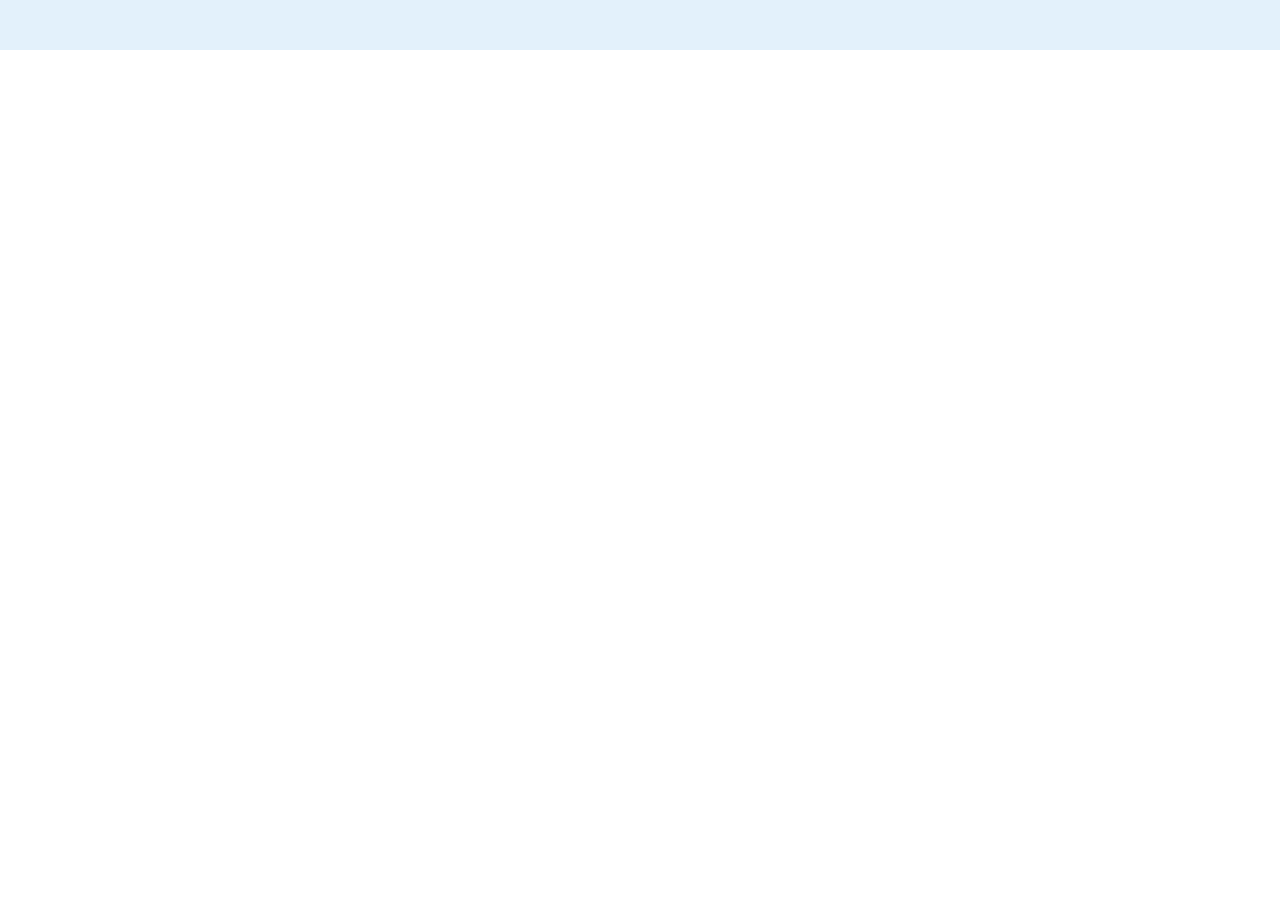
==== angular-kendo-template/angular-kendo-template/index.html @ 8ef6a646 "Initial commit" ====
﻿<!DOCTYPE html>
<html ng-app="app">
<head lang="en-au">
    <title>AngularJS & KendoUI</title>
	<meta charset="utf-8" />
    <link href="vendor/styles/bootstrap.css" rel="stylesheet" />
    <link href="vendor/styles/kendo/kendo.common.min.css" rel="stylesheet" />
    <link href="vendor/styles/kendo/kendo.office365.min.css" rel="stylesheet" />
    <link href="app/site.css" rel="stylesheet" />
</head>
<body ng-controller="HomeController">
    <div class="navheader" ng-include="'app/layout/nav.html'"></div>

    <div ng-view></div>


    <script src="vendor/scripts/kendo/jquery.min.js"></script>
    <script src="vendor/scripts/kendo/angular.min.js"></script>
    <script src="vendor/scripts/angular-route.js"></script>

    <script src="vendor/scripts/kendo/kendo.all.min.js"></script>
    
    <script src="app/app.js"></script>
    
    <script src="app/scheduler/SchedulerController.js"></script>
    <script src="app/home/HomeController.js"></script>
</body>
</html>
---- angular-kendo-template/angular-kendo-template/vendor/styles/kendo/kendo.common.min.css ----
/** 
 * Kendo UI v2016.2.607 (http://www.telerik.com/kendo-ui)                                                                                                                                               
 * Copyright 2016 Telerik AD. All rights reserved.                                                                                                                                                      
 *                                                                                                                                                                                                      
 * Kendo UI commercial licenses may be obtained at                                                                                                                                                      
 * http://www.telerik.com/purchase/license-agreement/kendo-ui-complete                                                                                                                                  
 * If you do not own a commercial license, this file shall be governed by the trial license terms.                                                                                                      
                                                                                                                                                                                                       
                                                                                                                                                                                                       
                                                                                                                                                                                                       
                                                                                                                                                                                                       
                                                                                                                                                                                                       
                                                                                                                                                                                                       
                                                                                                                                                                                                       
                                                                                                                                                                                                       
                                                                                                                                                                                                       
                                                                                                                                                                                                       
                                                                                                                                                                                                       
                                                                                                                                                                                                       
                                                                                                                                                                                                       
                                                                                                                                                                                                       
                                                                                                                                                                                                       

*/.fake{color:red}.k-common-test-class{opacity:0}.k-reset{margin:0;padding:0;border:0;outline:0;text-decoration:none;font-size:100%;list-style:none}.k-floatwrap:after,.k-grid-toolbar:after,.k-slider-items:after{content:"";display:block;clear:both;visibility:hidden;height:0;overflow:hidden}.k-floatwrap,.k-grid-toolbar,.k-slider-items{display:inline-block}.k-floatwrap,.k-grid-toolbar,.k-slider-items{display:block}.k-autocomplete,.k-autocomplete.k-state-hover,.k-block,.k-button,.k-draghandle,.k-dropdown-wrap,.k-dropdown-wrap.k-state-hover,.k-grid-header,.k-grouping-header,.k-header,.k-link.k-state-hover,.k-numeric-wrap,.k-numeric-wrap.k-state-hover,.k-pager-wrap,.k-picker-wrap,.k-picker-wrap.k-state-hover,.k-tabstrip-items .k-item,.k-textbox,.k-textbox:hover,.k-toolbar,.k-tooltip{background-repeat:repeat;background-position:0 center}.k-link:hover{text-decoration:none}.k-state-highlight>.k-link{color:inherit}.k-button,.k-input[type=text],.k-input[type=number],.k-picker-wrap .k-input,.k-textbox,.k-textbox>input{font-size:100%;font-family:inherit;border-style:solid;border-width:1px;-webkit-appearance:none}.k-block,.k-draghandle,.k-inline-block,.k-widget{border-style:solid;border-width:1px;-webkit-appearance:none}.k-block,.k-widget{line-height:normal;outline:0}.k-widget ::-ms-clear{width:0;height:0}.k-block{padding:2px}.k-button{display:inline-block;margin:0;padding:2px 7px 2px;font-family:inherit;line-height:1.72em;text-align:center;cursor:pointer;text-decoration:none}.k-button.k-state-disabled,.k-button.k-state-disabled:active,.k-button.k-state-disabled:hover,.k-button[disabled],.k-state-disabled .k-button,.k-state-disabled .k-button:active,.k-state-disabled .k-button:hover{cursor:default}a.k-button{-webkit-user-select:none;-moz-user-select:none;-ms-user-select:none;user-select:none;text-decoration:none}.k-ff input.k-button{padding-bottom:.37em;padding-top:.37em}button.k-button::-moz-focus-inner,input.k-button::-moz-focus-inner{padding:0;border:0}a.k-button-expand{display:block}button.k-button-expand,input[type=submit].k-button-expand,input[type=button].k-button-expand,input[type=reset].k-button-expand{width:100%}body .k-button-icon,body .k-split-button-arrow{padding-left:.4em;padding-right:.4em}.k-button-icontext{overflow:visible}.k-toolbar .k-button-icontext{padding-right:.8em}.k-button-icontext .k-icon,.k-button-icontext .k-image,.k-button-icontext .k-sprite{margin-right:3px;margin-right:.3rem;margin-left:-3px;margin-left:-.3rem}.k-button.k-button-icontext .k-icon,.k-button.k-button-icontext .k-image{vertical-align:text-top}html body .k-button-bare{background:0 0!important;color:inherit;border-width:0}html body .k-button-bare.k-upload-button:hover{color:inherit}.k-link{cursor:pointer;outline:0;text-decoration:none}.k-grid-header span.k-link{cursor:default}.k-state-disabled,.k-state-disabled .k-button,.k-state-disabled .k-draghandle,.k-state-disabled .k-icon,.k-state-disabled .k-link,.k-state-disabled .k-upload-button input{cursor:default!important;outline:0}@media print{.k-state-disabled,.k-state-disabled .k-input{opacity:1!important}}.k-state-error{border-style:ridge}.k-state-empty{font-style:italic}.k-button-group .k-tool-icon,.k-icon,.k-sprite{display:inline-block;width:16px;height:16px;overflow:hidden;background-repeat:no-repeat;font-size:0;line-height:0;text-align:center;-ms-high-contrast-adjust:none}.k-icon.k-i-none{background-image:none!important}.k-ie8 .k-button-group .k-tool-icon,.k-ie8 .k-icon,.k-ie8 .k-sprite{vertical-align:middle}:root *>.k-button-group .k-tool-icon,:root *>.k-icon,:root *>.k-sprite{vertical-align:middle}.k-icon,.k-sprite{background-color:transparent}.k-numerictextbox .k-select .k-link span.k-i-arrow-n{background-position:0 -3px}.k-numerictextbox .k-select .k-link span.k-i-arrow-s{background-position:0 -35px}.k-state-selected .k-i-arrow-n{background-position:-16px 0}.k-button:active .k-state-selected .k-i-arrow-n,.k-button:not(.k-state-disabled):hover .k-state-selected .k-i-arrow-n,.k-link:not(.k-state-disabled):hover>.k-state-selected .k-i-arrow-n,.k-state-hover>*>.k-state-selected .k-i-arrow-n,.k-state-hover>.k-state-selected .k-i-arrow-n,.k-textbox:hover .k-state-selected .k-i-arrow-n{background-position:-32px 0}.k-numerictextbox .k-link.k-state-selected span.k-i-arrow-n,.k-numerictextbox .k-state-hover .k-link span.k-i-arrow-n{background-position:-16px -3px}.k-state-selected .k-i-arrow-s{background-position:-16px -32px}.k-button:active .k-state-selected .k-i-arrow-s,.k-button:not(.k-state-disabled):hover .k-state-selected .k-i-arrow-s,.k-link:not(.k-state-disabled):hover>.k-state-selected .k-i-arrow-s,.k-state-hover>*>.k-state-selected .k-i-arrow-s,.k-state-hover>.k-state-selected .k-i-arrow-s,.k-textbox:hover .k-state-selected .k-i-arrow-s{background-position:-32px -32px}.k-numerictextbox .k-link.k-state-selected span.k-i-arrow-s,.k-numerictextbox .k-state-hover .k-link span.k-i-arrow-s{background-position:-16px -35px}.k-grid-header th>.k-link:hover span.k-i-arrow-n{background-position:0 0}.k-grid-header th>.k-link:hover span.k-i-arrow-s{background-position:0 -32px}.k-group-indicator .k-link:hover span.k-si-arrow-n{background-position:0 -129px}.k-group-indicator .k-link:hover span.k-si-arrow-s{background-position:0 -159px}.k-group-indicator .k-button:hover span.k-group-delete{background-position:-32px -16px}.k-scheduler .k-scheduler-toolbar .k-nav-current .k-link .k-i-calendar{background-position:-32px -176px}.k-i-arrow-n{background-position:0 0}.k-button:active .k-i-arrow-n,.k-button:not(.k-state-disabled):hover .k-i-arrow-n,.k-link:not(.k-state-disabled):hover>.k-i-arrow-n,.k-state-hover>*>.k-i-arrow-n,.k-state-hover>.k-i-arrow-n,.k-textbox:hover .k-i-arrow-n{background-position:-16px 0}.k-i-arrow-e{background-position:0 -16px}.k-button:active .k-i-arrow-e,.k-button:not(.k-state-disabled):hover .k-i-arrow-e,.k-link:not(.k-state-disabled):hover>.k-i-arrow-e,.k-state-hover>*>.k-i-arrow-e,.k-state-hover>.k-i-arrow-e,.k-textbox:hover .k-i-arrow-e{background-position:-16px -16px}.k-rtl .k-i-arrow-w{background-position:0 -16px}.k-rtl .k-button:active .k-i-arrow-w,.k-rtl .k-button:not(.k-state-disabled):hover .k-i-arrow-w,.k-rtl .k-link:not(.k-state-disabled):hover>.k-i-arrow-w,.k-rtl .k-state-hover>*>.k-i-arrow-w,.k-rtl .k-state-hover>.k-i-arrow-w,.k-rtl .k-textbox:hover .k-i-arrow-w{background-position:-16px -16px}.k-i-arrow-s{background-position:0 -32px}.k-button:active .k-i-arrow-s,.k-button:not(.k-state-disabled):hover .k-i-arrow-s,.k-link:not(.k-state-disabled):hover>.k-i-arrow-s,.k-state-hover>*>.k-i-arrow-s,.k-state-hover>.k-i-arrow-s,.k-textbox:hover .k-i-arrow-s{background-position:-16px -32px}.k-i-arrow-w{background-position:0 -48px}.k-button:active .k-i-arrow-w,.k-button:not(.k-state-disabled):hover .k-i-arrow-w,.k-link:not(.k-state-disabled):hover>.k-i-arrow-w,.k-state-hover>*>.k-i-arrow-w,.k-state-hover>.k-i-arrow-w,.k-textbox:hover .k-i-arrow-w{background-position:-16px -48px}.k-rtl .k-i-arrow-e{background-position:0 -48px}.k-rtl .k-button:active .k-i-arrow-e,.k-rtl .k-button:not(.k-state-disabled):hover .k-i-arrow-e,.k-rtl .k-link:not(.k-state-disabled):hover>.k-i-arrow-e,.k-rtl .k-state-hover>*>.k-i-arrow-e,.k-rtl .k-state-hover>.k-i-arrow-e,.k-rtl .k-textbox:hover .k-i-arrow-e{background-position:-16px -48px}.k-i-seek-n{background-position:0 -64px}.k-button:active .k-i-seek-n,.k-button:not(.k-state-disabled):hover .k-i-seek-n,.k-link:not(.k-state-disabled):hover>.k-i-seek-n,.k-state-hover>*>.k-i-seek-n,.k-state-hover>.k-i-seek-n,.k-textbox:hover .k-i-seek-n{background-position:-16px -64px}.k-i-seek-e{background-position:0 -80px}.k-button:active .k-i-seek-e,.k-button:not(.k-state-disabled):hover .k-i-seek-e,.k-link:not(.k-state-disabled):hover>.k-i-seek-e,.k-state-hover>*>.k-i-seek-e,.k-state-hover>.k-i-seek-e,.k-textbox:hover .k-i-seek-e{background-position:-16px -80px}.k-rtl .k-i-seek-w{background-position:0 -80px}.k-rtl .k-button:active .k-i-seek-w,.k-rtl .k-button:not(.k-state-disabled):hover .k-i-seek-w,.k-rtl .k-link:not(.k-state-disabled):hover>.k-i-seek-w,.k-rtl .k-state-hover>*>.k-i-seek-w,.k-rtl .k-state-hover>.k-i-seek-w,.k-rtl .k-textbox:hover .k-i-seek-w{background-position:-16px -80px}.k-i-seek-s{background-position:0 -96px}.k-button:active .k-i-seek-s,.k-button:not(.k-state-disabled):hover .k-i-seek-s,.k-link:not(.k-state-disabled):hover>.k-i-seek-s,.k-state-hover>*>.k-i-seek-s,.k-state-hover>.k-i-seek-s,.k-textbox:hover .k-i-seek-s{background-position:-16px -96px}.k-i-seek-w{background-position:0 -112px}.k-button:active .k-i-seek-w,.k-button:not(.k-state-disabled):hover .k-i-seek-w,.k-link:not(.k-state-disabled):hover>.k-i-seek-w,.k-state-hover>*>.k-i-seek-w,.k-state-hover>.k-i-seek-w,.k-textbox:hover .k-i-seek-w{background-position:-16px -112px}.k-rtl .k-i-seek-e{background-position:0 -112px}.k-rtl .k-button:active .k-i-seek-e,.k-rtl .k-button:not(.k-state-disabled):hover .k-i-seek-e,.k-rtl .k-link:not(.k-state-disabled):hover>.k-i-seek-e,.k-rtl .k-state-hover>*>.k-i-seek-e,.k-rtl .k-state-hover>.k-i-seek-e,.k-rtl .k-textbox:hover .k-i-seek-e{background-position:-16px -112px}.k-si-arrow-n{background-position:0 -129px}.k-button:active .k-si-arrow-n,.k-button:not(.k-state-disabled):hover .k-si-arrow-n,.k-link:not(.k-state-disabled):hover>.k-si-arrow-n,.k-state-hover>*>.k-si-arrow-n,.k-state-hover>.k-si-arrow-n,.k-textbox:hover .k-si-arrow-n{background-position:-16px -129px}.k-si-arrow-e{background-position:0 -144px}.k-button:active .k-si-arrow-e,.k-button:not(.k-state-disabled):hover .k-si-arrow-e,.k-link:not(.k-state-disabled):hover>.k-si-arrow-e,.k-state-hover>*>.k-si-arrow-e,.k-state-hover>.k-si-arrow-e,.k-textbox:hover .k-si-arrow-e{background-position:-16px -144px}.k-si-arrow-s{background-position:0 -159px}.k-button:active .k-si-arrow-s,.k-button:not(.k-state-disabled):hover .k-si-arrow-s,.k-link:not(.k-state-disabled):hover>.k-si-arrow-s,.k-state-hover>*>.k-si-arrow-s,.k-state-hover>.k-si-arrow-s,.k-textbox:hover .k-si-arrow-s{background-position:-16px -159px}.k-si-arrow-w{background-position:0 -176px}.k-button:active .k-si-arrow-w,.k-button:not(.k-state-disabled):hover .k-si-arrow-w,.k-link:not(.k-state-disabled):hover>.k-si-arrow-w,.k-state-hover>*>.k-si-arrow-w,.k-state-hover>.k-si-arrow-w,.k-textbox:hover .k-si-arrow-w{background-position:-16px -176px}.k-i-arrowhead-n{background-position:0 -256px}.k-button:active .k-i-arrowhead-n,.k-button:not(.k-state-disabled):hover .k-i-arrowhead-n,.k-link:not(.k-state-disabled):hover>.k-i-arrowhead-n,.k-state-hover>*>.k-i-arrowhead-n,.k-state-hover>.k-i-arrowhead-n,.k-textbox:hover .k-i-arrowhead-n{background-position:-16px -256px}.k-i-arrowhead-e{background-position:0 -272px}.k-button:active .k-i-arrowhead-e,.k-button:not(.k-state-disabled):hover .k-i-arrowhead-e,.k-link:not(.k-state-disabled):hover>.k-i-arrowhead-e,.k-state-hover>*>.k-i-arrowhead-e,.k-state-hover>.k-i-arrowhead-e,.k-textbox:hover .k-i-arrowhead-e{background-position:-16px -272px}.k-i-arrowhead-s{background-position:0 -288px}.k-button:active .k-i-arrowhead-s,.k-button:not(.k-state-disabled):hover .k-i-arrowhead-s,.k-link:not(.k-state-disabled):hover>.k-i-arrowhead-s,.k-state-hover>*>.k-i-arrowhead-s,.k-state-hover>.k-i-arrowhead-s,.k-textbox:hover .k-i-arrowhead-s{background-position:-16px -288px}.k-i-arrowhead-w{background-position:0 -304px}.k-button:active .k-i-arrowhead-w,.k-button:not(.k-state-disabled):hover .k-i-arrowhead-w,.k-link:not(.k-state-disabled):hover>.k-i-arrowhead-w,.k-state-hover>*>.k-i-arrowhead-w,.k-state-hover>.k-i-arrowhead-w,.k-textbox:hover .k-i-arrowhead-w{background-position:-16px -304px}.k-i-expand,.k-plus,.k-plus-disabled{background-position:0 -192px}.k-button:active .k-i-expand,.k-button:active .k-plus,.k-button:active .k-plus-disabled,.k-button:not(.k-state-disabled):hover .k-i-expand,.k-button:not(.k-state-disabled):hover .k-plus,.k-button:not(.k-state-disabled):hover .k-plus-disabled,.k-link:not(.k-state-disabled):hover>.k-i-expand,.k-link:not(.k-state-disabled):hover>.k-plus,.k-link:not(.k-state-disabled):hover>.k-plus-disabled,.k-state-hover>*>.k-i-expand,.k-state-hover>*>.k-plus,.k-state-hover>*>.k-plus-disabled,.k-state-hover>.k-i-expand,.k-state-hover>.k-plus,.k-state-hover>.k-plus-disabled,.k-textbox:hover .k-i-expand,.k-textbox:hover .k-plus,.k-textbox:hover .k-plus-disabled{background-position:-16px -192px}.k-i-expand-w,.k-rtl .k-i-expand,.k-rtl .k-plus,.k-rtl .k-plus-disabled{background-position:0 -208px}.k-button:active .k-i-expand-w,.k-button:active .k-rtl .k-i-expand,.k-button:active .k-rtl .k-plus,.k-button:active .k-rtl .k-plus-disabled,.k-button:not(.k-state-disabled):hover .k-i-expand-w,.k-button:not(.k-state-disabled):hover .k-rtl .k-i-expand,.k-button:not(.k-state-disabled):hover .k-rtl .k-plus,.k-button:not(.k-state-disabled):hover .k-rtl .k-plus-disabled,.k-link:not(.k-state-disabled):hover>.k-i-expand-w,.k-link:not(.k-state-disabled):hover>.k-rtl .k-i-expand,.k-link:not(.k-state-disabled):hover>.k-rtl .k-plus,.k-link:not(.k-state-disabled):hover>.k-rtl .k-plus-disabled,.k-state-hover>*>.k-i-expand-w,.k-state-hover>*>.k-rtl .k-i-expand,.k-state-hover>*>.k-rtl .k-plus,.k-state-hover>*>.k-rtl .k-plus-disabled,.k-state-hover>.k-i-expand-w,.k-state-hover>.k-rtl .k-i-expand,.k-state-hover>.k-rtl .k-plus,.k-state-hover>.k-rtl .k-plus-disabled,.k-textbox:hover .k-i-expand-w,.k-textbox:hover .k-rtl .k-i-expand,.k-textbox:hover .k-rtl .k-plus,.k-textbox:hover .k-rtl .k-plus-disabled{background-position:-16px -208px}.k-i-collapse,.k-minus,.k-minus-disabled{background-position:0 -224px}.k-button:active .k-i-collapse,.k-button:active .k-minus,.k-button:active .k-minus-disabled,.k-button:not(.k-state-disabled):hover .k-i-collapse,.k-button:not(.k-state-disabled):hover .k-minus,.k-button:not(.k-state-disabled):hover .k-minus-disabled,.k-link:not(.k-state-disabled):hover>.k-i-collapse,.k-link:not(.k-state-disabled):hover>.k-minus,.k-link:not(.k-state-disabled):hover>.k-minus-disabled,.k-state-hover>*>.k-i-collapse,.k-state-hover>*>.k-minus,.k-state-hover>*>.k-minus-disabled,.k-state-hover>.k-i-collapse,.k-state-hover>.k-minus,.k-state-hover>.k-minus-disabled,.k-textbox:hover .k-i-collapse,.k-textbox:hover .k-minus,.k-textbox:hover .k-minus-disabled{background-position:-16px -224px}.k-i-collapse-w,.k-rtl .k-i-collapse,.k-rtl .k-minus,.k-rtl .k-minus-disabled{background-position:0 -240px}.k-button:active .k-i-collapse-w,.k-button:active .k-rtl .k-i-collapse,.k-button:active .k-rtl .k-minus,.k-button:active .k-rtl .k-minus-disabled,.k-button:not(.k-state-disabled):hover .k-i-collapse-w,.k-button:not(.k-state-disabled):hover .k-rtl .k-i-collapse,.k-button:not(.k-state-disabled):hover .k-rtl .k-minus,.k-button:not(.k-state-disabled):hover .k-rtl .k-minus-disabled,.k-link:not(.k-state-disabled):hover>.k-i-collapse-w,.k-link:not(.k-state-disabled):hover>.k-rtl .k-i-collapse,.k-link:not(.k-state-disabled):hover>.k-rtl .k-minus,.k-link:not(.k-state-disabled):hover>.k-rtl .k-minus-disabled,.k-state-hover>*>.k-i-collapse-w,.k-state-hover>*>.k-rtl .k-i-collapse,.k-state-hover>*>.k-rtl .k-minus,.k-state-hover>*>.k-rtl .k-minus-disabled,.k-state-hover>.k-i-collapse-w,.k-state-hover>.k-rtl .k-i-collapse,.k-state-hover>.k-rtl .k-minus,.k-state-hover>.k-rtl .k-minus-disabled,.k-textbox:hover .k-i-collapse-w,.k-textbox:hover .k-rtl .k-i-collapse,.k-textbox:hover .k-rtl .k-minus,.k-textbox:hover .k-rtl .k-minus-disabled{background-position:-16px -240px}.k-edit,.k-i-pencil{background-position:-32px 0}.k-button:active .k-edit,.k-button:active .k-i-pencil,.k-button:not(.k-state-disabled):hover .k-edit,.k-button:not(.k-state-disabled):hover .k-i-pencil,.k-link:not(.k-state-disabled):hover>.k-edit,.k-link:not(.k-state-disabled):hover>.k-i-pencil,.k-state-hover>*>.k-edit,.k-state-hover>*>.k-i-pencil,.k-state-hover>.k-edit,.k-state-hover>.k-i-pencil,.k-textbox:hover .k-edit,.k-textbox:hover .k-i-pencil{background-position:-48px 0}.k-delete,.k-group-delete,.k-i-close{background-position:-32px -16px}.k-button:active .k-delete,.k-button:active .k-group-delete,.k-button:active .k-i-close,.k-button:not(.k-state-disabled):hover .k-delete,.k-button:not(.k-state-disabled):hover .k-group-delete,.k-button:not(.k-state-disabled):hover .k-i-close,.k-link:not(.k-state-disabled):hover>.k-delete,.k-link:not(.k-state-disabled):hover>.k-group-delete,.k-link:not(.k-state-disabled):hover>.k-i-close,.k-state-hover>*>.k-delete,.k-state-hover>*>.k-group-delete,.k-state-hover>*>.k-i-close,.k-state-hover>.k-delete,.k-state-hover>.k-group-delete,.k-state-hover>.k-i-close,.k-textbox:hover .k-delete,.k-textbox:hover .k-group-delete,.k-textbox:hover .k-i-close{background-position:-48px -16px}.k-si-close{background-position:-160px -80px}.k-button:active .k-si-close,.k-button:not(.k-state-disabled):hover .k-si-close,.k-link:not(.k-state-disabled):hover>.k-si-close,.k-state-hover>*>.k-si-close,.k-state-hover>.k-si-close,.k-textbox:hover .k-si-close{background-position:-176px -80px}.k-multiselect .k-delete{background-position:-160px -80px}.k-multiselect .k-state-hover .k-delete{background-position:-176px -80px}.k-i-tick,.k-insert,.k-update{background-position:-32px -32px}.k-button:active .k-i-tick,.k-button:active .k-insert,.k-button:active .k-update,.k-button:not(.k-state-disabled):hover .k-i-tick,.k-button:not(.k-state-disabled):hover .k-insert,.k-button:not(.k-state-disabled):hover .k-update,.k-link:not(.k-state-disabled):hover>.k-i-tick,.k-link:not(.k-state-disabled):hover>.k-insert,.k-link:not(.k-state-disabled):hover>.k-update,.k-state-hover>*>.k-i-tick,.k-state-hover>*>.k-insert,.k-state-hover>*>.k-update,.k-state-hover>.k-i-tick,.k-state-hover>.k-insert,.k-state-hover>.k-update,.k-textbox:hover .k-i-tick,.k-textbox:hover .k-insert,.k-textbox:hover .k-update{background-position:-48px -32px}.k-check:checked,.k-mobile-list .k-edit-field [type=checkbox],.k-mobile-list .k-edit-field [type=radio]{background-position:-32px -32px}.k-button:active .k-check:checked,.k-button:active .k-mobile-list .k-edit-field [type=checkbox],.k-button:active .k-mobile-list .k-edit-field [type=radio],.k-button:not(.k-state-disabled):hover .k-check:checked,.k-button:not(.k-state-disabled):hover .k-mobile-list .k-edit-field [type=checkbox],.k-button:not(.k-state-disabled):hover .k-mobile-list .k-edit-field [type=radio],.k-link:not(.k-state-disabled):hover>.k-check:checked,.k-link:not(.k-state-disabled):hover>.k-mobile-list .k-edit-field [type=checkbox],.k-link:not(.k-state-disabled):hover>.k-mobile-list .k-edit-field [type=radio],.k-state-hover>*>.k-check:checked,.k-state-hover>*>.k-mobile-list .k-edit-field [type=checkbox],.k-state-hover>*>.k-mobile-list .k-edit-field [type=radio],.k-state-hover>.k-check:checked,.k-state-hover>.k-mobile-list .k-edit-field [type=checkbox],.k-state-hover>.k-mobile-list .k-edit-field [type=radio],.k-textbox:hover .k-check:checked,.k-textbox:hover .k-mobile-list .k-edit-field [type=checkbox],.k-textbox:hover .k-mobile-list .k-edit-field [type=radio]{background-position:-48px -32px}.k-cancel,.k-denied,.k-i-cancel{background-position:-32px -48px}.k-button:active .k-cancel,.k-button:active .k-denied,.k-button:active .k-i-cancel,.k-button:not(.k-state-disabled):hover .k-cancel,.k-button:not(.k-state-disabled):hover .k-denied,.k-button:not(.k-state-disabled):hover .k-i-cancel,.k-link:not(.k-state-disabled):hover>.k-cancel,.k-link:not(.k-state-disabled):hover>.k-denied,.k-link:not(.k-state-disabled):hover>.k-i-cancel,.k-state-hover>*>.k-cancel,.k-state-hover>*>.k-denied,.k-state-hover>*>.k-i-cancel,.k-state-hover>.k-cancel,.k-state-hover>.k-denied,.k-state-hover>.k-i-cancel,.k-textbox:hover .k-cancel,.k-textbox:hover .k-denied,.k-textbox:hover .k-i-cancel{background-position:-48px -48px}.k-add,.k-i-plus{background-position:-32px -64px}.k-button:active .k-add,.k-button:active .k-i-plus,.k-button:not(.k-state-disabled):hover .k-add,.k-button:not(.k-state-disabled):hover .k-i-plus,.k-link:not(.k-state-disabled):hover>.k-add,.k-link:not(.k-state-disabled):hover>.k-i-plus,.k-state-hover>*>.k-add,.k-state-hover>*>.k-i-plus,.k-state-hover>.k-add,.k-state-hover>.k-i-plus,.k-textbox:hover .k-add,.k-textbox:hover .k-i-plus{background-position:-48px -64px}.k-filter,.k-i-funnel{background-position:-32px -80px}.k-button:active .k-filter,.k-button:active .k-i-funnel,.k-button:not(.k-state-disabled):hover .k-filter,.k-button:not(.k-state-disabled):hover .k-i-funnel,.k-link:not(.k-state-disabled):hover>.k-filter,.k-link:not(.k-state-disabled):hover>.k-i-funnel,.k-state-hover>*>.k-filter,.k-state-hover>*>.k-i-funnel,.k-state-hover>.k-filter,.k-state-hover>.k-i-funnel,.k-textbox:hover .k-filter,.k-textbox:hover .k-i-funnel{background-position:-48px -80px}.k-clear-filter,.k-i-funnel-clear{background-position:-32px -96px}.k-button:active .k-clear-filter,.k-button:active .k-i-funnel-clear,.k-button:not(.k-state-disabled):hover .k-clear-filter,.k-button:not(.k-state-disabled):hover .k-i-funnel-clear,.k-link:not(.k-state-disabled):hover>.k-clear-filter,.k-link:not(.k-state-disabled):hover>.k-i-funnel-clear,.k-state-hover>*>.k-clear-filter,.k-state-hover>*>.k-i-funnel-clear,.k-state-hover>.k-clear-filter,.k-state-hover>.k-i-funnel-clear,.k-textbox:hover .k-clear-filter,.k-textbox:hover .k-i-funnel-clear{background-position:-48px -96px}.k-i-lock{background-position:-64px 0}.k-button:active .k-i-lock,.k-button:not(.k-state-disabled):hover .k-i-lock,.k-link:not(.k-state-disabled):hover>.k-i-lock,.k-state-hover>*>.k-i-lock,.k-state-hover>.k-i-lock,.k-textbox:hover .k-i-lock{background-position:-80px 0}.k-i-unlock{background-position:-64px -16px}.k-button:active .k-i-unlock,.k-button:not(.k-state-disabled):hover .k-i-unlock,.k-link:not(.k-state-disabled):hover>.k-i-unlock,.k-state-hover>*>.k-i-unlock,.k-state-hover>.k-i-unlock,.k-textbox:hover .k-i-unlock{background-position:-80px -16px}.k-i-refresh{background-position:-32px -112px}.k-button:active .k-i-refresh,.k-button:not(.k-state-disabled):hover .k-i-refresh,.k-link:not(.k-state-disabled):hover>.k-i-refresh,.k-state-hover>*>.k-i-refresh,.k-state-hover>.k-i-refresh,.k-textbox:hover .k-i-refresh{background-position:-48px -112px}.k-i-exception{background-position:-160px -304px}.k-button:active .k-i-exception,.k-button:not(.k-state-disabled):hover .k-i-exception,.k-link:not(.k-state-disabled):hover>.k-i-exception,.k-state-hover>*>.k-i-exception,.k-state-hover>.k-i-exception,.k-textbox:hover .k-i-exception{background-position:-176px -304px}.k-i-restore{background-position:-32px -128px}.k-button:active .k-i-restore,.k-button:not(.k-state-disabled):hover .k-i-restore,.k-link:not(.k-state-disabled):hover>.k-i-restore,.k-state-hover>*>.k-i-restore,.k-state-hover>.k-i-restore,.k-textbox:hover .k-i-restore{background-position:-48px -128px}.k-i-maximize{background-position:-32px -144px}.k-button:active .k-i-maximize,.k-button:not(.k-state-disabled):hover .k-i-maximize,.k-link:not(.k-state-disabled):hover>.k-i-maximize,.k-state-hover>*>.k-i-maximize,.k-state-hover>.k-i-maximize,.k-textbox:hover .k-i-maximize{background-position:-48px -144px}.k-i-minimize{background-position:-64px -288px}.k-button:active .k-i-minimize,.k-button:not(.k-state-disabled):hover .k-i-minimize,.k-link:not(.k-state-disabled):hover>.k-i-minimize,.k-state-hover>*>.k-i-minimize,.k-state-hover>.k-i-minimize,.k-textbox:hover .k-i-minimize{background-position:-80px -288px}.k-i-pin{background-position:-160px -256px}.k-button:active .k-i-pin,.k-button:not(.k-state-disabled):hover .k-i-pin,.k-link:not(.k-state-disabled):hover>.k-i-pin,.k-state-hover>*>.k-i-pin,.k-state-hover>.k-i-pin,.k-textbox:hover .k-i-pin{background-position:-176px -256px}.k-i-unpin{background-position:-160px -272px}.k-button:active .k-i-unpin,.k-button:not(.k-state-disabled):hover .k-i-unpin,.k-link:not(.k-state-disabled):hover>.k-i-unpin,.k-state-hover>*>.k-i-unpin,.k-state-hover>.k-i-unpin,.k-textbox:hover .k-i-unpin{background-position:-176px -272px}.k-resize-se{background-position:-32px -160px}.k-button:active .k-resize-se,.k-button:not(.k-state-disabled):hover .k-resize-se,.k-link:not(.k-state-disabled):hover>.k-resize-se,.k-state-hover>*>.k-resize-se,.k-state-hover>.k-resize-se,.k-textbox:hover .k-resize-se{background-position:-48px -160px}.k-i-calendar{background-position:-32px -176px}.k-button:active .k-i-calendar,.k-button:not(.k-state-disabled):hover .k-i-calendar,.k-link:not(.k-state-disabled):hover>.k-i-calendar,.k-state-hover>*>.k-i-calendar,.k-state-hover>.k-i-calendar,.k-textbox:hover .k-i-calendar{background-position:-48px -176px}.k-i-clock{background-position:-32px -192px}.k-button:active .k-i-clock,.k-button:not(.k-state-disabled):hover .k-i-clock,.k-link:not(.k-state-disabled):hover>.k-i-clock,.k-state-hover>*>.k-i-clock,.k-state-hover>.k-i-clock,.k-textbox:hover .k-i-clock{background-position:-48px -192px}.k-si-plus{background-position:-32px -208px}.k-button:active .k-si-plus,.k-button:not(.k-state-disabled):hover .k-si-plus,.k-link:not(.k-state-disabled):hover>.k-si-plus,.k-state-hover>*>.k-si-plus,.k-state-hover>.k-si-plus,.k-textbox:hover .k-si-plus{background-position:-48px -208px}.k-si-minus{background-position:-32px -224px}.k-button:active .k-si-minus,.k-button:not(.k-state-disabled):hover .k-si-minus,.k-link:not(.k-state-disabled):hover>.k-si-minus,.k-state-hover>*>.k-si-minus,.k-state-hover>.k-si-minus,.k-textbox:hover .k-si-minus{background-position:-48px -224px}.k-i-search{background-position:-32px -240px}.k-button:active .k-i-search,.k-button:not(.k-state-disabled):hover .k-i-search,.k-link:not(.k-state-disabled):hover>.k-i-search,.k-state-hover>*>.k-i-search,.k-state-hover>.k-i-search,.k-textbox:hover .k-i-search{background-position:-48px -240px}.k-i-custom{background-position:-115px -113px}.k-button:active .k-i-custom,.k-button:not(.k-state-disabled):hover .k-i-custom,.k-link:not(.k-state-disabled):hover>.k-i-custom,.k-state-hover>*>.k-i-custom,.k-state-hover>.k-i-custom,.k-textbox:hover .k-i-custom{background-position:-141px -113px}.k-editor .k-i-custom{background-position:-111px -109px}.k-viewHtml{background-position:-288px -120px}.k-i-insert-n,.k-insert-top{background-position:-160px -32px}.k-button:active .k-i-insert-n,.k-button:active .k-insert-top,.k-button:not(.k-state-disabled):hover .k-i-insert-n,.k-button:not(.k-state-disabled):hover .k-insert-top,.k-link:not(.k-state-disabled):hover>.k-i-insert-n,.k-link:not(.k-state-disabled):hover>.k-insert-top,.k-state-hover>*>.k-i-insert-n,.k-state-hover>*>.k-insert-top,.k-state-hover>.k-i-insert-n,.k-state-hover>.k-insert-top,.k-textbox:hover .k-i-insert-n,.k-textbox:hover .k-insert-top{background-position:-176px -32px}.k-i-insert-m,.k-insert-middle{background-position:-160px -48px}.k-button:active .k-i-insert-m,.k-button:active .k-insert-middle,.k-button:not(.k-state-disabled):hover .k-i-insert-m,.k-button:not(.k-state-disabled):hover .k-insert-middle,.k-link:not(.k-state-disabled):hover>.k-i-insert-m,.k-link:not(.k-state-disabled):hover>.k-insert-middle,.k-state-hover>*>.k-i-insert-m,.k-state-hover>*>.k-insert-middle,.k-state-hover>.k-i-insert-m,.k-state-hover>.k-insert-middle,.k-textbox:hover .k-i-insert-m,.k-textbox:hover .k-insert-middle{background-position:-176px -48px}.k-i-insert-s,.k-insert-bottom{background-position:-160px -64px}.k-button:active .k-i-insert-s,.k-button:active .k-insert-bottom,.k-button:not(.k-state-disabled):hover .k-i-insert-s,.k-button:not(.k-state-disabled):hover .k-insert-bottom,.k-link:not(.k-state-disabled):hover>.k-i-insert-s,.k-link:not(.k-state-disabled):hover>.k-insert-bottom,.k-state-hover>*>.k-i-insert-s,.k-state-hover>*>.k-insert-bottom,.k-state-hover>.k-i-insert-s,.k-state-hover>.k-insert-bottom,.k-textbox:hover .k-i-insert-s,.k-textbox:hover .k-insert-bottom{background-position:-176px -64px}.k-drop-hint{background-position:0 -326px}.k-i-note,.k-warning{background-position:-160px -240px}.k-button:active .k-i-note,.k-button:active .k-warning,.k-button:not(.k-state-disabled):hover .k-i-note,.k-button:not(.k-state-disabled):hover .k-warning,.k-link:not(.k-state-disabled):hover>.k-i-note,.k-link:not(.k-state-disabled):hover>.k-warning,.k-state-hover>*>.k-i-note,.k-state-hover>*>.k-warning,.k-state-hover>.k-i-note,.k-state-hover>.k-warning,.k-textbox:hover .k-i-note,.k-textbox:hover .k-warning{background-position:-176px -240px}.k-i-sort-asc{background-position:-112px -240px}.k-button:active .k-i-sort-asc,.k-button:not(.k-state-disabled):hover .k-i-sort-asc,.k-link:not(.k-state-disabled):hover>.k-i-sort-asc,.k-state-hover>*>.k-i-sort-asc,.k-state-hover>.k-i-sort-asc,.k-textbox:hover .k-i-sort-asc{background-position:-128px -240px}.k-i-sort-desc{background-position:-112px -256px}.k-button:active .k-i-sort-desc,.k-button:not(.k-state-disabled):hover .k-i-sort-desc,.k-link:not(.k-state-disabled):hover>.k-i-sort-desc,.k-state-hover>*>.k-i-sort-desc,.k-state-hover>.k-i-sort-desc,.k-textbox:hover .k-i-sort-desc{background-position:-128px -256px}.k-i-group{background-position:-112px -272px}.k-button:active .k-i-group,.k-button:not(.k-state-disabled):hover .k-i-group,.k-link:not(.k-state-disabled):hover>.k-i-group,.k-state-hover>*>.k-i-group,.k-state-hover>.k-i-group,.k-textbox:hover .k-i-group{background-position:-128px -272px}.k-i-ungroup{background-position:-112px -288px}.k-button:active .k-i-ungroup,.k-button:not(.k-state-disabled):hover .k-i-ungroup,.k-link:not(.k-state-disabled):hover>.k-i-ungroup,.k-state-hover>*>.k-i-ungroup,.k-state-hover>.k-i-ungroup,.k-textbox:hover .k-i-ungroup{background-position:-128px -288px}.k-i-columns{background-position:-112px -304px}.k-button:active .k-i-columns,.k-button:not(.k-state-disabled):hover .k-i-columns,.k-link:not(.k-state-disabled):hover>.k-i-columns,.k-state-hover>*>.k-i-columns,.k-state-hover>.k-i-columns,.k-textbox:hover .k-i-columns{background-position:-128px -304px}.k-i-hbars{background-position:-64px -32px}.k-button:active .k-i-hbars,.k-button:not(.k-state-disabled):hover .k-i-hbars,.k-link:not(.k-state-disabled):hover>.k-i-hbars,.k-state-hover>*>.k-i-hbars,.k-state-hover>.k-i-hbars,.k-textbox:hover .k-i-hbars{background-position:-80px -32px}.k-i-vbars{background-position:-64px -48px}.k-button:active .k-i-vbars,.k-button:not(.k-state-disabled):hover .k-i-vbars,.k-link:not(.k-state-disabled):hover>.k-i-vbars,.k-state-hover>*>.k-i-vbars,.k-state-hover>.k-i-vbars,.k-textbox:hover .k-i-vbars{background-position:-80px -48px}.k-i-sum{background-position:-64px -64px}.k-button:active .k-i-sum,.k-button:not(.k-state-disabled):hover .k-i-sum,.k-link:not(.k-state-disabled):hover>.k-i-sum,.k-state-hover>*>.k-i-sum,.k-state-hover>.k-i-sum,.k-textbox:hover .k-i-sum{background-position:-80px -64px}.k-i-pdf{background-position:-64px -80px}.k-button:active .k-i-pdf,.k-button:not(.k-state-disabled):hover .k-i-pdf,.k-link:not(.k-state-disabled):hover>.k-i-pdf,.k-state-hover>*>.k-i-pdf,.k-state-hover>.k-i-pdf,.k-textbox:hover .k-i-pdf{background-position:-80px -80px}.k-i-excel{background-position:-64px -96px}.k-button:active .k-i-excel,.k-button:not(.k-state-disabled):hover .k-i-excel,.k-link:not(.k-state-disabled):hover>.k-i-excel,.k-state-hover>*>.k-i-excel,.k-state-hover>.k-i-excel,.k-textbox:hover .k-i-excel{background-position:-80px -96px}.k-i-rotatecw{background-position:-64px -112px}.k-button:active .k-i-rotatecw,.k-button:not(.k-state-disabled):hover .k-i-rotatecw,.k-link:not(.k-state-disabled):hover>.k-i-rotatecw,.k-state-hover>*>.k-i-rotatecw,.k-state-hover>.k-i-rotatecw,.k-textbox:hover .k-i-rotatecw{background-position:-80px -112px}.k-i-rotateccw{background-position:-64px -128px}.k-button:active .k-i-rotateccw,.k-button:not(.k-state-disabled):hover .k-i-rotateccw,.k-link:not(.k-state-disabled):hover>.k-i-rotateccw,.k-state-hover>*>.k-i-rotateccw,.k-state-hover>.k-i-rotateccw,.k-textbox:hover .k-i-rotateccw{background-position:-80px -128px}.k-i-undo{background-position:-64px -160px}.k-button:active .k-i-undo,.k-button:not(.k-state-disabled):hover .k-i-undo,.k-link:not(.k-state-disabled):hover>.k-i-undo,.k-state-hover>*>.k-i-undo,.k-state-hover>.k-i-undo,.k-textbox:hover .k-i-undo{background-position:-80px -160px}.k-i-redo{background-position:-64px -144px}.k-button:active .k-i-redo,.k-button:not(.k-state-disabled):hover .k-i-redo,.k-link:not(.k-state-disabled):hover>.k-i-redo,.k-state-hover>*>.k-i-redo,.k-state-hover>.k-i-redo,.k-textbox:hover .k-i-redo{background-position:-80px -144px}.k-i-shape{background-position:-64px -176px}.k-button:active .k-i-shape,.k-button:not(.k-state-disabled):hover .k-i-shape,.k-link:not(.k-state-disabled):hover>.k-i-shape,.k-state-hover>*>.k-i-shape,.k-state-hover>.k-i-shape,.k-textbox:hover .k-i-shape{background-position:-80px -176px}.k-i-connector{background-position:-64px -192px}.k-button:active .k-i-connector,.k-button:not(.k-state-disabled):hover .k-i-connector,.k-link:not(.k-state-disabled):hover>.k-i-connector,.k-state-hover>*>.k-i-connector,.k-state-hover>.k-i-connector,.k-textbox:hover .k-i-connector{background-position:-80px -192px}.k-i-kpi{background-position:-64px -208px}.k-button:active .k-i-kpi,.k-button:not(.k-state-disabled):hover .k-i-kpi,.k-link:not(.k-state-disabled):hover>.k-i-kpi,.k-state-hover>*>.k-i-kpi,.k-state-hover>.k-i-kpi,.k-textbox:hover .k-i-kpi{background-position:-80px -208px}.k-i-dimension{background-position:-64px -224px}.k-button:active .k-i-dimension,.k-button:not(.k-state-disabled):hover .k-i-dimension,.k-link:not(.k-state-disabled):hover>.k-i-dimension,.k-state-hover>*>.k-i-dimension,.k-state-hover>.k-i-dimension,.k-textbox:hover .k-i-dimension{background-position:-80px -224px}.k-file{background-position:0 0}.k-button:active .k-file,.k-button:not(.k-state-disabled):hover .k-file,.k-link:not(.k-state-disabled):hover>.k-file,.k-state-hover>*>.k-file,.k-state-hover>.k-file,.k-textbox:hover .k-file{background-position:-16px 0}.k-addfolder,.k-i-folder-add{background-position:-32px -272px}.k-button:active .k-addfolder,.k-button:active .k-i-folder-add,.k-button:not(.k-state-disabled):hover .k-addfolder,.k-button:not(.k-state-disabled):hover .k-i-folder-add,.k-link:not(.k-state-disabled):hover>.k-addfolder,.k-link:not(.k-state-disabled):hover>.k-i-folder-add,.k-state-hover>*>.k-addfolder,.k-state-hover>*>.k-i-folder-add,.k-state-hover>.k-addfolder,.k-state-hover>.k-i-folder-add,.k-textbox:hover .k-addfolder,.k-textbox:hover .k-i-folder-add{background-position:-48px -272px}.k-goup,.k-i-folder-up{background-position:-32px -288px}.k-button:active .k-goup,.k-button:active .k-i-folder-up,.k-button:not(.k-state-disabled):hover .k-goup,.k-button:not(.k-state-disabled):hover .k-i-folder-up,.k-link:not(.k-state-disabled):hover>.k-goup,.k-link:not(.k-state-disabled):hover>.k-i-folder-up,.k-state-hover>*>.k-goup,.k-state-hover>*>.k-i-folder-up,.k-state-hover>.k-goup,.k-state-hover>.k-i-folder-up,.k-textbox:hover .k-goup,.k-textbox:hover .k-i-folder-up{background-position:-48px -288px}.k-i-more{background-position:-64px -32px}.k-button:active .k-i-more,.k-button:not(.k-state-disabled):hover .k-i-more,.k-link:not(.k-state-disabled):hover>.k-i-more,.k-state-hover>*>.k-i-more,.k-state-hover>.k-i-more,.k-textbox:hover .k-i-more{background-position:-80px -32px}.k-i-gantt-toggle{background-position:-64px -240px}.k-button:active .k-i-gantt-toggle,.k-button:not(.k-state-disabled):hover .k-i-gantt-toggle,.k-link:not(.k-state-disabled):hover>.k-i-gantt-toggle,.k-state-hover>*>.k-i-gantt-toggle,.k-state-hover>.k-i-gantt-toggle,.k-textbox:hover .k-i-gantt-toggle{background-position:-80px -240px}.k-file>.k-icon{background-position:-115px -91px}.k-image{border:0}.k-breadcrumbs:hover .k-i-arrow-n{background-position:0 0}.k-breadcrumbs:hover .k-i-arrow-e{background-position:0 -16px}.k-gantt-views>.k-current-view>.k-link:after,.k-pager-numbers .k-current-page .k-link:after,.k-scheduler-toolbar>ul.k-scheduler-views>li.k-current-view .k-link:after{background-position:0 -32px}.k-button:active .k-gantt-views>.k-current-view>.k-link:after,.k-button:active .k-pager-numbers .k-current-page .k-link:after,.k-button:active .k-scheduler-toolbar>ul.k-scheduler-views>li.k-current-view .k-link:after,.k-button:not(.k-state-disabled):hover .k-gantt-views>.k-current-view>.k-link:after,.k-button:not(.k-state-disabled):hover .k-pager-numbers .k-current-page .k-link:after,.k-button:not(.k-state-disabled):hover .k-scheduler-toolbar>ul.k-scheduler-views>li.k-current-view .k-link:after,.k-link:not(.k-state-disabled):hover>.k-gantt-views>.k-current-view>.k-link:after,.k-link:not(.k-state-disabled):hover>.k-pager-numbers .k-current-page .k-link:after,.k-link:not(.k-state-disabled):hover>.k-scheduler-toolbar>ul.k-scheduler-views>li.k-current-view .k-link:after,.k-state-hover>*>.k-gantt-views>.k-current-view>.k-link:after,.k-state-hover>*>.k-pager-numbers .k-current-page .k-link:after,.k-state-hover>*>.k-scheduler-toolbar>ul.k-scheduler-views>li.k-current-view .k-link:after,.k-state-hover>.k-gantt-views>.k-current-view>.k-link:after,.k-state-hover>.k-pager-numbers .k-current-page .k-link:after,.k-state-hover>.k-scheduler-toolbar>ul.k-scheduler-views>li.k-current-view .k-link:after,.k-textbox:hover .k-gantt-views>.k-current-view>.k-link:after,.k-textbox:hover .k-pager-numbers .k-current-page .k-link:after,.k-textbox:hover .k-scheduler-toolbar>ul.k-scheduler-views>li.k-current-view .k-link:after{background-position:-16px -32px}html .k-success-colored{color:#507f50;border-color:#d0dfd0;background-color:#f0fff0}html .k-info-colored{color:#50607f;border-color:#d0d9df;background-color:#f0f9ff}html .k-error-colored{color:#7f5050;border-color:#dfd0d0;background-color:#fff0f0}.k-inline-block{padding:0 2px}.k-loading,.k-loading-image{background-color:transparent;background-repeat:no-repeat;background-position:center center}.k-loading-image,.k-loading-mask,.k-loading-text{position:absolute}.k-loading-mask{z-index:100}.k-loading-mask .k-loading-progress{margin:auto;position:absolute;top:0;bottom:0;left:0;right:0}.k-loading-text{text-indent:-4000px;text-align:center}.k-loading-color,.k-loading-image{width:100%;height:100%}.k-loading-image{top:0;left:0;z-index:2}.k-loading-color{filter:alpha(opacity=30);opacity:.3}.k-content-frame{border:0;width:100%;height:100%}.k-pane>.k-splitter-overlay{filter:alpha(opacity=0);opacity:0;position:absolute}.k-drag-clue{position:absolute;z-index:10003;border-style:solid;border-width:1px;font-size:.9em;padding:.2em .4em;white-space:nowrap;cursor:default}.k-drag-status{margin-top:-3px;margin-right:4px;vertical-align:middle}.k-reorder-cue{position:absolute;width:1px;overflow:visible}.k-reorder-cue .k-icon{position:absolute;left:-4px;width:8px;height:4px}.k-reorder-cue .k-i-arrow-s{top:-4px;background-position:-4px -166px}.k-reorder-cue .k-i-arrow-n{bottom:-4px;background-position:-4px -134px}.k-scrollbar{position:absolute;overflow:scroll}.k-scrollbar-vertical{top:0;right:0;width:17px;height:100%;overflow-x:hidden}.k-touch-scrollbar{display:none;position:absolute;z-index:200000;height:8px;width:8px;border:1px solid #8a8a8a;background-color:#858585}@media only screen and (-webkit-min-device-pixel-ratio:2){body .k-touch-scrollbar{height:12px;width:12px;border-radius:7px}}.k-virtual-scrollable-wrap{overflow-x:auto}.k-current-time{background:red;position:absolute}.k-current-time-arrow-down{width:0;height:0;background:0 0;border-bottom:4px solid transparent;border-top:4px solid red;border-left:4px solid transparent;border-right:4px solid transparent}.k-current-time-arrow-left{width:0;height:0;background:0 0;border-bottom:4px solid transparent;border-top:4px solid transparent;border-left:4px solid transparent;border-right:4px solid red}.k-current-time-arrow-right{width:0;height:0;background:0 0;border-bottom:4px solid transparent;border-top:4px solid transparent;border-left:4px solid red;border-right:4px solid transparent}.k-animation-container,.k-animation-container *,.k-animation-container :after,.k-block .k-header,.k-list-container,.k-widget,.k-widget *,.k-widget :before{-webkit-box-sizing:content-box;box-sizing:content-box}.k-autocomplete,.k-block,.k-button,.k-edit-cell .k-widget,.k-grid-edit-row .k-widget,.k-grid-edit-row .text-box,.k-tabstrip>.k-content>.km-scroll-container,.k-textbox,.km-actionsheet>li,.km-shim,div.k-window-content{-webkit-box-sizing:border-box;box-sizing:border-box}.input-group .form-control{-webkit-box-sizing:border-box;box-sizing:border-box}.form-control.k-widget{padding:0}a.k-button:hover{text-decoration:none}.km-widget,.km-widget *{-webkit-background-clip:border-box;background-clip:border-box}.k-radio,input.k-checkbox{display:inline;opacity:0;width:0;margin:0;-webkit-appearance:none;overflow:hidden}.k-ff .k-radio,.k-ff input.k-checkbox{position:absolute}.k-checkbox-label{position:relative;padding-left:1.5em;vertical-align:middle;line-height:.875em;cursor:pointer}.k-checkbox-label:before{content:"";position:absolute;top:0;left:0;border-width:1px;border-style:solid;width:1em;height:1em;font-size:1em;line-height:1em;text-align:center}.k-checkbox:indeterminate+.k-checkbox-label:after{content:"";position:absolute;left:50%;top:50%;-webkit-transform:translate(-50%,-50%);-ms-transform:translate(-50%,-50%);transform:translate(-50%,-50%);border-width:1px;border-style:solid;width:8px;height:8px;font-size:1em;text-align:center;content:" ";margin-left:-2px}.k-checkbox:checked+.k-checkbox-label:before{content:"\2713"}.k-checkbox:disabled+.k-checkbox-label{cursor:auto}.k-radio-label{position:relative;padding-left:1.5em;vertical-align:middle;line-height:.875em;cursor:pointer}.k-radio-label:before{content:"";position:absolute;top:0;left:0;width:14px;height:14px;border-style:solid}.k-radio:checked+.k-radio-label:after{content:"";width:10px;height:10px;position:absolute;top:3px;left:3px}.k-radio:disabled+.k-radio-label{cursor:auto}.k-ie8 .k-radio,.k-ie8 input.k-checkbox{display:inline-block;width:auto}.k-ie8 .k-checkbox-label,.k-ie8 .k-radio-label{padding-left:0}.k-ie8 .k-checkbox-label:before,.k-ie8 .k-radio-label:after,.k-ie8 .k-radio-label:before{display:none}.k-rtl .k-checkbox-label,.k-rtl .k-radio-label{padding-right:1.5em}.k-rtl .k-checkbox-label:before,.k-rtl .k-radio-label:before{right:0}.k-rtl .k-radio:checked+.k-radio-label:after{right:3px}input.k-checkbox+label{-webkit-user-select:none}.k-pdf-export-shadow{position:absolute;overflow:hidden;left:-15000px;width:14400px}.km-native-scroller{overflow:auto;-webkit-overflow-scrolling:touch;-ms-touch-action:pan-x pan-y;-ms-overflow-style:-ms-autohiding-scrollbar;-ms-scroll-snap-type:proximity}.k-rpanel-left{-webkit-transform:translateX(-100%) translateZ(0);-ms-transform:translateX(-100%) translateZ(0);transform:translateX(-100%) translateZ(0);left:0}.k-rpanel-right{-webkit-transform:translateX(100%) translateZ(0);-ms-transform:translateX(100%) translateZ(0);transform:translateX(100%) translateZ(0);right:0}.k-rpanel-left,.k-rpanel-right{position:fixed;display:block;overflow:auto;min-width:320px;height:100%;top:0}.k-rpanel-left.k-rpanel-expanded,.k-rpanel-right.k-rpanel-expanded{-webkit-transform:translateX(0) translateZ(0);-ms-transform:translateX(0) translateZ(0);transform:translateX(0) translateZ(0)}.k-rpanel-left+*,.k-rpanel-right+*{overflow:auto}.k-rpanel-top{position:static;max-height:0}.k-rpanel-top.k-rpanel-expanded{max-height:568px;overflow:visible!important}.k-edit-form{margin:0;padding:0}.k-window>div.k-popup-edit-form{padding:1em 0}.k-grid-edit-row .k-edit-form td{border-bottom-width:0}.k-edit-form-container{position:relative;width:400px}.k-edit-form-container .editor-label,.k-edit-label{float:left;clear:both;width:30%;padding:.4em 0 1em;margin-left:2%;text-align:right}.k-edit-field,.k-edit-form-container .editor-field{float:right;clear:right;width:60%;margin-right:2%;padding:0 0 .6em}.k-edit-field>input[type=checkbox],.k-edit-field>input[type=radio]{margin-top:.4em}.k-edit-form-container .k-button{margin:0 .16em}.k-edit-field>.k-button:first-child,.k-edit-field>input[type=checkbox]:first-child,.k-edit-field>input[type=radio]:first-child,.k-edit-field>label:first-child>input[type=checkbox]{margin-left:0}.k-edit-form-container .k-edit-buttons{clear:both;text-align:right;border-width:1px 0 0;border-style:solid;position:relative;bottom:-1em;padding:.6em}div.k-window{display:inline-block;position:absolute;z-index:10001;border-style:solid;border-width:1px;padding-top:2em}.k-block>.k-header,.k-window-titlebar{position:absolute;width:100%;height:1.1em;border-bottom-style:solid;border-bottom-width:1px;margin-top:-2em;padding:.4em 0;font-size:1.2em;white-space:nowrap;min-height:16px}.k-block>.k-header{position:relative;margin:-2px 0 10px -2px;padding:.3em 2px}.k-window-title{position:absolute;left:.44em;right:.44em;overflow:hidden;cursor:default;text-overflow:ellipsis}.k-window-title .k-image{margin:0 5px 0 0;vertical-align:middle}div.k-window-titleless{padding-top:0}div.k-window-content{position:relative;height:100%;padding:.58em;overflow:auto;outline:0}div.k-window-iframecontent{padding:0;overflow:visible}.k-window-content>.km-scroll-container{height:100%}.k-window-titlebar .k-window-actions{position:absolute;top:0;right:.3em;padding-top:.3em;white-space:nowrap}.k-window-titlebar .k-window-action{display:inline-block;width:16px;height:16px;padding:2px;text-decoration:none;vertical-align:middle;opacity:.7}.k-window-titlebar .k-state-hover{border-style:solid;border-width:1px;padding:1px;opacity:1}.k-window-action .k-icon{margin:0;vertical-align:top}.k-window>.k-resize-handle{position:absolute;z-index:1;background-color:#fff;font-size:0;line-height:6px;filter:alpha(opacity=0);opacity:0;zoom:1}.k-resize-n{top:-3px;left:0;width:100%;height:6px;cursor:n-resize}.k-resize-e{top:0;right:-3px;width:6px;height:100%;cursor:e-resize}.k-resize-s{bottom:-3px;left:0;width:100%;height:6px;cursor:s-resize}.k-resize-w{top:0;left:-3px;width:6px;height:100%;cursor:w-resize}.k-resize-se{bottom:-3px;right:-3px;width:16px;height:16px;cursor:se-resize}.k-resize-sw{bottom:-3px;left:-3px;width:6px;height:6px;cursor:sw-resize}.k-resize-ne{top:-3px;right:-3px;width:6px;height:6px;cursor:ne-resize}.k-resize-nw{top:-3px;left:-3px;width:6px;height:6px;cursor:nw-resize}.k-overlay{position:fixed;top:0;left:0;z-index:10001;width:100%;height:100%;background-color:#000;filter:alpha(opacity=50);opacity:.5}.k-window .k-overlay{position:absolute;width:100%;height:100%;background-color:#fff;filter:alpha(opacity=0);opacity:0}.k-action-buttons{clear:both;text-align:right;border-width:1px 0 0;border-style:solid;position:relative;bottom:-1em;padding:.6em;margin:0 -1em}.k-action-buttons .k-button{display:inline-block;margin:0 0 0 6px;min-width:75px}.k-tabstrip{margin:0;padding:0;zoom:1;position:relative}.k-tabstrip-items{padding:.3em .3em 0}.k-tabstrip-scrollable .k-tabstrip-items{white-space:nowrap;overflow:hidden}.k-tabstrip>.k-button{position:absolute;top:.4em;z-index:2;-webkit-user-select:none;-moz-user-select:none;-ms-user-select:none;user-select:none}.k-tabstrip-bottom>.k-button{top:auto;bottom:.4em}.k-tabstrip-prev{left:.4em}.k-tabstrip-next{right:.4em}.k-panelbar .k-tabstrip-items .k-item,.k-tabstrip-items .k-item{list-style-type:none;display:inline-block;position:relative;border-style:solid;border-width:1px 1px 0;margin:0 -1px 0 0;padding:0;vertical-align:top}.k-panelbar .k-tabstrip-items .k-state-active,.k-tabstrip-items .k-state-active,.k-tabstrip-items .k-tab-on-top{margin-bottom:-1px;padding-bottom:1px}.k-tabstrip-items .k-tab-on-top{z-index:1}.k-panelbar .k-tabstrip-items .k-link,.k-tabstrip-items .k-link{display:inline-block;border-bottom-width:0;padding:.5em .92em}.k-panelbar .k-tabstrip-items .k-icon,.k-tabstrip-items .k-icon{margin:-1px 4px 0 -3px;vertical-align:top}.k-panelbar .k-tabstrip-items .k-item .k-image,.k-panelbar .k-tabstrip-items .k-item .k-sprite,.k-tabstrip-items .k-item .k-image,.k-tabstrip-items .k-item .k-sprite{margin:-3px 3px 0 -6px;vertical-align:middle}.k-tabstrip-items .k-loading{top:0;left:0;height:0;width:20%;position:absolute;background:0 0;border-top:1px solid transparent;border-color:inherit;-webkit-transition:width .2s linear;transition:width .2s linear;-webkit-transition:"width 200ms linear";transition:"width 200ms linear";-webkit-animation:k-tab-loader 1s ease-in-out infinite;animation:k-tab-loader 1s ease-in-out infinite}.k-tabstrip-items .k-progress{-webkit-animation:none;animation:none}.k-tabstrip-items .k-loading.k-complete{width:100%;-webkit-animation:none;animation:none}.k-panelbar .k-tabstrip>.k-content,.k-tabstrip>.k-content{position:static;border-style:solid;border-width:1px;margin:0 .286em .3em;padding:.3em .92em;zoom:1}.k-tabstrip>.k-content{display:none;overflow:auto}.k-tabstrip>.k-content.km-scroll-wrapper{padding:0}.k-tabstrip>.k-content>.km-scroll-container{padding:.3em .92em}@-webkit-keyframes k-tab-loader{0%{left:0}50%{left:80%}100%{left:0}}@keyframes k-tab-loader{0%{left:0}50%{left:80%}100%{left:0}}.k-tabstrip-left>div.k-content,.k-tabstrip-right>div.k-content{margin:.286em .3em}.k-tabstrip-left>.k-tabstrip-items .k-item,.k-tabstrip-right>.k-tabstrip-items .k-item{display:block;margin-bottom:-1px}.k-tabstrip-left>.k-tabstrip-items .k-link,.k-tabstrip-right>.k-tabstrip-items .k-link{display:block}.k-panelbar .k-tabstrip-left>.k-tabstrip-items .k-state-active,.k-panelbar .k-tabstrip-right>.k-tabstrip-items .k-state-active,.k-tabstrip-left>.k-tabstrip-items .k-state-active,.k-tabstrip-left>.k-tabstrip-items .k-tab-on-top,.k-tabstrip-right>.k-tabstrip-items .k-state-active,.k-tabstrip-right>.k-tabstrip-items .k-tab-on-top{margin-bottom:-1px;padding-bottom:0}.k-tabstrip-left>.k-tabstrip-items{float:left;padding:.25em 0 .3em .3em}.k-tabstrip-left>.k-tabstrip-items .k-item{border-width:1px 0 1px 1px;border-radius:3px 0 0 3px}.k-tabstrip-left>.k-tabstrip-items .k-state-active{border-width:1px 0 1px 1px}.k-panelbar .k-tabstrip-left>.k-tabstrip-items .k-state-active,.k-tabstrip-left>.k-tabstrip-items .k-state-active,.k-tabstrip-left>.k-tabstrip-items .k-tab-on-top{margin-right:-2px;padding-right:1px}.k-tabstrip-right>.k-tabstrip-items{float:right;padding:.25em .3em .3em 0}.k-tabstrip-right>.k-tabstrip-items .k-item{border-width:1px 1px 1px 0;border-radius:0 3px 3px 0}.k-tabstrip-right>.k-tabstrip-items .k-state-active{border-width:1px 1px 1px 0}.k-panelbar .k-tabstrip-right>.k-tabstrip-items .k-state-active,.k-tabstrip-right>.k-tabstrip-items .k-state-active,.k-tabstrip-right>.k-tabstrip-items .k-tab-on-top{margin-left:-1px;padding-left:1px}.k-tabstrip-bottom>.k-tabstrip-items{margin-top:-1px;padding:0 .3em .3em}.k-panelbar .k-tabstrip-bottom>.k-content,.k-tabstrip-bottom>.k-content{margin:.3em .286em 0;z-index:1;position:relative}.k-tabstrip-bottom>.k-tabstrip-items .k-item{border-width:0 1px 1px;border-radius:0 0 4px 4px}.k-tabstrip-bottom>.k-tabstrip-items .k-state-active{margin-bottom:0;padding-bottom:0}.k-tabstrip-bottom>.k-content{min-height:100px}.k-tabstrip-bottom>.k-tabstrip-items .k-loading{top:auto;bottom:0}.k-panelbar{zoom:1}.k-panel>.k-item,.k-panelbar>.k-item{list-style-type:none;display:block;border-width:0;margin:0;zoom:1;border-radius:0}.k-panelbar .k-link>.k-image,.k-panelbar .k-link>.k-sprite{float:left;margin-top:4px;margin-right:5px;vertical-align:middle}.k-panel>.k-item>.k-link,.k-panelbar>.k-item>.k-link{display:block;position:relative;border-bottom-style:solid;border-bottom-width:1px;padding:0 1em;line-height:2.34em;text-decoration:none;zoom:1}.k-panelbar-collapse,.k-panelbar-expand{position:absolute;top:50%;right:4px;margin-top:-8px}.k-panelbar .k-content,.k-panelbar .k-panel{position:relative;border-bottom-style:solid;border-bottom-width:1px;margin:0;padding:0;zoom:1}.k-panel>.k-item>.k-link{border-bottom:0;font-size:.95em;line-height:2.2}.k-panel .k-panel>.k-item>.k-link{padding-left:2em}.k-panelbar .k-i-seek-e .k-link{border-bottom:0}.k-panel .k-panel{border-bottom:0}.k-menu{cursor:default}.k-menu,.k-menu .k-menu-group{list-style:none;margin:0;padding:0;zoom:1}.k-menu:after{content:'';display:block;width:99%;height:0;float:inherit;clear:both}.k-menu .k-item{-webkit-user-select:none;-moz-user-select:-moz-none;-ms-user-select:none;user-select:none}.k-menu .k-item div{-webkit-user-select:default;-moz-user-select:default;-ms-user-select:default;user-select:default}.k-menu .k-item .k-item,ul.k-menu-vertical>.k-item{display:block;float:none;border-width:0}.k-menu .k-image,.k-menu .k-item>.k-link>.k-icon,.k-menu .k-sprite{margin:-2px 4px 0 -4px;vertical-align:middle}.k-menu .k-item>.k-link>.k-icon{margin:-2px 0 0}.k-menu .k-item>.k-link{display:block;padding:.5em 1.1em .4em;line-height:1.34em;-webkit-user-select:none;-moz-user-select:none;-ms-user-select:none;user-select:none}.k-menu .k-menu-group{display:none;border-style:solid;border-width:1px;overflow:visible;white-space:nowrap}.k-menu .k-menu-group>.k-item{display:block;border-width:0}.k-menu .k-item,.k-widget.k-menu-horizontal>.k-item{position:relative;float:left;border-style:solid;border-width:0 1px 0 0;vertical-align:top;zoom:1;-webkit-box-sizing:content-box;box-sizing:content-box}.k-context-menu.k-menu-vertical>.k-item>.k-link,.k-menu .k-menu-group .k-item>.k-link{padding:.28em 1.8em .38em .9em}.k-context-menu.k-menu-horizontal>.k-separator{display:none}.k-context-menu.k-menu-horizontal>.k-item{-webkit-box-sizing:border-box;box-sizing:border-box}.k-context-menu.k-menu-horizontal>.k-last{border:0}.k-menu .k-item>.k-link>.k-i-arrow-s{margin-right:-8px}.k-menu .k-item>.k-link>.k-i-arrow-e{position:absolute;top:50%;margin-top:-8px;right:2px;right:.2rem}.k-menu .k-animation-container{border:0}.k-menu .k-animation-container,.k-menu .k-menu-group{position:absolute;left:0}.k-menu .k-animation-container .k-animation-container,.k-menu .k-menu-group .k-menu-group,.k-menu-vertical .k-animation-container,.k-menu-vertical .k-menu-group{top:0;left:0}.k-menu .k-animation-container .k-menu-group{top:auto;left:auto;margin-left:-1px}.k-menu .k-animation-container,.k-popup .k-animation-container{margin-top:-1px;padding-left:1px}.k-ie .k-menu .k-animation-container,.k-ie .k-popup .k-animation-container{margin-top:-2px}.k-popup .k-animation-container .k-popup{margin-left:-1px}ul.k-menu .k-separator{padding:.25em 0;height:100%;width:1px;font-size:0;line-height:0;border-width:0 1px 0 0}.k-menu .k-menu-group .k-separator,ul.k-menu-vertical .k-separator{padding:0;height:1px;width:100%;border-width:1px 0 0}.k-context-menu{border:0;-webkit-user-select:none;-moz-user-select:none;-ms-user-select:none;user-select:none}.k-grid,.k-listview{position:relative;zoom:1}.k-grid table{width:100%;margin:0;max-width:none;border-collapse:separate;border-spacing:0;empty-cells:show;border-width:0;outline:0}.k-header.k-drag-clue{overflow:hidden}.k-filter-row th,.k-grid-header th.k-header{overflow:hidden;border-style:solid;border-width:0 0 1px 1px;padding:.5em .6em .4em .6em;font-weight:400;white-space:nowrap;text-overflow:ellipsis;text-align:left}.k-grid-header th.k-header{vertical-align:bottom}.k-filtercell,.k-filtercell .k-widget,.k-filtercell>span{display:block;width:auto}.k-filtercell>span{padding-right:4.8em;position:relative;min-height:2em;line-height:2em}.k-filtercell>.k-operator-hidden{padding-right:2.3em}.k-filter-row .k-dropdown-operator,.k-filtercell>span>.k-button{position:absolute;top:0;right:0}.k-filter-row .k-dropdown-operator{width:2.1em;right:2.5em}.k-filtercell>span>label{vertical-align:middle}.k-filter-row label>input[type=radio]{vertical-align:middle;position:relative;bottom:2px}.k-ie10 .k-grid-header a:active{background-color:transparent}.k-grid-header th.k-header>.k-link{display:block;min-height:18px;line-height:18px;margin:-.5em -.6em -.4em 0;padding:.5em .6em .4em 0;overflow:hidden;text-overflow:ellipsis}.k-grid-header th.k-with-icon .k-link{margin-right:18px}.k-grid-header th.k-header .k-icon{position:static}.k-grid-header th>.k-link>.k-icon{vertical-align:text-top}.k-grid .k-state-hover{cursor:pointer}.k-grid-column-resizing,.k-grid-column-resizing .k-button,.k-grid-column-resizing .k-grid-filter,.k-grid-column-resizing .k-grid-toolbar,.k-grid-column-resizing .k-link{cursor:col-resize}.k-grid td{border-style:solid;border-width:0 0 0 1px;padding:.4em .6em;overflow:hidden;line-height:1.6em;vertical-align:middle;text-overflow:ellipsis}.k-grid .k-grouping-row td,.k-grid .k-hierarchy-cell{overflow:visible}.k-grid-edit-row td{text-overflow:clip}.k-grid-edit-row .k-textbox,.k-grid-edit-row .text-box{margin-top:0;margin-bottom:0}.k-grid-footer-wrap,.k-grid-header-wrap{position:relative;width:100%;overflow:hidden;border-style:solid;border-width:0 1px 0 0;zoom:1}div.k-grid-footer,div.k-grid-header{padding-right:17px;border-bottom-style:solid;border-bottom-width:1px;zoom:1}.k-grid-header-locked>table,.k-grid-header-wrap>table{margin-bottom:-1px}.k-grid-content{position:relative;width:100%;overflow:auto;overflow-x:auto;overflow-y:scroll;zoom:1;min-height:0}.k-mobile .k-grid tbody{-webkit-backface-visibility:hidden}.k-mobile .k-grid-backface tbody{-webkit-backface-visibility:visible}.k-grid-content-expander{position:absolute;visibility:hidden;height:1px}.k-grid-norecords{width:100%;height:100%;text-align:center}.k-grid-norecords-template{width:20em;height:4em;line-height:4em;vertical-align:middle;margin:0 auto}.k-grid-content>.k-grid-norecords>.k-grid-norecords-template{top:50%;left:50%;margin-left:-10em;margin-top:-2em;position:absolute}@media print{.k-grid{height:auto!important}.k-grid-header{padding:0!important}.k-grid-content,.k-grid-header-wrap{overflow:visible;height:auto!important}}.k-grid .k-scrollbar{-ms-overflow-style:scrollbar}.k-virtual-scrollable-wrap{height:100%;overflow-y:hidden;position:relative}.k-grid-content table,.k-grid-content-locked>table,.k-grid-footer table,.k-grid-header table{table-layout:fixed}.k-grid-lockedcolumns{white-space:nowrap}.k-grid-content,.k-grid-content-locked,.k-pager-wrap{white-space:normal}.k-grid-content-locked,.k-grid-footer-locked,.k-grid-header-locked{display:inline-block;vertical-align:top;overflow:hidden;position:relative;border-style:solid;border-width:0 1px 0 0}.k-grid-content-locked+.k-grid-content,.k-grid-footer-locked+.k-grid-footer-wrap,.k-grid-header-locked+.k-grid-header-wrap{display:inline-block;vertical-align:top}.k-grid-toolbar{border-style:solid;border-width:1px 0 0}.k-filter-row>th:first-child,.k-grid tbody td:first-child,.k-grid tfoot td:first-child,.k-grid-header th.k-header:first-child{border-left-width:0}.k-grid-header th.k-header.k-first{border-left-width:1px}.k-grid-toolbar:first-child,.k-grouping-header+.k-grid-toolbar{border-width:0 0 1px}.k-footer-template td{border-style:solid;border-width:1px 0 0 1px}.k-group-footer td{border-style:solid;border-width:1px 0}.k-group-footer .k-group-cell+td{border-left-width:1px}.k-grid-footer{border-style:solid;border-width:1px 0 0}.k-grid-footer td{border-top-width:0}.k-grid-footer>td{border-top-width:1px}.k-pager-wrap{clear:both;overflow:hidden;position:relative;border-style:solid;border-width:1px;line-height:2em;padding:.333em 0 .333em .25em}.k-grid-pager{border-width:1px 0 0}.k-grid .k-pager-numbers,.k-pager-numbers .k-link,.k-pager-numbers .k-state-selected{display:inline-block;vertical-align:top;margin-right:1px}.k-pager-numbers{margin:0 2px}.k-pager-numbers .k-state-selected{vertical-align:top}.k-pager-numbers .k-current-page{display:none}.k-pager-input,.k-pager-numbers li{float:left}.k-grid .k-pager-numbers{float:left;cursor:default}.k-widget.k-grid .k-pager-numbers{position:relative}.k-pager-info{float:right;padding:0 1.333em}.k-pager-numbers .k-link{text-decoration:none}.k-pager-numbers .k-link,.k-pager-numbers .k-state-selected,.k-pager-wrap>.k-link{min-width:2em}.k-pager-wrap>.k-link{float:left;margin:0 .08333em;height:2em;line-height:2em;border-radius:1.0833em;cursor:pointer;text-align:center}.k-pager-wrap>a.k-state-disabled:hover{background:0 0;cursor:default}.k-pager-numbers .k-link{text-align:center;line-height:2em;border-style:solid;border-width:1px;border-radius:1.0833em}.k-pager-wrap>.k-link{border-style:solid;border-width:1px}.k-pager-wrap .k-pager-refresh{float:right;margin-right:.5em;border-width:0;border-radius:0}.k-pager-numbers .k-state-selected{border-style:solid;border-width:1px;text-align:center;border-radius:1.0833em}.k-pager-wrap .k-textbox{width:3.333em}.k-pager-wrap .k-dropdown{width:4.5em}.k-pager-refresh{float:right}.k-pager-input,.k-pager-sizes{padding:0 1.4166em}.k-pager-sizes{display:inline-block;padding-top:1px}.k-pager-sizes .k-widget.k-dropdown{margin-top:-2px}.k-pager-wrap .k-textbox,.k-pager-wrap .k-widget{margin:0 .4em 0}.k-header>.k-grid-filter,.k-header>.k-header-column-menu{float:right;margin:-.5em -.6em -.4em;padding:.5em .2em .4em;position:relative;z-index:1}.k-grid .k-animation-container{position:absolute}.k-filter-menu{padding:.5em}.k-list-filter{display:block}form.k-filter-menu .k-textbox,form.k-filter-menu .k-widget{display:block}form.k-filter-menu .k-textbox{width:100%;margin-bottom:3px}.k-filter-help-text,.k-filter-menu .k-textbox,.k-filter-menu .k-widget{margin:.19em 0 0}.k-filter-menu span.k-filter-and{width:6em;margin:.5em 0 .5em}.k-filter-menu .k-button{width:48%;margin:.5em 4% 0 0}.k-filter-menu .k-button+.k-button{margin-right:0}.k-filter-menu .k-filter-selected-items{font-weight:700;margin:.5em}.k-multicheck-wrap{overflow:auto;overflow-x:hidden;white-space:nowrap;max-height:300px}.k-multicheck-wrap .k-item{line-height:2.2em}.k-grouping-row .k-icon{margin:-3px 4px 0 2px}.k-grouping-row p{display:inline-block;vertical-align:middle;margin-left:-.6em;padding:0 .6em}.k-grouping-row+tr td{border-top-width:1px}.k-grouping-row .k-group-cell,.k-grouping-row+tr .k-group-cell{border-top-width:0;text-overflow:none}.k-grid .k-hierarchy-cell+td{border-left-width:0}.k-grid .k-group-col,.k-grid .k-hierarchy-col{width:27px}.k-grouping-header{border-bottom-style:solid;border-bottom-width:1px}.k-grouping-header{line-height:2}.k-grouping-dropclue{position:absolute;width:6px;height:25px;background-repeat:no-repeat;background-position:-165px -148px}.k-grouping-header .k-group-indicator{display:inline-block;border-style:solid;border-width:1px;margin:0 3px;padding:.15em .15em .15em .4em;line-height:1.5em}.k-grouping-header .k-link{display:inline-block;border-width:0;padding:0;line-height:normal;text-decoration:none}.k-grouping-header .k-button{border:0;padding:0;background:0 0;line-height:1}.k-grouping-header .k-link .k-icon{margin:0 0 0 -3px}.k-grouping-header .k-button .k-icon{margin:0 0 0 3px}.k-grouping-header .k-button,.k-grouping-header a{display:inline-block;vertical-align:middle}.k-dirty-cell:before{content:"\a0";display:inline-block;width:0;float:left}.k-dirty{position:absolute;width:0;height:0;border-style:solid;border-width:3px;border-color:red transparent transparent red;margin:-.45em 0 0 -.6em;padding:0;overflow:hidden;vertical-align:top}.k-grid-toolbar,.k-grouping-header{margin:0;padding:.22em .2em .28em;cursor:default}.k-grid .k-edit-container{padding:0}.k-grid .field-validation-error{display:block}.k-grid .input-validation-error{border-style:ridge;border-color:red;background-color:pink}.k-grid-toolbar .k-button{vertical-align:middle}.k-grid-actions{display:inline-block}.k-grid .k-button{margin:0 .16em}.k-grid tbody .k-button,.k-ie8 .k-grid tbody button.k-button{min-width:64px}.k-grid tbody button.k-button{min-width:78px}html body .k-grid tbody .k-button-icon{width:auto;min-width:0}.k-detail-row{position:relative}.k-grid .k-detail-cell{overflow:visible}.k-grid .k-edit-cell{padding:0 .3em;white-space:nowrap}.k-grid .k-edit-cell .k-tooltip{white-space:normal}.k-edit-cell>.k-textbox,.k-edit-cell>.k-widget,.k-grid-edit-row>td>.k-textbox,.k-grid-edit-row>td>.k-widget,.k-grid-edit-row>td>.text-box{width:100%}html .k-edit-cell .k-tooltip,html .k-grid-edit-row .k-tooltip{width:auto;max-width:300px}.k-edit-cell input[type=checkbox]{margin-left:.6em}.k-grid tbody td>.k-grid-delete{margin-top:-.2em;margin-bottom:-.2em}.k-grid-resize-indicator{position:absolute;width:2px;background-color:#aaa}.k-grid-header .k-resize-handle,.k-grid>.k-resize-handle{position:absolute;height:25px;cursor:col-resize;z-index:2}.k-marquee{position:absolute;z-index:100000}.k-marquee-color,.k-marquee-text{position:absolute;top:0;left:0;width:100%;height:100%}.k-marquee-color{filter:alpha(opacity=60);opacity:.6}.k-ie9 .k-column-menu{width:160px}.k-ie8 .k-grid-filter,.k-ie8 .k-header-column-menu{font-size:100%}.k-column-menu{min-width:160px}.k-column-menu .k-sprite{margin-right:10px}.k-column-menu>.k-menu{border-width:0}.k-column-menu .k-calendar .k-link{white-space:normal}.k-columns-item .k-group{max-height:200px;overflow:auto}.k-pdf-export-shadow .k-grid{float:left;width:auto!important}.k-pdf-export-shadow .k-grid,.k-pdf-export-shadow .k-grid-content,.k-pdf-export-shadow .k-grid-content-locked{height:auto!important;overflow:visible}.k-pdf-export-shadow .k-grid-content-locked+.k-grid-content,.k-pdf-export-shadow .k-grid-footer-locked+.k-grid-footer-wrap,.k-pdf-export-shadow .k-grid-header-locked+.k-grid-header-wrap{width:auto!important}.k-pdf-export-shadow .k-grid-footer,.k-pdf-export-shadow .k-grid-header{padding:0!important}.k-loading-pdf-mask{position:absolute;width:100%;height:100%;top:0;left:0;z-index:100}.k-loading-pdf-mask .k-loading-color{filter:alpha(opacity=50);opacity:.5}.k-loading-pdf-mask .k-loading-pdf-progress{margin:auto;position:absolute;top:0;bottom:0;left:0;right:0}.k-pdf-export .k-loading-pdf-mask{display:none}.k-autofitting{width:auto!important;table-layout:auto!important}.k-autofitting td,.k-autofitting th.k-header{white-space:nowrap!important}.k-autofitting .k-detail-row{display:none!important}@media only screen and (max-width:1024px){.k-ff .k-pager-wrap,.k-ie11 .k-pager-wrap,.k-safari .k-pager-wrap,.k-webkit .k-pager-wrap{overflow:visible;min-height:2.1em}.k-ff .k-pager-input,.k-ff .k-pager-wrap .k-pager-nav,.k-ie11 .k-pager-input,.k-ie11 .k-pager-wrap .k-pager-nav,.k-safari .k-pager-input,.k-safari .k-pager-wrap .k-pager-nav,.k-webkit .k-pager-input,.k-webkit .k-pager-wrap .k-pager-nav{display:inline-block;vertical-align:top}.k-ff .k-grid .k-pager-numbers,.k-ff .k-pager-numbers,.k-ie11 .k-grid .k-pager-numbers,.k-ie11 .k-pager-numbers,.k-safari .k-grid .k-pager-numbers,.k-safari .k-pager-numbers,.k-webkit .k-grid .k-pager-numbers,.k-webkit .k-pager-numbers{position:absolute;left:4.8em;display:-webkit-inline-box;display:-webkit-inline-flex;display:-ms-inline-flexbox;display:inline-flex;-webkit-box-orient:vertical;-webkit-box-direction:reverse;-webkit-flex-direction:column-reverse;-ms-flex-direction:column-reverse;flex-direction:column-reverse;overflow:visible;height:auto}.k-ff .k-grid .k-pager-numbers:first-child,.k-ff .k-pager-numbers:first-child,.k-ie11 .k-grid .k-pager-numbers:first-child,.k-ie11 .k-pager-numbers:first-child,.k-safari .k-grid .k-pager-numbers:first-child,.k-safari .k-pager-numbers:first-child,.k-webkit .k-grid .k-pager-numbers:first-child,.k-webkit .k-pager-numbers:first-child{left:.2em}.k-ff .k-grid .k-pager-numbers.k-state-expanded,.k-ff .k-pager-numbers.k-state-expanded,.k-ie11 .k-grid .k-pager-numbers.k-state-expanded,.k-ie11 .k-pager-numbers.k-state-expanded,.k-safari .k-grid .k-pager-numbers.k-state-expanded,.k-safari .k-pager-numbers.k-state-expanded,.k-webkit .k-grid .k-pager-numbers.k-state-expanded,.k-webkit .k-pager-numbers.k-state-expanded{-ms-transform:translatey(-100%);transform:translatey(-100%);-webkit-transform:translatey(-100%)}.k-ff .km-pane-wrapper .k-grid .k-pager-numbers,.k-ff .km-pane-wrapper .k-pager-numbers,.k-ie11 .km-pane-wrapper .k-grid .k-pager-numbers,.k-ie11 .km-pane-wrapper .k-pager-numbers,.k-safari .km-pane-wrapper .k-grid .k-pager-numbers,.k-safari .km-pane-wrapper .k-pager-numbers,.k-webkit .km-pane-wrapper .k-grid .k-pager-numbers,.k-webkit .km-pane-wrapper .k-pager-numbers{position:relative;left:50%;-ms-transform:translate(-50%,-100%);transform:translate(-50%,-100%);-webkit-transform:translate(-50%,-100%)}.k-ff .km-pane-wrapper .k-pager-numbers .k-link,.k-ff .km-pane-wrapper .k-pager-numbers .k-state-selected,.k-ff .km-pane-wrapper .k-pager-wrap>.k-link,.k-ff .km-pane-wrapper .k-pager-wrap>.k-pager-info,.k-ie11 .km-pane-wrapper .k-pager-numbers .k-link,.k-ie11 .km-pane-wrapper .k-pager-numbers .k-state-selected,.k-ie11 .km-pane-wrapper .k-pager-wrap>.k-link,.k-ie11 .km-pane-wrapper .k-pager-wrap>.k-pager-info,.k-safari .km-pane-wrapper .k-pager-numbers .k-link,.k-safari .km-pane-wrapper .k-pager-numbers .k-state-selected,.k-safari .km-pane-wrapper .k-pager-wrap>.k-link,.k-safari .km-pane-wrapper .k-pager-wrap>.k-pager-info,.k-webkit .km-pane-wrapper .k-pager-numbers .k-link,.k-webkit .km-pane-wrapper .k-pager-numbers .k-state-selected,.k-webkit .km-pane-wrapper .k-pager-wrap>.k-link,.k-webkit .km-pane-wrapper .k-pager-wrap>.k-pager-info{padding-top:0;padding-bottom:0}.k-ff .k-rtl .k-grid .k-pager-numbers,.k-ff .k-rtl .k-pager-numbers,.k-ie11 .k-rtl .k-grid .k-pager-numbers,.k-ie11 .k-rtl .k-pager-numbers,.k-safari .k-rtl .k-grid .k-pager-numbers,.k-safari .k-rtl .k-pager-numbers,.k-webkit .k-rtl .k-grid .k-pager-numbers,.k-webkit .k-rtl .k-pager-numbers{left:auto;right:4.8em;width:4.5em}.k-ff .k-rtl .k-grid .k-pager-numbers:first-child,.k-ff .k-rtl .k-pager-numbers:first-child,.k-ie11 .k-rtl .k-grid .k-pager-numbers:first-child,.k-ie11 .k-rtl .k-pager-numbers:first-child,.k-safari .k-rtl .k-grid .k-pager-numbers:first-child,.k-safari .k-rtl .k-pager-numbers:first-child,.k-webkit .k-rtl .k-grid .k-pager-numbers:first-child,.k-webkit .k-rtl .k-pager-numbers:first-child{left:auto;right:.2em}.k-ff .k-rtl .km-pane-wrapper .k-grid .k-pager-numbers,.k-ff .k-rtl .km-pane-wrapper .k-pager-numbers,.k-ie11 .k-rtl .km-pane-wrapper .k-grid .k-pager-numbers,.k-ie11 .k-rtl .km-pane-wrapper .k-pager-numbers,.k-safari .k-rtl .km-pane-wrapper .k-grid .k-pager-numbers,.k-safari .k-rtl .km-pane-wrapper .k-pager-numbers,.k-webkit .k-rtl .km-pane-wrapper .k-grid .k-pager-numbers,.k-webkit .k-rtl .km-pane-wrapper .k-pager-numbers{right:5.8em}.k-ff .k-grid .k-pager-numbers .k-current-page,.k-ff .k-pager-numbers .k-current-page,.k-ie11 .k-grid .k-pager-numbers .k-current-page,.k-ie11 .k-pager-numbers .k-current-page,.k-safari .k-grid .k-pager-numbers .k-current-page,.k-safari .k-pager-numbers .k-current-page,.k-webkit .k-grid .k-pager-numbers .k-current-page,.k-webkit .k-pager-numbers .k-current-page{display:block;border-left:0}.k-ff .k-grid .k-pager-number.k-state-expanded .k-current-page,.k-ff .k-pager-numbers.k-state-expanded .k-current-page,.k-ie11 .k-grid .k-pager-number.k-state-expanded .k-current-page,.k-ie11 .k-pager-numbers.k-state-expanded .k-current-page,.k-safari .k-grid .k-pager-number.k-state-expanded .k-current-page,.k-safari .k-pager-numbers.k-state-expanded .k-current-page,.k-webkit .k-grid .k-pager-number.k-state-expanded .k-current-page,.k-webkit .k-pager-numbers.k-state-expanded .k-current-page{-ms-transform:translatey(100%);transform:translatey(100%);-webkit-transform:translatey(100%)}.k-ff .k-pager-numbers li:not(.k-current-page),.k-ie11 .k-pager-numbers li:not(.k-current-page),.k-safari .k-pager-numbers li:not(.k-current-page),.k-webkit .k-pager-numbers li:not(.k-current-page){display:none}.k-ff .k-pager-numbers .k-current-page .k-link,.k-ie11 .k-pager-numbers .k-current-page .k-link,.k-safari .k-pager-numbers .k-current-page .k-link,.k-webkit .k-pager-numbers .k-current-page .k-link{width:3.2em;padding:0 .429em 0 .714em;border-radius:1.0833em}.k-ff .k-pager-numbers+.k-link,.k-ie11 .k-pager-numbers+.k-link,.k-safari .k-pager-numbers+.k-link,.k-webkit .k-pager-numbers+.k-link{margin-left:4.8em}.k-ff .k-rtl .k-pager-numbers+.k-link,.k-ie11 .k-rtl .k-pager-numbers+.k-link,.k-safari .k-rtl .k-pager-numbers+.k-link,.k-webkit .k-rtl .k-pager-numbers+.k-link{margin-right:5.1em;margin-left:0}.k-ff .k-pager-numbers .k-link,.k-ff .k-pager-numbers .k-state-selected,.k-ie11 .k-pager-numbers .k-link,.k-ie11 .k-pager-numbers .k-state-selected,.k-safari .k-pager-numbers .k-link,.k-safari .k-pager-numbers .k-state-selected,.k-webkit .k-pager-numbers .k-link,.k-webkit .k-pager-numbers .k-state-selected{display:block;margin-right:0;padding:1px 5px 1px 5px;text-align:left}.k-ff .k-pager-numbers.k-state-expanded,.k-ie11 .k-pager-numbers.k-state-expanded,.k-safari .k-pager-numbers.k-state-expanded,.k-webkit .k-pager-numbers.k-state-expanded{-webkit-box-sizing:border-box;box-sizing:border-box;padding:2px 2px 0}.k-ff .k-pager-numbers.k-state-expanded .k-current-page,.k-ie11 .k-pager-numbers.k-state-expanded .k-current-page,.k-safari .k-pager-numbers.k-state-expanded .k-current-page,.k-webkit .k-pager-numbers.k-state-expanded .k-current-page{margin:-2em -3px 0;padding:0}.k-ff .k-pager-numbers.k-state-expanded .k-current-page .k-link,.k-ie11 .k-pager-numbers.k-state-expanded .k-current-page .k-link,.k-safari .k-pager-numbers.k-state-expanded .k-current-page .k-link,.k-webkit .k-pager-numbers.k-state-expanded .k-current-page .k-link{border-radius:0 0 1.0833em 1.0833em}.k-ff .k-pager-numbers.k-state-expanded li,.k-ie11 .k-pager-numbers.k-state-expanded li,.k-safari .k-pager-numbers.k-state-expanded li,.k-webkit .k-pager-numbers.k-state-expanded li{display:inline-block}}@media only screen and (max-width:640px){.k-ff .k-pager-info,.k-ie11 .k-pager-info,.k-safari .k-pager-info,.k-webkit .k-pager-info{display:none}}@media only screen and (max-width:480px){.k-ff .k-pager-sizes,.k-ie11 .k-pager-sizes,.k-safari .k-pager-sizes,.k-webkit .k-pager-sizes{display:none}}.k-treelist .k-status{padding:.4em .6em;line-height:1.6em}.k-treelist .k-status .k-loading{vertical-align:baseline;margin-right:5px}.k-treelist tr.k-hidden{display:none}.k-treelist.k-treelist-dragging,.k-treelist.k-treelist-dragging .k-state-hover{cursor:default}.k-treelist .k-drop-hint{position:absolute;z-index:10000;visibility:hidden;width:80px;height:5px;margin-top:-3px;background-color:transparent;background-repeat:no-repeat}.k-drag-separator{display:inline-block;border-right:1px solid;height:1em;vertical-align:top;margin:0 .5em}.k-gantt{white-space:nowrap;position:relative}.k-gantt-layout{display:inline-block;white-space:normal;vertical-align:top}.k-gantt .k-splitbar{position:relative;cursor:e-resize;width:5px;border-width:0 1px;background-repeat:repeat-y}.k-gantt .k-gantt-layout th{vertical-align:bottom}.k-gantt td{overflow:hidden;white-space:nowrap;vertical-align:top}.k-gantt .k-grid .k-edit-cell{vertical-align:middle}.k-gantt-timeline>.k-timeline,.k-gantt-treelist>.k-treelist{border-width:0;height:100%}.k-gantt-toolbar{border-style:solid;border-width:0 0 1px;line-height:2.4em;padding:.5em}.k-gantt-layout+.k-gantt-toolbar{border-width:1px 0 0}.k-gantt-actions,.k-gantt-toolbar>ul{float:left;margin-right:.6em}.k-gantt-actions>.k-button{margin-right:.5em;vertical-align:top}.k-gantt-toolbar>.k-gantt-views{float:right;margin-right:0}.k-gantt-toolbar>.k-gantt-views>li.k-current-view{display:none}.k-gantt-toolbar>ul>li{display:inline-block;border-style:solid;border-width:1px 1px 1px 0}.k-gantt-toolbar>ul>li:first-child+li{border-left-width:1px}.k-gantt-toolbar .k-link{display:inline-block;padding:0 1.1em}.k-gantt-toolbar li:first-child+li,.k-gantt-toolbar li:first-child+li>.k-link{border-top-left-radius:4px;border-bottom-left-radius:4px}.k-gantt-toolbar li:last-child,.k-gantt-toolbar li:last-child>.k-link{border-top-right-radius:4px;border-bottom-right-radius:4px}.k-gantt-toolbar li.k-button{line-height:inherit;padding-top:0;padding-bottom:0}.k-gantt-treelist .k-grid-header tr{height:5em}.k-gantt .k-treelist .k-grid-header{padding:0!important}.k-gantt .k-treelist .k-grid-content{overflow-y:hidden;overflow-x:scroll}.k-treelist-group>tr>span{font-weight:700}.k-treelist-group .k-widget{font-weight:400}.k-gantt-timeline .k-grid-header tr{height:2.5em}.k-gantt-tasks{position:relative}.k-gantt .k-grid-content tr,.k-gantt-rows tr,.k-gantt-tasks tr{height:2.3em}.k-gantt .k-gantt-tasks td:after{content:"\a0"}.k-gantt-timeline{background:0 0}.k-gantt-columns,.k-gantt-dependencies,.k-gantt-rows{position:absolute;top:0;left:0}.k-gantt-tables{position:relative}.k-gantt .k-timeline .k-grid-content{overflow-x:scroll}.k-gantt .k-gantt-timeline th{text-align:center}.k-gantt .k-gantt-timeline tr:first-child th{border-bottom-width:1px}.k-task-summary{height:10px;display:inline-block;vertical-align:top;margin-top:3px}.k-task-summary-complete{height:10px;position:relative;z-index:2}.k-task-summary-progress{height:15px;overflow:hidden}.k-task-summary-complete:after,.k-task-summary-complete:before,.k-task-summary:after,.k-task-summary:before{content:"";position:absolute;top:0;width:0;height:0;border-style:solid;border-width:8px;border-color:transparent}.k-task-summary-complete:before,.k-task-summary:before{left:0;border-left-color:inherit}.k-task-summary-complete:after,.k-task-summary:after{right:0;border-right-color:inherit}.k-line-h,.k-line-v{position:absolute}.k-line-h{height:2px}.k-line-v{width:2px}.k-arrow-e,.k-arrow-w{position:absolute;top:-4px;width:0;height:0;border-style:solid;border-width:5px}.k-arrow-e{right:-6px;border-top-color:transparent;border-bottom-color:transparent;border-right-color:transparent}.k-arrow-w{left:-6px;border-top-color:transparent;border-bottom-color:transparent;border-left-color:transparent}.k-task-milestone{width:13px;height:13px;margin-top:3px;border-style:solid;border-width:1px;-webkit-transform:rotate(45deg);-ms-transform:rotate(45deg);transform:rotate(45deg)}.k-ie8 .k-task-milestone{margin-left:1px}.k-gantt .k-gantt-tasks .k-button-icon,.k-gantt .k-gantt-treelist .k-button{padding-top:0;padding-bottom:0}.k-gantt .k-gantt-tasks .k-button-icon{margin-top:4px}.k-gantt .k-gantt-treelist .k-button{margin-top:-4px;margin-bottom:-2px}.k-gantt .k-gantt-tasks .k-button-icon{padding-left:2px;padding-right:2px}.k-gantt .k-gantt-tasks .k-button .k-icon,.k-gantt .k-gantt-treelist .k-button .k-icon{vertical-align:text-top}.k-rel .k-button-icon{position:absolute;left:200px}.k-rel{position:relative;height:0;top:-.3em}.k-task-wrap{position:absolute;padding:0 23px 5px;margin:-1px -23px 0;z-index:2}.k-line.k-state-selected,.k-task-wrap:hover{z-index:3}.k-milestone-wrap{margin:0 -13px 0 -27px}.k-task-content{position:relative;z-index:2}.k-task-complete{position:absolute;top:0;bottom:0;left:0;width:20%;z-index:1}.k-task-dot{position:absolute;top:0;width:16px;height:16px;line-height:16px;display:none;cursor:pointer}.k-task-dot.k-state-hover{background-color:transparent}.k-task-single+.k-task-dot,.k-task-single+.k-task-dot+.k-task-dot{top:.2em}.k-task-wrap-active .k-task-dot,.k-task-wrap:hover .k-task-dot{display:block}.k-task-dot:before{content:"\a0";display:inline-block;width:0;height:16px}.k-task-dot:after{content:"";display:inline-block;vertical-align:middle;width:8px;height:8px;border-radius:4px;margin-left:4px}.k-task-dot.k-state-hover:after,.k-task-dot:hover:after,.k-task-wrap-active .k-task-dot:after{border-style:solid;border-width:1px;margin-left:3px}.k-task-start{left:0}.k-task-end{right:0}.k-task-single{border-style:solid;border-width:1px;text-align:left;overflow:hidden;cursor:default;min-height:1.3em;white-space:nowrap}.k-task-template{padding:.2em 1.4em .2em .6em;line-height:normal}.k-task-actions,.k-task-content>.k-link{position:absolute;top:0;right:4px;white-space:nowrap}.k-task-actions{z-index:1}.k-task-actions:first-child{position:static;float:left;margin:4px 2px 0 4px}.k-webkit .k-task-actions:first-child{margin-top:3px}.k-task-actions:first-child>.k-link{display:inline-block}.k-task-delete{display:none}.k-task-wrap-active .k-task-delete,.k-task-wrap:hover .k-task-delete{display:inline-block}.k-task-single .k-resize-handle{position:absolute;visibility:hidden;z-index:2;height:auto}.k-task-single:hover .k-resize-handle,.k-task-wrap-active .k-resize-handle{visibility:visible}.k-task-single .k-resize-handle:after{content:"";position:absolute;filter:alpha(opacity=50);opacity:.5}.k-task-content>.k-resize-e{right:0;top:0;bottom:0;width:.4em}.k-task-content>.k-resize-w{left:0;top:0;bottom:0;width:.4em}.k-task-content>.k-resize-e:after,.k-task-content>.k-resize-w:after{left:1px;top:50%;margin-top:-.7em;height:1.4em;width:1px}.k-task-content>.k-resize-e:after{left:auto;right:1px}.k-task-draghandle{position:absolute;bottom:0;width:0;height:0;margin-left:16px;border-width:5px;border-style:solid;border-top-color:transparent;border-left-color:transparent;border-right-color:transparent;display:none;cursor:e-resize}.k-task-wrap-active .k-task-draghandle,.k-task-wrap:hover .k-task-draghandle{display:block}.k-dependency-hint{z-index:4}.k-gantt-rowheight .k-task-dot,.k-gantt-rowheight .k-task-milestone,.k-gantt-rowheight .k-task-single+.k-task-dot,.k-gantt-rowheight .k-task-single+.k-task-dot+.k-task-dot,.k-gantt-rowheight .k-task-summary{top:50%}.k-gantt-rowheight .k-task-milestone,.k-gantt-rowheight .k-task-summary{margin-top:-6px}.k-gantt-rowheight .k-task-dot,.k-gantt-rowheight .k-task-single+.k-task-dot,.k-gantt-rowheight .k-task-single+.k-task-dot+.k-task-dot{margin-top:-11px}.k-gantt-rowheight .k-task-single{height:-webkit-calc(98%);height:calc(98%)}.k-ie .k-gantt-rowheight .k-task-single{height:99%}.k-gantt-rowheight .k-task-content{height:100%}.k-gantt-rowheight .k-task-content>.k-resize-e:after,.k-gantt-rowheight .k-task-content>.k-resize-w:after{top:0;margin-top:0;height:100%}.k-task-details{padding:.4em;text-align:left;white-space:nowrap}.k-task-details>strong{font-size:120%;display:block}.k-task-pct{margin:.5em 0 .1em;font-size:170%}.k-task-details>ul{line-height:1.2}.k-resources-wrap{position:absolute;z-index:2;zoom:1;margin-left:20px;margin-top:-2px;overflow:hidden;text-overflow:ellipsis;white-space:nowrap}.k-resources-wrap .k-resource{margin:0 5px}.k-gantt-edit-form>.k-edit-form-container{width:430px}.k-gantt-edit-form>.k-resources-form-container{width:506px}.k-resources-form-container>.k-grid{margin:0 .9em}.k-gantt-edit-form>.k-edit-form-container .k-numerictextbox,.k-gantt-edit-form>.k-edit-form-container .k-textbox{width:15em}.k-gantt-edit-form .k-edit-buttons .k-gantt-delete{float:left}.k-pdf-export-shadow .k-gantt{float:left}.k-pdf-export-shadow .k-gantt,.k-pdf-export-shadow .k-gantt .k-grid-content,.k-pdf-export-shadow .k-gantt-timeline{width:auto!important;height:auto!important;overflow:visible!important}.k-pdf-export-shadow .k-gantt-treelist{height:auto!important;overflow:visible!important}.k-pdf-export-shadow .k-gantt-timeline .k-grid-header{padding:0!important}.k-pdf-export-shadow .k-gantt .k-splitbar,.k-pdf-export-shadow .k-pdf-export{display:none}button.k-gantt-toggle{display:none;float:left;margin-right:.5em}.k-rtl button.k-gantt-toggle{float:right;margin-right:0;margin-left:.5em}@media only screen and (max-width:1024px){.k-gantt-toolbar>ul.k-gantt-views{position:absolute;right:6px;top:6px;z-index:10000}.k-rtl .k-gantt-toolbar>ul.k-gantt-views{right:auto;left:6px}.k-gantt-toolbar>ul.k-gantt-views>li:not(.k-current-view){display:none}.k-gantt-toolbar>ul.k-gantt-views>li.k-current-view{display:block;border-width:1px}.k-rtl .k-gantt-toolbar>ul.k-gantt-views>li.k-current-view{text-align:left;padding-left:1em}.k-gantt-toolbar>ul.k-gantt-views>li.k-current-view>.k-link{display:block;position:relative;padding-right:2.5em;padding-left:1em}.k-rtl .k-gantt-toolbar>ul.k-gantt-views>li.k-current-view>.k-link{padding-left:0}.k-gantt-toolbar>ul.k-gantt-views>li.k-current-view>.k-link:after{display:block;content:"";position:absolute;top:50%;margin-top:-.6em;right:.333em;width:16px;height:16px}.k-gantt-toolbar>ul.k-gantt-views.k-state-expanded>li,.k-gantt-toolbar>ul.k-gantt-views.k-state-expanded>li:first-child+li{display:block;border:0;border-radius:0}.k-gantt-toolbar>ul.k-gantt-views.k-state-expanded{border:1px solid #c5c5c5;background-color:#fff;background-image:none;-webkit-box-shadow:0 2px 2px 0 rgba(0,0,0,.3);box-shadow:0 2px 2px 0 rgba(0,0,0,.3)}.k-rtl .k-gantt-toolbar>ul.k-gantt-views.k-state-expanded{text-align:left}}@media only screen and (max-width:480px){button.k-gantt-toggle{display:inline-block}.k-gantt-create span+span,.k-gantt-pdf span+span{display:none}.k-gantt-create .k-icon,.k-gantt-pdf .k-icon{margin:0}.k-gantt .k-splitbar{display:none;width:0;border-width:0}.k-gantt .k-gantt-treelist{display:none;max-width:0}.k-gantt .k-treelist .k-grid-content{overflow-y:scroll}.k-gantt .k-gantt-timeline{width:100%}}.k-pivot{position:relative}.k-pivot-toolbar{padding:.2em;border-bottom-width:1px;border-bottom-style:solid}.k-pivot .k-pivot-toolbar{padding:.6em}.k-pivot-toolbar .k-button{margin-right:.4em;line-height:1.2em;font-size:.9em;text-align:left;position:relative;padding:.3em 5em .3em .3em}.k-field-actions{position:absolute;right:2px;top:3px}.k-pivot .k-grid td{white-space:nowrap}.k-pivot-layout{border-spacing:0;table-layout:auto}.k-pivot-layout>tbody>tr>td{vertical-align:top;padding:0}.k-pivot td{vertical-align:top}.k-pivot-rowheaders>.k-grid,.k-pivot-table>.k-grid{border-width:0}.k-pivot-rowheaders>.k-grid td:first-child,.k-pivot-table .k-grid-header .k-header.k-first{border-left-width:1px}.k-pivot-rowheaders>.k-grid td.k-first{border-left-width:0}.k-pivot-rowheaders>.k-grid{overflow:hidden}.k-pivot-table{border-left-width:1px;border-left-style:solid}.k-pivot-table .k-grid-header-wrap>table{height:100%}.k-pivot .k-grid-header .k-header{vertical-align:top}.k-header.k-alt,td.k-alt{font-weight:700}.k-header.k-alt{background-image:none}.k-pivot-layout .k-grid td{border-bottom-width:1px}.k-pivot-layout .k-grid-footer>td{border-top-width:0}.k-pivot-filter-window .k-treeview{max-height:600px}.k-fieldselector .k-edit-buttons{bottom:auto}.k-fieldselector .k-edit-label{width:16%}.k-fieldselector .k-edit-field{width:77%}.k-fieldselector .k-edit-field>.k-textbox,.k-fieldselector .k-edit-field>.k-widget{width:99%}.k-fieldselector .k-edit-buttons>input,.k-fieldselector .k-edit-buttons>label{float:left;margin-top:.4em}.k-fieldselector p{margin:0 0 .2em .5em;text-transform:uppercase}.k-fieldselector p .k-icon{margin:0 5px 0 0}.k-fieldselector .k-columns{border-style:solid;border-width:0}.k-fieldselector .k-columns>div{overflow:auto;padding:.6em;border-style:solid;border-width:0 0 0 1px;float:left;width:45%}.k-fieldselector .k-columns>div:first-child{border-width:0;margin-right:-1px}.k-fieldselector .k-columns>div+div{float:right;border-width:0}.k-fieldselector div.k-treeview{border-width:0;margin-right:-1px;padding-left:4px;overflow:visible}.k-fieldselector .k-list-container{margin-left:.5em;margin-bottom:1em;padding:.2em 0 0;border-style:solid;border-width:1px}.k-fieldselector .k-list{padding-bottom:2em}.k-fieldselector .k-list li.k-item{padding:.3em 3.3em .3em .3em;margin:0 .2em.2em;position:relative;font-size:.9em;line-height:1.2em;min-height:1em}.k-i-kpi-decrease{background-position:0 0}.k-i-kpi-denied{background-position:-16px 0}.k-i-kpi-equal{background-position:-32px 0}.k-i-kpi-hold{background-position:-48px 0}.k-i-kpi-increase{background-position:-64px 0}.k-i-kpi-open{background-position:-80px 0}.k-pdf-export-shadow .k-pivot .k-grid-content{overflow:visible!important}.k-pdf-export-shadow .k-pivot .k-grid-content,.k-pdf-export-shadow .k-pivot .k-pivot-rowheaders .k-grid{height:100%!important}.k-pdf-export-shadow .k-pivot .k-grid-header{padding-right:0!important}.k-pdf-export-shadow .k-pivot{width:auto!important;height:auto!important}.k-pdf-export-shadow .k-pivot .k-grid-content>table,.k-pdf-export-shadow .k-pivot .k-grid-header-wrap>table{width:100%!important;height:auto!important}.k-calendar{position:relative;display:inline-block;width:16.917em;overflow:hidden}.k-calendar .k-link,.k-calendar td{text-decoration:none}.k-calendar .k-action-link{text-decoration:underline}.k-calendar .k-footer,.k-calendar .k-header{position:relative;text-align:center;zoom:1}.k-widget.k-calendar .k-nav-next,.k-widget.k-calendar .k-nav-prev{position:absolute;top:.16666em;line-height:1.8333em;height:1.8333em}.k-widget.k-calendar .k-nav-prev{left:1%}.k-widget.k-calendar .k-nav-next{right:1%}.k-calendar .k-content{float:left;border-spacing:0;width:100%;height:14.167em;border-width:0;margin:0;table-layout:fixed;outline:0}.k-calendar .k-content,.k-calendar .k-content th{text-align:right}.k-calendar .k-animation-container .k-content{height:100%}.k-widget.k-calendar .k-nav-fast{display:inline-block;width:75%;height:1.8333em;line-height:1.8333em;margin:.16666em -.08333em .3333em 0}.k-calendar .k-header .k-icon{vertical-align:middle}.k-calendar .k-header .k-link.k-nav-next,.k-calendar .k-header .k-link.k-nav-prev{height:1.8333em;width:1.8333em}.k-calendar th{border-bottom-style:solid;border-bottom-width:1px;padding:.4em .45em .4em .1em;font-weight:400;cursor:default}.k-calendar td{padding:.08333em;cursor:pointer}.k-calendar .k-state-focus{border-style:dotted;border-width:.08333em;padding:0}.k-calendar .k-content .k-link{display:block;overflow:hidden;min-height:1.8333em;line-height:1.8333em;padding:0 .45em 0 .1em}.k-calendar .k-meta-view .k-link{padding:.25em 0 .3em;text-align:center}.k-calendar .k-footer{clear:both}.k-calendar .k-footer .k-nav-today,.k-calendar .k-footer>.k-state-disabled{display:block;height:100%;padding:.5em 0}.k-calendar .k-nav-today:hover{text-decoration:underline}div.k-treeview{border-width:0;background:0 0;overflow:auto;white-space:nowrap}.k-treeview .k-item{display:block;border-width:0;margin:0;padding:0 0 0 16px}.k-treeview .k-content,.k-treeview .k-item>.k-group,.k-treeview>.k-group{margin:0;padding:0;background:0 0;list-style-type:none;position:relative}.k-treeview .k-checkbox,.k-treeview .k-icon,.k-treeview .k-image,.k-treeview .k-in,.k-treeview .k-sprite{display:inline-block;vertical-align:top}.k-treeview .k-checkbox{margin-top:.2em}.k-treeview .k-icon,.k-treeview .k-in{vertical-align:middle}.k-treeview .k-request-retry{vertical-align:baseline}.k-treeview .k-minus,.k-treeview .k-minus-disabled,.k-treeview .k-plus,.k-treeview .k-plus-disabled{margin-top:.25em;margin-left:-16px;cursor:pointer}.k-treeview .k-minus-disabled,.k-treeview .k-plus-disabled{cursor:default}.k-treeview .k-image,.k-treeview .k-sprite{margin-right:3px}.k-treeview .k-in{margin:1px 0 1px .16666em;padding:1px .3333em 1px .25em;line-height:1.3333em;text-decoration:none;border-style:solid;border-width:1px}.k-treeview span.k-in{cursor:default}.k-treeview .k-drop-hint{position:absolute;z-index:10000;visibility:hidden;width:80px;height:5px;margin-top:-3px;background-color:transparent;background-repeat:no-repeat}.k-toolbar .k-split-button,span.k-colorpicker,span.k-combobox,span.k-datepicker,span.k-datetimepicker,span.k-dropdown,span.k-numerictextbox,span.k-timepicker{background-image:none}.k-autocomplete,.k-colorpicker,.k-combobox,.k-datepicker,.k-datetimepicker,.k-dropdown,.k-numerictextbox,.k-selectbox,.k-textbox,.k-timepicker,.k-toolbar .k-split-button{position:relative;display:inline-block;width:12.4em;overflow:visible;border-width:0;vertical-align:middle}.k-filter-menu .k-combobox,.k-filter-menu .k-datepicker,.k-filter-menu .k-datetimepicker,.k-filter-menu .k-dropdown,.k-filter-menu .k-numerictextbox,.k-filter-menu .k-textbox,.k-filter-menu .k-timepicker{width:13.2em}.k-autocomplete,.k-colorpicker,.k-combobox,.k-datepicker,.k-datetimepicker,.k-dropdown,.k-numerictextbox,.k-selectbox,.k-timepicker,.k-toolbar .k-split-button{white-space:nowrap}.k-colorpicker,.k-toolbar .k-split-button{width:auto}.k-datetimepicker{width:15em}.k-autocomplete,.k-numeric-wrap,.k-picker-wrap{position:relative;cursor:default}.k-dropdown-wrap{position:relative}.k-dropdown-wrap,.k-numeric-wrap,.k-picker-wrap{display:block}.k-block,.k-content,.k-grid,.k-header-column-menu,.k-panelbar,.k-slider,.k-splitter,.k-treeview,.k-widget{outline:0;-webkit-tap-highlight-color:rgba(0,0,0,0)}.k-block,.k-calendar,.k-grid-header .k-link,.k-header-column-menu,.k-pager-wrap,.k-slider,.k-splitbar,.k-treeview{-webkit-touch-callout:none}.k-list-scroller{position:relative;overflow:auto}.k-popup.k-calendar-container,.k-popup.k-list-container{-webkit-touch-callout:none;-webkit-tap-highlight-color:rgba(0,0,0,0);padding:2px;border-width:1px;border-style:solid}.k-autocomplete.k-state-border-down,.k-dropdown-wrap.k-state-border-down,.k-list-container.k-state-border-down,.k-numeric-wrap.k-state-border-down,.k-picker-wrap.k-state-border-down{border-bottom-width:0;padding-bottom:1px}.k-list-container .km-scroll-container{padding-bottom:6px}.k-autocomplete,.k-dropdown-wrap,.k-numeric-wrap,.k-picker-wrap,.k-textbox{border-width:1px;border-style:solid;padding:0 1.9em 0 0}.k-numeric-wrap.k-expand-padding{padding-right:0}.k-autocomplete,.k-textbox{padding:0}.k-textbox.k-space-left{padding-left:1.9em}.k-textbox.k-space-right{padding-right:1.9em}.k-textbox .k-icon{top:50%;margin:-8px 0 0;position:absolute}.k-space-left .k-icon{left:3px}.k-space-right .k-icon{right:3px}span.k-textbox:after{content:"\a0";display:block;height:.4px;overflow:hidden}.k-autocomplete,.k-dropdown-wrap.k-state-focused,.k-dropdown-wrap.k-state-hover,.k-numeric-wrap.k-state-focused,.k-numeric-wrap.k-state-hover,.k-picker-wrap.k-state-focused,.k-picker-wrap.k-state-hover{-webkit-transition:-webkit-box-shadow .15s ease-out;transition:box-shadow .15s ease-out;-webkit-transition:"box-shadow .15s ease-out";transition:"box-shadow .15s ease-out"}.k-combobox .k-input,.k-numeric-wrap .k-input,.k-picker-wrap .k-input,.k-textbox>input{width:100%;vertical-align:top}.k-dropdown-wrap .k-input,.k-numeric-wrap .k-input,.k-picker-wrap .k-input,.k-selectbox .k-input{font-family:inherit;border-width:0;outline:0}.k-dropdown .k-input,.k-selectbox .k-input{background:0 0}.k-dropdown-wrap .k-select,.k-numeric-wrap .k-select,.k-picker-wrap .k-select{position:absolute;top:0;right:0;display:inline-block;vertical-align:top;text-decoration:none}.k-combobox .k-select,.k-numeric-wrap .k-select,.k-picker-wrap .k-select{border-style:solid;border-width:0 0 0 1px;border-color:inherit}span.k-datetimepicker .k-select,span.k-datetimepicker .k-select+.k-select{right:0}.k-autocomplete .k-input,.k-textbox>input{display:block}.k-dropdown .k-select,.k-selectbox .k-select{overflow:hidden;border:0;text-decoration:none;font:inherit;color:inherit}.k-dropdown .k-input,.k-selectbox .k-input{display:block;overflow:hidden;text-overflow:ellipsis}.k-autocomplete .k-input,.k-dropdown-wrap .k-input,.k-numeric-wrap .k-input,.k-picker-wrap .k-input,.k-selectbox .k-input,.k-textbox>input{height:1.65em;line-height:1.65em;padding:.177em 0;text-indent:.33em;border:0;margin:0}.k-combobox .k-dropdown-wrap:before,.k-numeric-wrap:before,.k-picker-wrap:before{content:"\a0";display:inline-block;width:0;height:1.65em;padding-bottom:.3em}.k-webkit .k-combobox .k-dropdown-wrap:before,.k-webkit .k-numeric-wrap:before,.k-webkit .k-picker-wrap:before{padding-bottom:.38em}.km.root .k-combobox .k-dropdown-wrap:before,.km.root .k-numeric-wrap:before,.km.root .k-picker-wrap:before{content:none}.k-combobox .k-input,.k-numeric-wrap .k-input,.k-picker-wrap .k-input{display:inline}.k-dropdown-wrap .k-select,.k-numeric-wrap .k-select,.k-picker-wrap .k-select{min-height:1.65em;line-height:2em;vertical-align:middle;-moz-box-sizing:border-box;text-align:center;width:1.9em;height:100%}.k-numeric-wrap .k-select{padding:0}body .k-datetimepicker .k-select{border-radius:0}.k-combobox .k-icon,.k-dropdown,.k-selectbox .k-icon{cursor:pointer}.k-popup{border-style:solid;border-width:1px}.k-list-optionlabel,.k-popup .k-item{cursor:default}.k-popup .k-calendar{border:0}.k-list{height:auto}.k-fieldselector .k-list .k-item,.k-list-optionlabel,.k-popup .k-list .k-item,.k-popup>.k-group-header,.k-popup>.k-virtual-wrap>.k-group-header{padding:1px 5px 1px 5px;line-height:1.8em;min-height:1.8em}.k-popup .k-list .k-item{border-width:1px;border-style:solid;border-color:transparent;padding:0 4px}.k-popup .k-list .k-item>.k-group{top:-1px}.k-group-header+div>.k-list>.k-item.k-first:before{content:" ";display:block;border-top-width:1px;border-top-style:solid;position:absolute;top:-1px;left:0;right:0}.k-popup>.k-group-header,.k-popup>.k-virtual-wrap>.k-group-header{padding-right:22px}.k-overflow-container .k-item{padding:1px}.k-overflow-container .k-button.k-state-disabled,.k-overflow-container .k-button.k-state-disabled:hover,.k-overflow-container>.k-state-disabled .k-button{border:0;background:0 0}.k-fieldselector .k-list .k-item,.k-list-optionlabel.k-state-focused,.k-list-optionlabel.k-state-selected,.k-overflow-container .k-state-focused,.k-overflow-container .k-state-hover,.k-overflow-container .k-state-selected,.k-popup .k-list .k-state-focused,.k-popup .k-list .k-state-hover,.k-popup .k-list .k-state-selected{padding:0 4px;border-width:1px;border-style:solid}.k-list-filter{position:relative;margin-bottom:2px}.k-list-filter>.k-textbox{padding-right:20px;width:100%}.k-list-filter>.k-icon{position:absolute;right:6px;top:50%;-webkit-transform:translateY(-50%);-ms-transform:translateY(-50%);transform:translateY(-50%)}.km-root .k-list-filter>.k-textbox{padding-left:0;padding-right:0;border-left-width:0;border-right-width:0}.k-multiselect-wrap{position:relative;border-width:0;border-style:solid;border-radius:4px;border-color:#C5C5C5;background-color:#FFF;min-height:2.04em}.k-multiselect-wrap .k-input{background-color:transparent;height:1.31em;line-height:1.31em;padding:.18em 0;text-indent:.33em;border:0;margin:1px 0 0;float:left}.k-multiselect-wrap .k-input::-ms-clear{display:none}.k-multiselect-wrap li{margin:1px 0 1px 1px;padding:.1em 1.6em .1em .4em;line-height:1.5em;float:left;position:relative}.k-autocomplete .k-loading,.k-multiselect .k-loading{position:absolute;right:3px;bottom:4px}.k-multiselect .k-loading-hidden{visibility:hidden}.k-multiselect-wrap .k-select{position:absolute;top:0;bottom:0;right:0;padding:.1em .2em}.k-datetimepicker .k-picker-wrap{padding-right:3.8em}.k-datetimepicker .k-select{width:3.8em}.k-datetimepicker .k-picker-wrap .k-icon{margin:0 2px}.k-picker-wrap .k-icon{cursor:pointer}.k-button,.k-datepicker,.k-datetimepicker,.k-textbox,.k-timepicker{display:inline-block;vertical-align:middle}.k-picker-wrap .k-input{margin:0}.k-time-popup .k-item{padding:1px 3px}.k-input{padding:.25em 0}.k-input,.k-textbox>input{outline:0;-webkit-tap-highlight-color:rgba(0,0,0,0)}.k-textbox{outline:0}input.k-textbox,textarea.k-textbox{padding:2px .3em}input.k-textbox{height:2.13em;text-indent:.33em;line-height:1.6em}.k-ie input.k-textbox{text-indent:.165em}.k-ff input.k-textbox{height:2.17em}textarea.k-textbox{height:auto}span.k-numerictextbox{background-color:transparent}.k-numerictextbox .k-input{margin:0}.k-numerictextbox .k-link{display:block;height:1em;line-height:1em;vertical-align:middle;border-width:0;padding:0}.k-numerictextbox .k-icon{height:11px}.k-numeric-wrap .k-input::-webkit-inner-spin-button{-webkit-appearance:none}.k-colorpicker .k-picker-wrap{line-height:2em}.k-colorpicker .k-selected-color{vertical-align:top;line-height:0;display:inline-block;height:2em;width:2em}.k-colorpicker .k-tool-icon{position:relative;top:-2px;display:inline-block;padding:3px 3px 2px;font-size:0;line-height:0;margin-right:3px;margin-left:2px;margin-bottom:3px;background-repeat:no-repeat;vertical-align:middle;width:16px;height:16px;-ms-high-contrast-adjust:none}.k-colorpicker .k-tool-icon .k-selected-color{display:block;height:3px;width:16px;position:absolute;left:3px;bottom:-3px;border-radius:0!important}.k-colorpicker .k-select{cursor:pointer}.k-disabled-overlay{position:absolute;left:0;top:0;width:100%;height:100%;background-color:#fff;opacity:.5;filter:alpha(opacity=50)}.k-colorpalette{position:relative;line-height:0;border-width:0;display:inline-block}.k-colorpalette .k-palette{border-collapse:collapse;position:relative;width:100%;height:100%}.k-colorpalette .k-item{width:14px;height:14px;overflow:hidden;-ms-high-contrast-adjust:none}.k-colorpalette .k-item.k-state-selected,.k-colorpalette .k-item.k-state-selected:hover{z-index:100;background:0 0;-webkit-box-shadow:0 1px 3px 1px rgba(0,0,0,.7),inset 0 0 0 1px rgba(255,255,255,.45);box-shadow:0 1px 3px 1px rgba(0,0,0,.7),inset 0 0 0 1px rgba(255,255,255,.45);position:relative}.k-colorpalette .k-item:hover{z-index:101;position:relative;-webkit-box-shadow:0 1px 3px 1px rgba(0,0,0,.5),inset 0 0 0 1px rgba(255,255,255,.3);box-shadow:0 1px 3px 1px rgba(0,0,0,.5),inset 0 0 0 1px rgba(255,255,255,.3)}.k-flatcolorpicker{position:relative;display:inline-block;width:250px;padding-bottom:5px}div.k-flatcolorpicker{background-color:transparent;background-image:none}.k-flatcolorpicker .k-selected-color{background-image:url(textures/transtexture.png);background-position:50% 50%;text-align:right}.k-flatcolorpicker .k-selected-color input.k-color-value{font-family:Consolas,"Ubuntu Mono","Lucida Console","Courier New",monospace;padding:.75em .3em .65em 1em;border:0;margin:0;width:70%}.k-flatcolorpicker .k-hsv-rectangle{position:relative;-webkit-user-select:none;-moz-user-select:none;-ms-user-select:none;user-select:none;-ms-touch-action:pinch-zoom double-tap-zoom}.k-flatcolorpicker .k-hsv-rectangle .k-draghandle{cursor:pointer;position:absolute;z-index:10;left:50%;top:50%;width:8px;height:8px;border:1px solid #eee;margin-left:-5px;margin-top:-5px;border-radius:6px;-webkit-box-shadow:0 1px 2px #444;box-shadow:0 1px 2px #444;background:0 0}.k-flatcolorpicker .k-hsv-rectangle .k-draghandle:focus,.k-flatcolorpicker .k-hsv-rectangle .k-draghandle:hover{background:0 0;border-color:#fff;-webkit-box-shadow:0 1px 5px #000;box-shadow:0 1px 5px #000}.k-flatcolorpicker .k-hsv-rectangle.k-dragging,.k-flatcolorpicker .k-hsv-rectangle.k-dragging *{cursor:none}.k-flatcolorpicker .k-slider-horizontal{height:20px;width:90%;margin:0 5%}.k-flatcolorpicker .k-slider-horizontal .k-slider-track{-webkit-box-shadow:0 1px 0 #fff,0 -1px 0 #999;box-shadow:0 1px 0 #fff,0 -1px 0 #999}.k-flatcolorpicker .k-hue-slider,.k-flatcolorpicker .k-transparency-slider{display:block}.k-flatcolorpicker .k-hue-slider .k-slider-selection,.k-flatcolorpicker .k-transparency-slider .k-slider-selection{background:0 0}.k-flatcolorpicker .k-hue-slider .k-draghandle,.k-flatcolorpicker .k-transparency-slider .k-draghandle{background:0 0;border:3px solid #eee;margin-top:1px;height:8px;width:8px;-webkit-box-shadow:0 1px 4px #444;box-shadow:0 1px 4px #444}.k-flatcolorpicker .k-hue-slider .k-draghandle:focus,.k-flatcolorpicker .k-hue-slider .k-draghandle:hover,.k-flatcolorpicker .k-transparency-slider .k-draghandle:focus,.k-flatcolorpicker .k-transparency-slider .k-draghandle:hover{background:0 0;border-color:#fff;-webkit-box-shadow:0 1px 5px #000;box-shadow:0 1px 5px #000;border-width:2px;padding:1px}.k-flatcolorpicker .k-hue-slider .k-slider-track{background:-webkit-gradient(linear,left top,right top,from(red),color-stop(16%,#ff0),color-stop(33%,#0f0),color-stop(50%,#0ff),color-stop(67%,#00f),color-stop(84%,#f0f),to(#ff0004));background:-webkit-linear-gradient(left,red 0,#ff0 16%,#0f0 33%,#0ff 50%,#00f 67%,#f0f 84%,#ff0004 100%);background:linear-gradient(to right,red 0,#ff0 16%,#0f0 33%,#0ff 50%,#00f 67%,#f0f 84%,#ff0004 100%)}.k-flatcolorpicker .k-transparency-slider .k-slider-track{background-image:url(textures/transparency.png);-webkit-background-size:100% auto;background-size:100% auto;background-position:100% 50%;background-repeat:no-repeat}.k-flatcolorpicker .k-controls{margin-top:10px;margin-bottom:5px;text-align:center;font-size:90%}.k-flatcolorpicker .k-controls .k-button{width:6em}.k-flatcolorpicker .k-hsv-gradient{background:-webkit-gradient(linear,left top,left bottom,from(rgba(0,0,0,0)),to(#000)),-webkit-gradient(linear,left top,right top,from(#fff),to(rgba(255,255,255,0)));background:-webkit-linear-gradient(top,rgba(0,0,0,0) 0,#000 100%),-webkit-linear-gradient(left,#fff 0,rgba(255,255,255,0) 100%);background:linear-gradient(to bottom,rgba(0,0,0,0) 0,#000 100%),linear-gradient(to right,#fff 0,rgba(255,255,255,0) 100%);height:180px;margin-bottom:5px}.k-ie9 .k-flatcolorpicker .k-hue-slider .k-slider-track{background:url([data-uri])}.k-ie9 .k-flatcolorpicker .k-hsv-gradient{background:url([data-uri]),url([data-uri])}.k-ie8 .k-flatcolorpicker .k-hue-slider .k-slider-track{background:url(textures/hue.png) repeat 0 50%}.k-ie8 .k-flatcolorpicker .k-transparency-slider .k-slider-track{background:url(textures/transparency.png) repeat 0 50%}.k-ie8 .k-flatcolorpicker .k-hsv-gradient{filter:progid:DXImageTransform.Microsoft.gradient(startColorstr='#ffffffff', endColorstr='#00ffffff', GradientType=1) progid:DXImageTransform.Microsoft.gradient(startColorstr='#00000000',endColorstr='#ff000000',GradientType=0)}table.k-editor{width:100%;height:250px;table-layout:fixed;border-style:solid;border-width:1px;border-collapse:separate;border-spacing:4px;font-size:100%;vertical-align:top;position:relative}.k-editor-inline{border-width:2px;padding:.3em .5em;word-wrap:break-word;overflow:auto}.k-editortoolbar-dragHandle{cursor:move;padding-left:0;padding-right:3px;-webkit-box-shadow:none!important;box-shadow:none!important}.k-editor-widget>.k-window-content{overflow:hidden}.k-editor .k-editor-toolbar-wrap{border:0;padding:0}.k-editor-toolbar{margin:0;padding:.1em 0;list-style-type:none;line-height:1.3em;cursor:default;word-wrap:break-word}.k-editor-toolbar li{display:inline-block;vertical-align:middle}.k-ff .k-editor-toolbar,.k-ie9 .k-editor-toolbar,.k-webkit .k-editor-toolbar{padding:0}.k-ff .k-editor-toolbar li,.k-ie10 .k-editor-toolbar li,.k-ie9 .k-editor-toolbar li,.k-safari .k-editor-toolbar li,.k-webkit .k-editor-toolbar li{display:inline-block;padding:.1em 0}.k-editor-toolbar .k-editor-widget,.k-editor-toolbar>li{margin-right:6px}.k-group-start.k-group-end .k-editor-widget{margin-right:0}.k-editor-toolbar .k-editor-dropdown{position:relative}.k-select-overlay{-webkit-appearance:none;opacity:0;z-index:11000;top:0;left:0;position:absolute;height:26px;width:100%;margin:-4px 0 0}.k-editor-toolbar .k-separator{position:relative;top:1px;border-style:solid;border-width:0 1px 0 0;margin:0 .3em 0 .1em;padding:0 0 0 1px;font-size:1.3em}.k-editor-toolbar .k-break{display:block;height:1px;font-size:0;line-height:0}.k-editor-toolbar .k-colorpicker,.k-editor-toolbar .k-combobox,.k-editor-toolbar .k-dropdown,.k-editor-toolbar .k-selectbox{vertical-align:middle}.k-button-group{white-space:nowrap}.k-button-group .k-tool{display:inline-block;vertical-align:middle;margin:1px 0;width:2em;height:2em;line-height:2em}.k-button-group .k-tool-icon{width:24px;height:24px;vertical-align:middle;-ms-high-contrast-adjust:none}.k-i-move{background-position:-160px -288px}.k-bold{background-position:-240px 0}.k-state-hover .k-bold,.k-state-selected .k-bold{background-position:-264px 0}.k-italic{background-position:-240px -24px}.k-state-hover .k-italic,.k-state-selected .k-italic{background-position:-264px -24px}.k-underline{background-position:-240px -48px}.k-state-hover .k-underline,.k-state-selected .k-underline{background-position:-264px -48px}.k-strikethrough{background-position:-240px -72px}.k-state-hover .k-strikethrough,.k-state-selected .k-strikethrough{background-position:-264px -72px}.k-foreColor{background-position:-240px -96px}.k-state-hover .k-foreColor,.k-state-selected .k-foreColor{background-position:-264px -96px}.k-backColor{background-position:-240px -120px}.k-state-hover .k-backColor,.k-state-selected .k-backColor{background-position:-264px -120px}.k-colorpicker .k-foreColor{background-position:-240px -96px}.k-colorpicker .k-backColor{background-position:-240px -120px}.k-justifyLeft{background-position:-240px -144px}.k-state-hover .k-justifyLeft,.k-state-selected .k-justifyLeft{background-position:-264px -144px}.k-justifyCenter{background-position:-240px -168px}.k-state-hover .k-justifyCenter,.k-state-selected .k-justifyCenter{background-position:-264px -168px}.k-justifyRight{background-position:-240px -192px}.k-state-hover .k-justifyRight,.k-state-selected .k-justifyRight{background-position:-264px -192px}.k-justifyFull{background-position:-240px -216px}.k-state-hover .k-justifyFull,.k-state-selected .k-justifyFull{background-position:-264px -216px}.k-insertUnorderedList{background-position:-240px -264px}.k-state-hover .k-insertUnorderedList,.k-state-selected .k-insertUnorderedList{background-position:-264px -264px}.k-insertOrderedList{background-position:-240px -288px}.k-state-hover .k-insertOrderedList,.k-state-selected .k-insertOrderedList{background-position:-264px -288px}.k-indent,.k-rtl .k-outdent{background-position:-288px 0}.k-state-hover .k-indent,.k-state-hover .k-rtl .k-outdent,.k-state-selected .k-indent,.k-state-selected .k-rtl .k-outdent{background-position:-312px 0}.k-outdent,.k-rtl .k-indent{background-position:-288px -24px}.k-state-hover .k-outdent,.k-state-hover .k-rtl .k-indent,.k-state-selected .k-outdent,.k-state-selected .k-rtl .k-indent{background-position:-312px -24px}.k-createLink{background-position:-288px -48px}.k-state-hover .k-createLink,.k-state-selected .k-createLink{background-position:-312px -48px}.k-unlink{background-position:-288px -72px}.k-state-hover .k-unlink,.k-state-selected .k-unlink{background-position:-312px -72px}.k-insertImage{background-position:-288px -96px}.k-state-hover .k-insertImage,.k-state-selected .k-insertImage{background-position:-312px -96px}.k-insertFile{background-position:-288px -216px}.k-state-hover .k-insertFile,.k-state-selected .k-insertFile{background-position:-312px -216px}.k-subscript{background-position:-288px -144px}.k-state-hover .k-subscript,.k-state-selected .k-subscript{background-position:-312px -144px}.k-superscript{background-position:-288px -168px}.k-state-hover .k-superscript,.k-state-selected .k-superscript{background-position:-312px -168px}.k-cleanFormatting{background-position:-288px -192px}.k-state-hover .k-cleanFormatting,.k-state-selected .k-cleanFormatting{background-position:-312px -192px}.k-createTable{background-position:-192px 0}.k-state-hover .k-createTable,.k-state-selected .k-createTable{background-position:-216px 0}.k-addColumnLeft{background-position:-192px -24px}.k-state-hover .k-addColumnLeft,.k-state-selected .k-addColumnLeft{background-position:-216px -24px}.k-addColumnRight{background-position:-192px -48px}.k-state-hover .k-addColumnRight,.k-state-selected .k-addColumnRight{background-position:-216px -48px}.k-addRowAbove{background-position:-192px -72px}.k-state-hover .k-addRowAbove,.k-state-selected .k-addRowAbove{background-position:-216px -72px}.k-addRowBelow{background-position:-192px -96px}.k-state-hover .k-addRowBelow,.k-state-selected .k-addRowBelow{background-position:-216px -96px}.k-deleteRow{background-position:-192px -120px}.k-state-hover .k-deleteRow,.k-state-selected .k-deleteRow{background-position:-216px -120px}.k-deleteColumn{background-position:-192px -144px}.k-state-hover .k-deleteColumn,.k-state-selected .k-deleteColumn{background-position:-216px -144px}.k-mergeCells{background-position:-192px -168px}.k-state-hover .k-mergeCells,.k-state-selected .k-mergeCells{background-position:-216px -168px}.k-pdf{background-position:-288px -240px}.k-state-hover .k-pdf,.k-state-selected .k-pdf{background-position:-312px -240px}.k-print{background-position:-288px -264px}.k-state-hover .k-print,.k-state-selected .k-print{background-position:-312px -264px}.k-fontName{width:110px}.k-fontSize{width:124px}.k-formatBlock{width:147px}.k-editortoolbar-dragHandle{float:left;margin:1px 0 0}.k-editor-toolbar .k-button-group{padding:1px}.k-editor .k-editor-toolbar .k-row-break{display:block;height:0;font-size:0;line-height:0}.k-button-group .k-tool{border-style:solid;border-width:1px;margin-right:-1px}.k-button-group .k-tool.k-state-hover,.k-button-group .k-tool:focus{position:relative;z-index:1}.k-rtl .k-button-group .k-tool{border-style:solid;border-width:1px}.k-button-group .k-tool.k-group-end{border-right-width:1px}.k-rtl .k-button-group .k-tool.k-group-end{border-left-width:1px}.k-button-group .k-state-disabled{display:none}.k-button-group .k-state-active,.k-button-group .k-state-hover{vertical-align:middle}.k-button-group .k-state-disabled{filter:alpha(opacity=30);opacity:.3}.k-editor .k-editable-area{width:100%;height:100%;border-style:solid;border-width:1px;outline:0}.k-editor .k-content{display:block;width:100%;height:100%;border:0;margin:0;padding:0;background:#fff}.k-editor .k-tool{outline:0}.k-editor iframe.k-content{display:inline;vertical-align:top}.k-editor .k-raw-content{border:0;margin:0;padding:0}.k-editor .k-raw-content,.k-editor-dialog .k-editor-textarea{font-size:inherit;font-family:consolas,"courier new",monospace}.k-editor-dialog{padding:1em;width:400px}.k-editor-dialog .k-edit-label{width:25%}.k-editor-dialog .k-edit-field{width:66%}.k-editor-dialog .k-edit-field .k-textbox{width:96%}.k-viewhtml-dialog{width:auto}.k-filebrowser-dialog{width:auto;min-width:350px}.k-filebrowser-dialog .k-filebrowser{margin:0 1em 0}.k-filebrowser-dialog .k-edit-label{width:18%}.k-filebrowser-dialog .k-edit-field{width:75%}.k-filebrowser-dialog .k-edit-field .k-textbox{width:70%}#k-editor-image-height,#k-editor-image-width{width:5em}.k-editor-dialog .k-button{display:inline-block}.k-editor-dialog .k-editor-textarea{width:600px;height:350px;padding:.2em .2em .2em .4em;border-width:1px;border-style:solid;overflow:auto}.k-button-wrapper .k-link:hover{text-decoration:underline}.k-ct-popup{width:180.4px;padding:.65em .5em .5em}.k-ct-popup .k-status{margin:.3em 0}.k-ct-cell{border-width:1px;border-style:solid;width:18px;height:18px;margin:1px;vertical-align:top;display:inline-block;overflow:hidden;-ms-high-contrast-adjust:none}.k-editor .k-resize-handle{position:absolute;padding:5px;right:0;bottom:0}.k-editor .k-overlay{position:absolute;background-color:#fff;opacity:0}.k-toolbar-resizable{min-height:2.4375em;position:relative}.k-overflow-tools{position:absolute;right:0;top:0}.k-editor-overflow-popup .k-tool{width:auto;height:auto;display:block;text-align:left;text-decoration:initial;border:0;padding-right:.5em;margin:0;padding:0 6px}.k-editor-overflow-popup .k-tool.k-state-disabled{display:none}.k-editor-toolbar .k-tool-text{display:none}.k-notification-wrap{padding:.6em .5em;cursor:default;position:relative;white-space:nowrap}.k-notification-button .k-notification-wrap{padding-right:20px}.k-notification-wrap>.k-i-note{vertical-align:text-bottom;margin-right:4px}.k-notification-wrap>.k-i-close{position:absolute;top:7px;right:4px;display:none}.k-notification-button .k-notification-wrap>.k-i-close{display:block}.k-progressbar{display:inline-block;position:relative;vertical-align:middle}.k-progressbar{border-radius:4px}.k-progressbar-horizontal{width:27em;height:1.9em}.k-progressbar-vertical{width:1.9em;height:27em}.k-progressbar>.k-state-selected{position:absolute;border-style:solid;border-width:1px;overflow:hidden}.k-progressbar-horizontal>.k-state-selected,.k-rtl .k-progressbar-horizontal.k-progressbar-reverse>.k-state-selected{left:-1px;right:auto;top:-1px;height:100%;border-radius:4px 0 0 4px}.k-progressbar-horizontal.k-progressbar-reverse>.k-state-selected,.k-rtl .k-progressbar-horizontal>.k-state-selected{left:auto;right:-1px;border-radius:0 4px 4px 0}.k-progressbar-vertical>.k-state-selected{left:-1px;bottom:-1px;width:100%;border-radius:0 0 4px 4px}.k-progressbar-vertical.k-progressbar-reverse>.k-state-selected{bottom:auto;top:-1px;border-radius:4px 4px 0 0}.k-progressbar>.k-state-selected.k-complete,.k-rtl .k-progressbar>.k-state-selected.k-complete{border-radius:4px}.k-progressbar>.k-reset{list-style:none;margin:0;padding:0;position:absolute;left:-1px;top:-1px;width:100%;height:100%;border-radius:4px;white-space:nowrap}.k-progressbar-horizontal .k-item{display:inline-block;height:100%;border-style:solid;margin-left:-1px}.k-progressbar-horizontal .k-item.k-first{margin-left:0}.k-progressbar-horizontal .k-item.k-last{border-right-width:0}.k-progressbar-horizontal .k-item,.k-rtl .k-progressbar-horizontal.k-progressbar-reverse .k-item{border-width:1px 0 1px 1px}.k-progressbar-horizontal.k-progressbar-reverse .k-item,.k-rtl .k-progressbar-horizontal .k-item{border-width:1px 0 1px 1px}.k-progressbar-horizontal .k-first,.k-rtl .k-progressbar-horizontal .k-last,.k-rtl .k-progressbar-horizontal.k-progressbar-reverse .k-last{border-top-left-radius:4px;border-bottom-left-radius:4px;border-left-width:1px}.k-progressbar-horizontal .k-last,.k-rtl .k-progressbar-horizontal .k-first{border-top-right-radius:4px;border-bottom-right-radius:4px}.k-progressbar-horizontal.k-progressbar-reverse .k-last,.k-rtl .k-progressbar-horizontal .k-first{border-right-width:1px}.k-progressbar-horizontal .k-last.k-state-selected{border-right-width:1px}.k-progressbar-vertical .k-item{width:100%;border-style:solid;border-width:1px 1px 0 1px;margin-top:-1px}.k-progressbar-vertical .k-item.k-first{margin-top:0}.k-progressbar-vertical li.k-item.k-last{border-bottom-width:0}.k-progressbar-vertical .k-first{border-top-left-radius:4px;border-top-right-radius:4px}.k-progressbar-vertical .k-last{border-bottom-left-radius:4px;border-bottom-right-radius:4px;border-bottom-width:1px}.k-progressbar-vertical.k-progressbar-reverse .k-item{border-width:0 1px 1px 1px}.k-progressbar-vertical.k-progressbar-reverse .k-first{border-top-width:1px}.k-progress-status-wrap{position:absolute;top:-1px;border:1px solid transparent;line-height:2em;width:100%;height:100%}.k-progress-status-wrap,.k-rtl .k-progressbar-horizontal.k-progressbar-reverse .k-progress-status-wrap{left:-1px;right:auto;text-align:right}.k-progressbar-horizontal.k-progressbar-reverse .k-progress-status-wrap,.k-rtl .k-progressbar-horizontal .k-progress-status-wrap{left:auto;right:-1px;text-align:left}.k-progressbar-vertical .k-progress-status-wrap{top:auto;bottom:-1px}.k-progressbar-vertical.k-progressbar-reverse .k-progress-status-wrap{bottom:auto;top:-1px}.k-progress-status{display:inline-block;padding:0 .5em;min-width:10px;white-space:nowrap}.k-progressbar-vertical.k-progressbar-reverse .k-progress-status{position:absolute;bottom:0;left:0}.k-progressbar-vertical .k-progress-status{-webkit-transform:rotate(-90deg) translateX(-100%);-ms-transform:rotate(-90deg) translateX(-100%);transform:rotate(-90deg) translateX(-100%);-webkit-transform-origin:0 0;-ms-transform-origin:0 0;transform-origin:0 0}.k-progressbar-vertical.k-progressbar-reverse .k-progress-status{-webkit-transform:rotate(90deg) translateX(-100%);-ms-transform:rotate(90deg) translateX(-100%);transform:rotate(90deg) translateX(-100%);-webkit-transform-origin:0 100%;-ms-transform-origin:0 100%;transform-origin:0 100%}.k-ie8 .k-progressbar-vertical .k-progress-status{-webkit-writing-mode:bt-lr;-ms-writing-mode:bt-lr;writing-mode:bt-lr;padding:.5em 0}div.k-slider{position:relative;border-width:0;background-color:transparent;-webkit-user-select:none;-moz-user-select:none;-ms-user-select:none;user-select:none}.k-slider-vertical{width:26px;height:200px}.k-slider-horizontal{display:inline-block;width:200px;height:26px}.k-slider-wrap{width:100%;height:100%}.k-grid .k-slider .k-button,.k-slider .k-button{position:absolute;top:0;width:24px;min-width:0;height:24px;margin:0;padding:0;outline:0}.k-slider .k-button .k-icon{margin-top:3px;vertical-align:top}.k-state-disabled .k-slider-wrap{filter:alpha(opacity=60);opacity:.6}.k-state-disabled .k-slider-wrap .k-slider-items{color:#333}.k-slider .k-button-decrease{left:0}.k-grid .k-slider-vertical .k-button-decrease,.k-slider-vertical .k-button-decrease{top:auto;bottom:0}.k-slider .k-button-increase{right:0}.k-slider .k-icon,.k-slider .k-tick,.k-slider-track{cursor:pointer}.k-slider-selection,.k-slider-track{position:absolute;margin:0;padding:0}.k-slider-horizontal .k-slider-selection,.k-slider-horizontal .k-slider-track{top:50%;left:0;height:8px;margin-top:-4px;background-repeat:repeat-x}.k-slider-horizontal .k-slider-buttons .k-slider-track{left:34px}.k-slider-vertical .k-slider-selection,.k-slider-vertical .k-slider-track{left:50%;bottom:0;width:8px;margin-left:-4px;background-repeat:repeat-y}.k-slider-vertical .k-slider-buttons .k-slider-track{bottom:34px}.k-draghandle{position:absolute;background-repeat:no-repeat;background-color:transparent;text-indent:-3333px;overflow:hidden;text-decoration:none;text-align:center;outline:0}.k-slider-horizontal .k-draghandle{top:-4px;width:13px;height:14px}.k-slider-vertical .k-draghandle{left:-4px;width:14px;height:13px}.k-slider-buttons .k-slider-items{margin-left:34px}.k-slider-horizontal .k-slider-items{height:100%}.k-slider-vertical .k-slider-items{padding-top:1px}.k-slider-vertical .k-slider-buttons .k-slider-items{padding-top:0}.k-slider-vertical .k-slider-buttons .k-slider-items{margin:0;padding-top:35px}.k-slider .k-tick{position:relative;margin:0;padding:0;background-color:transparent;background-repeat:no-repeat;background-position:center center}.k-slider-horizontal .k-tick{float:left;height:100%;text-align:center}.k-slider-horizontal .k-tick{background-position:center -92px}.k-slider-horizontal .k-slider-topleft .k-tick{background-position:center -122px}.k-slider-horizontal .k-slider-bottomright .k-tick{background-position:center -152px}.k-slider-horizontal .k-tick-large{background-position:center -2px}.k-slider-horizontal .k-slider-topleft .k-tick-large{background-position:center -32px}.k-slider-horizontal .k-slider-bottomright .k-tick-large{background-position:center -62px}.k-slider-vertical .k-tick{background-position:-92px center}.k-slider-vertical .k-slider-topleft .k-tick{background-position:-122px center}.k-slider-vertical .k-slider-bottomright .k-tick{background-position:-152px center}.k-slider-vertical .k-tick-large{background-position:-2px center}.k-slider-vertical .k-slider-topleft .k-tick-large{background-position:-32px center}.k-slider-vertical .k-slider-bottomright .k-tick-large{background-position:-62px center}.k-slider-horizontal .k-first{background-position:0 -92px}.k-slider-horizontal .k-tick-large.k-first{background-position:0 -2px}.k-slider-horizontal .k-slider-topleft .k-first{background-position:0 -122px}.k-slider-horizontal .k-slider-topleft .k-tick-large.k-first{background-position:0 -32px}.k-slider-horizontal .k-slider-bottomright .k-first{background-position:0 -152px}.k-slider-horizontal .k-slider-bottomright .k-tick-large.k-first{background-position:0 -62px}.k-slider-horizontal .k-last{background-position:100% -92px}.k-slider-horizontal .k-tick-large.k-last{background-position:100% -2px}.k-slider-horizontal .k-slider-topleft .k-last{background-position:100% -122px}.k-slider-horizontal .k-slider-topleft .k-tick-large.k-last{background-position:100% -32px}.k-slider-horizontal .k-slider-bottomright .k-last{background-position:100% -152px}.k-slider-horizontal .k-slider-bottomright .k-tick-large.k-last{background-position:100% -62px}.k-slider-vertical .k-first{background-position:-92px 100%}.k-slider-vertical .k-tick-large.k-first{background-position:-2px 100%}.k-slider-vertical .k-slider-topleft .k-first{background-position:-122px 100%}.k-slider-vertical .k-slider-topleft .k-tick-large.k-first{background-position:-32px 100%}.k-slider-vertical .k-slider-bottomright .k-first{background-position:-152px 100%}.k-slider-vertical .k-slider-bottomright .k-tick-large.k-first{background-position:-62px 100%}.k-slider-vertical .k-last{background-position:-92px 0}.k-slider-vertical .k-tick-large.k-last{background-position:-2px 0}.k-slider-vertical .k-slider-topleft .k-last{background-position:-122px 0}.k-slider-vertical .k-slider-topleft .k-tick-large.k-last{background-position:-32px 0}.k-slider-vertical .k-slider-bottomright .k-last{background-position:-152px 0}.k-slider-vertical .k-slider-bottomright .k-tick-large.k-last{background-position:-62px 0}.k-slider-vertical .k-tick{text-align:right}.k-slider-vertical .k-slider-topleft .k-tick{text-align:left}.k-slider .k-label{position:absolute;white-space:nowrap;font-size:.92em}.k-slider-horizontal .k-label{left:0;width:100%;line-height:1}.k-slider-horizontal .k-first .k-label{left:-50%}.k-slider-horizontal .k-last .k-label{left:auto;right:-50%}.k-slider-horizontal .k-label{bottom:-1.2em}.k-slider-horizontal .k-slider-topleft .k-label{top:-1.2em}.k-slider-vertical .k-label{left:120%;display:block;text-align:left}.k-slider-vertical .k-last .k-label{top:-.5em}.k-slider-vertical .k-first .k-label{bottom:-.5em}.k-slider-vertical .k-slider-topleft .k-label{left:auto;right:120%}.k-slider-tooltip{top:-4444px}.k-scheduler-footer,.k-scheduler-toolbar{border-style:solid}.k-scheduler-footer,.k-scheduler-toolbar{line-height:28px;padding:6px}.k-scheduler-toolbar{position:relative;border-width:0 0 1px}.k-edit-field.k-scheduler-toolbar{border-width:0;padding-top:0;padding-left:0;padding-right:0}.k-scheduler-header{text-align:center}.k-scheduler-footer{border-width:1px 0 0}.k-scheduler-toolbar>ul{float:right}.k-scheduler-toolbar>ul:first-child{float:left}.k-scheduler-toolbar>.k-scheduler-tools{float:left;margin-bottom:.5em}.k-scheduler-tools+.k-scheduler-navigation{float:left;clear:left}.k-scheduler-footer>ul>li,.k-scheduler-toolbar>ul>li{display:inline-block;border-style:solid;border-width:1px 1px 1px 0}.k-scheduler .k-scheduler-toolbar .k-nav-current,.k-scheduler .k-scheduler-toolbar .k-scheduler-tools>li{border-width:0}.k-scheduler-toolbar>ul.k-scheduler-views>li:first-child+li,.k-scheduler-toolbar>ul>li:first-child{border-left-width:1px}.k-scheduler div.k-scheduler-footer ul li{margin-right:.6em;border-width:1px}.k-scheduler-footer .k-link,.k-scheduler-toolbar .k-link{display:inline-block;padding:0 1.1em}.k-scheduler-toolbar .k-nav-next .k-link,.k-scheduler-toolbar .k-nav-prev .k-link{padding-left:.6em;padding-right:.6em}.k-scheduler-toolbar .k-nav-current .k-link{padding:0}.k-scheduler-toolbar .k-nav-current{margin:0 1.1em}.k-scheduler .k-nav-current>.k-state-active,.k-scheduler div.k-scheduler-toolbar>ul>li.k-nav-current{background:0 0}.k-scheduler-phone .k-scheduler-toolbar+.k-scheduler-toolbar .k-scheduler-navigation{width:100%;text-align:center}.k-scheduler-phone .k-scheduler-toolbar+.k-scheduler-toolbar .k-scheduler-navigation>li{background:0 0;border:0}.k-scheduler-phone .k-toolbar .k-nav-next{float:right}.k-scheduler-phone .k-toolbar .k-nav-prev{float:left}.k-scheduler-footer .k-icon,.k-scheduler-toolbar .k-i-calendar{margin:-2px 6px 0 0}.k-scheduler-header,.k-scheduler-header-wrap{overflow:hidden}.k-scheduler-header-wrap{position:relative;border-style:solid;border-width:0}.k-scheduler .k-scrollbar-v .k-scheduler-header-wrap{border-right-width:1px}.k-scheduler-content,.k-scheduler-times{position:relative}.k-scheduler-times{overflow:hidden;border-style:solid;border-width:0}.k-scheduler-content{overflow:auto}.k-scheduler-layout,.k-scheduler-table{border-spacing:0;width:100%;margin:0;border-collapse:separate}.k-scheduler-layout>tbody>tr>td{padding:0;vertical-align:top}.k-safari .k-scheduler-layout>tbody>tr>td+td{width:100%}.k-scheduler-table{table-layout:fixed;max-width:none}.k-scheduler-times .k-scheduler-table{table-layout:auto}.k-scheduler-monthview .k-scheduler-content .k-scheduler-table{height:100%}.k-scheduler-table td,.k-scheduler-table th{height:1.5em;padding:.334em .5em;font-size:100%}.k-scheduler .k-scheduler-table td,.k-scheduler .k-scheduler-table th{-webkit-box-sizing:content-box;box-sizing:content-box}.k-scheduler-monthview .k-hidden,.k-scheduler-monthview .k-hidden>div{width:0!important;overflow:hidden!important}.k-scheduler-monthview .k-hidden{padding-left:0!important;padding-right:0!important;border-right-width:0!important}.k-scheduler-monthview>tbody>tr:first-child .k-scheduler-times{margin-right:1px}.k-scheduler-monthview>tbody>tr:first-child .k-scheduler-times .k-hidden{height:auto}.k-scheduler-monthview .k-hidden,.k-scheduler-monthview .k-scheduler-table td{height:80px;text-align:right}.k-scheduler-phone .k-scheduler-monthview .k-hidden,.k-scheduler-phone .k-scheduler-monthview .k-scheduler-table td{height:40px}.k-scheduler-table td,.k-slot-cell{vertical-align:top}.k-scheduler-layout tr+tr .k-scheduler-times th:last-child{vertical-align:top}.k-scheduler-phone .k-scheduler-monthview .k-scheduler-table td{text-align:center;vertical-align:middle}.k-scheduler-phone .k-scheduler-monthview .k-scheduler-table td span{font-size:1.5em}.k-scheduler-header th{overflow:hidden;text-overflow:ellipsis}.k-scheduler-header th,.k-scheduler-table td{border-style:solid;border-width:0 0 1px 1px}.k-scheduler-header th:first-child,.k-scheduler-table td:first-child{border-left-width:0}.k-scheduler-agendaview .k-scheduler-table td:first-child{border-left-width:1px}.k-scheduler-agendaview .k-scheduler-table td.k-first{border-left-width:0}.k-scheduler-layout tr+tr .k-scheduler-table>tbody>tr:last-child>td,.k-scheduler-layout tr+tr .k-scheduler-times tr:last-child>th,.k-scheduler-table>tbody>tr>.k-last{border-bottom-width:0}.k-scheduler-agendaview.k-scrollbar-h .k-scheduler-table>tbody>tr>td.k-last,.k-scrollbar-h .k-scheduler-content .k-scheduler-table>tbody>tr:last-child>td,.k-scrollbar-h tr+tr .k-scheduler-times{border-bottom-width:1px}.k-scheduler-times th{text-align:right;padding-right:.6em;border-style:solid;border-width:0 1px 1px 0;border-color:transparent;white-space:nowrap}.k-scheduler-layout tr+tr .k-scheduler-times th{border-bottom-color:transparent}.k-scheduler-layout tr+tr .k-scheduler-times th.k-scheduler-times-all-day,.k-scheduler-layout tr+tr .k-scheduler-times th.k-slot-cell{border-bottom-color:inherit}.k-scheduler .k-middle-row td{border-bottom-style:dotted}.k-scheduler-now-arrow,.k-scheduler-now-line{position:absolute}.k-scheduler-now-arrow{width:0;height:0;border:solid 5px transparent;left:0}.k-scheduler-now-line{left:5px;right:0;height:1px}.k-task{position:relative}div.k-more-events{text-align:center;font-size:18px;line-height:1.2;padding:0}.k-more-events>span{display:block;margin-top:-.6em}.k-event,.k-more-events{position:absolute;border-style:solid;border-width:1px;text-align:left;overflow:hidden}.k-event{cursor:default;min-height:1.3em}.k-event-drag-hint{filter:alpha(opacity=60);opacity:.6;cursor:-webkit-grabbing;cursor:-moz-grabbing}.k-scheduler-header .k-event{white-space:nowrap}.k-event-template{padding:.3em 1.4em .3em .6em}.k-event-time{display:none;padding-bottom:0;font-size:.9em}.k-event-drag-hint .k-event-time{display:block}.k-event-actions,.k-event>.k-link,.k-task>.k-link{position:absolute;top:3px;right:4px;white-space:nowrap}.k-event-actions{z-index:1}.k-scheduler-agendaview .k-task>.k-link{top:0;right:0}.k-event-actions:first-child{position:static;float:left;margin:4px 2px 0 4px}.k-webkit .k-event-actions:first-child{margin-top:3px}.k-event-actions:first-child>.k-link{display:inline-block}.k-event-delete{display:none}.k-event:hover .k-event-delete,tr:hover>td>.k-task .k-event-delete{display:inline-block}.k-event .k-event-bottom-actions,.k-event .k-event-top-actions{position:absolute;top:0;left:0;width:100%;text-align:center}.k-event .k-event-bottom-actions{top:auto;bottom:0}.k-event .k-resize-handle,.k-scheduler-mobile .k-event:hover .k-resize-handle{position:absolute;visibility:hidden;z-index:2}.k-event-active .k-resize-handle,.k-event:hover .k-resize-handle,.k-scheduler-mobile .k-event-active:hover .k-resize-handle{visibility:visible}.k-event .k-resize-handle:after{content:"";position:absolute;filter:alpha(opacity=50);opacity:.5}.k-scheduler-mobile .k-event .k-resize-handle:after{-webkit-filter:none;filter:none;opacity:1}.k-event>.k-resize-n{top:0;left:0;right:0;height:.4em}.k-event>.k-resize-s{bottom:0;left:0;right:0;height:.4em}.k-event>.k-resize-e{right:0;top:0;bottom:0;width:.4em}.k-event>.k-resize-w{left:0;top:0;bottom:0;width:.4em}.k-event>.k-resize-n:after,.k-event>.k-resize-s:after{top:1px;left:50%;margin-left:-1em;width:2em;height:1px}.k-event>.k-resize-s:after{top:auto;bottom:1px}.k-event>.k-resize-e:after,.k-event>.k-resize-w:after{left:1px;top:50%;margin-top:-.7em;height:1.4em;width:1px}.k-event>.k-resize-e:after{left:auto;right:1px}.k-scheduler-mobile .k-event>.k-resize-n,.k-scheduler-mobile .k-event>.k-resize-s{height:.6em}.k-scheduler-mobile .k-event>.k-resize-e,.k-scheduler-mobile .k-event>.k-resize-w{width:.6em}.k-scheduler-mobile .k-event>.k-resize-n:after,.k-scheduler-mobile .k-event>.k-resize-s:after{top:0;margin-left:-3em;width:4em;height:.6em}.k-scheduler-mobile .k-event>.k-resize-s:after{bottom:0}.k-scheduler-mobile .k-event>.k-resize-e:after,.k-scheduler-mobile .k-event>.k-resize-w:after{left:0;margin-top:-.7em;height:1.4em;width:.6em}.k-scheduler-mobile .k-event>.k-resize-e:after{right:0}.k-scheduler-mobile .k-event>.k-resize-n:after{border-radius:0 0 4px 4px}.k-scheduler-mobile .k-event>.k-resize-s:after{border-radius:4px 4px 0 0}.k-scheduler-mobile .k-event>.k-resize-w:after{border-radius:0 4px 4px 0}.k-scheduler-mobile .k-event>.k-resize-e:after{border-radius:4px 0 0 4px}.k-scheduler-phone .k-scheduler-monthview .k-events-container{position:absolute;text-align:center;height:6px;line-height:6px}.k-scheduler-phone .k-scheduler-monthview .k-event{position:static;display:inline-block;width:4px;height:4px;min-height:0;margin:1px}.k-scheduler-marquee{border-style:solid;border-width:0}.k-scheduler-marquee.k-first:before,.k-scheduler-marquee.k-last:after{content:"";position:absolute;width:0;height:0;border-style:solid;border-width:3px}div.k-scheduler-marquee:before{top:0;left:0;border-right-color:transparent;border-bottom-color:transparent}div.k-scheduler-marquee:after{bottom:0;right:0;border-top-color:transparent;border-left-color:transparent}.k-scheduler-marquee .k-label-top{position:absolute;top:.3em;left:.8em;font-size:.8em}.k-scheduler-marquee .k-label-bottom{position:absolute;bottom:.3em;right:.81em;font-size:.8em}.k-scheduler-quickedit .k-textbox{width:200px}.k-tooltip-bottom{text-align:left}.k-tooltip-bottom .k-button{float:left;margin-right:.3em}.k-tooltip-bottom .k-quickedit-details{float:right;margin-right:0}.k-scheduler-agendaview .k-scheduler-table td,.k-scheduler-agendaview .k-scheduler-table th{text-align:left}.k-scheduler-groupcolumn,.k-scheduler-times .k-slot-cell{width:6em}.k-scheduler-datecolumn{width:12em}.k-scheduler-timecolumn{width:11em}.k-scheduler-timecolumn>div{position:relative;vertical-align:top}.k-webkit .k-scheduler-timecolumn>div>.k-icon{vertical-align:top}.k-scheduler-timecolumn>div>.k-i-arrow-e{position:absolute;right:-4px}.k-scheduler-timecolumn .k-i-arrow-w{margin-left:-4px}.k-scheduler-mark{display:inline-block;width:1em;height:1em;vertical-align:middle;margin-right:.5em}.k-scheduler-agendaday{float:left;margin:0 .2em 0 0;font-size:3em;font-weight:400}.k-scheduler-agendaweek{display:block;margin:.4em 0 0;font-size:1.1em;font-style:normal}.k-scheduler-agendadate{font-size:.8em}.k-scheduler-timecolumn{white-space:nowrap}.k-scheduler-edit-form .k-edit-form-container,.k-scheduler-timezones .k-edit-form-container{width:520px}.k-scheduler-edit-form .k-edit-label{width:17%}.k-scheduler-edit-form .k-edit-field{width:77%}.k-scheduler-edit-form .k-textbox[name=title],.k-scheduler-edit-form textarea.k-textbox{width:100%}.k-scheduler-edit-form textarea.k-textbox{min-height:4em;resize:vertical}.k-scheduler-edit-form>.k-edit-box:first-child .k-datetimepicker{margin-right:1em}.km-pane-wrapper .k-scheduler-edit-form .k-edit-buttons{clear:right;margin-right:2%;margin-left:2%;padding:0 0 .6em}.k-edit-box{float:left}.k-edit-box+.k-edit-box{float:right}.k-scheduler-edit-form label+input{margin-left:1em}.k-edit-field>ul.k-reset>li{margin:.2em 0 .4em;line-height:2.4}.k-edit-field>ul.k-reset.k-toolbar>li{margin:0}.k-edit-field>ul.k-reset .k-widget{margin-left:.8em}.k-edit-field span.k-recur-interval,.k-edit-field>ul.k-reset .k-numerictextbox{width:5em}.k-edit-field>ul.k-reset .k-datepicker,.k-edit-field>ul.k-reset .k-dropdown,div[name=recurrenceRule]>.k-dropdown{width:9em}.k-scheduler-edit-form .k-edit-buttons .k-scheduler-delete{float:left}.k-popup-message{margin:0;padding:1em 0 2em;text-align:center}.k-scheduler-timezones .k-dropdown:first-child{width:100%}.k-scheduler-timezones .k-dropdown+.k-dropdown{margin:.5em 0 .7em}.k-scheduler-toolbar>ul.k-scheduler-views>li.k-current-view{display:none}.k-scheduler-toolbar li.k-nav-current .k-sm-date-format{display:none}.k-scheduler-refresh{float:right;padding:0 .5em}@media only screen and (max-width:1024px){.k-ff .k-scheduler-toolbar>ul.k-scheduler-views,.k-ie11 .k-scheduler-toolbar>ul.k-scheduler-views,.k-safari .k-scheduler-toolbar>ul.k-scheduler-views,.k-webkit .k-scheduler-toolbar>ul.k-scheduler-views{position:absolute;right:6px;top:6px;z-index:10000}.k-ff .k-rtl .k-scheduler-toolbar>ul.k-scheduler-views,.k-ie11 .k-rtl .k-scheduler-toolbar>ul.k-scheduler-views,.k-safari .k-rtl .k-scheduler-toolbar>ul.k-scheduler-views,.k-webkit .k-rtl .k-scheduler-toolbar>ul.k-scheduler-views{right:auto;left:6px}.k-ff .k-scheduler-toolbar>ul.k-scheduler-views>li:not(.k-current-view),.k-ie11 .k-scheduler-toolbar>ul.k-scheduler-views>li:not(.k-current-view),.k-safari .k-scheduler-toolbar>ul.k-scheduler-views>li:not(.k-current-view),.k-webkit .k-scheduler-toolbar>ul.k-scheduler-views>li:not(.k-current-view){display:none}.k-ff .k-scheduler-toolbar li.k-nav-current .k-lg-date-format,.k-ie11 .k-scheduler-toolbar li.k-nav-current .k-lg-date-format,.k-safari .k-scheduler-toolbar li.k-nav-current .k-lg-date-format,.k-webkit .k-scheduler-toolbar li.k-nav-current .k-lg-date-format{display:none}.k-ff .k-scheduler-toolbar li.k-nav-current .k-sm-date-format,.k-ie11 .k-scheduler-toolbar li.k-nav-current .k-sm-date-format,.k-safari .k-scheduler-toolbar li.k-nav-current .k-sm-date-format,.k-webkit .k-scheduler-toolbar li.k-nav-current .k-sm-date-format{display:inline}.k-ff .k-scheduler-toolbar>ul.k-scheduler-views>li.k-current-view,.k-ie11 .k-scheduler-toolbar>ul.k-scheduler-views>li.k-current-view,.k-safari .k-scheduler-toolbar>ul.k-scheduler-views>li.k-current-view,.k-webkit .k-scheduler-toolbar>ul.k-scheduler-views>li.k-current-view{display:block;border-width:1px}.k-ff .k-rtl .k-scheduler-toolbar>ul.k-scheduler-views>li.k-current-view,.k-ie11 .k-rtl .k-scheduler-toolbar>ul.k-scheduler-views>li.k-current-view,.k-safari .k-rtl .k-scheduler-toolbar>ul.k-scheduler-views>li.k-current-view,.k-webkit .k-rtl .k-scheduler-toolbar>ul.k-scheduler-views>li.k-current-view{text-align:left;padding-left:1em}.k-ff .k-scheduler-toolbar>ul.k-scheduler-views>li.k-current-view>.k-link,.k-ie11 .k-scheduler-toolbar>ul.k-scheduler-views>li.k-current-view>.k-link,.k-safari .k-scheduler-toolbar>ul.k-scheduler-views>li.k-current-view>.k-link,.k-webkit .k-scheduler-toolbar>ul.k-scheduler-views>li.k-current-view>.k-link{display:block;position:relative;padding-right:2.5em;padding-left:1em}.k-ff .k-rtl .k-scheduler-toolbar>ul.k-scheduler-views>li.k-current-view>.k-link,.k-ie11 .k-rtl .k-scheduler-toolbar>ul.k-scheduler-views>li.k-current-view>.k-link,.k-safari .k-rtl .k-scheduler-toolbar>ul.k-scheduler-views>li.k-current-view>.k-link,.k-webkit .k-rtl .k-scheduler-toolbar>ul.k-scheduler-views>li.k-current-view>.k-link{padding-left:0}.k-ff .k-scheduler-toolbar>ul.k-scheduler-views>li.k-current-view>.k-link:after,.k-ie11 .k-scheduler-toolbar>ul.k-scheduler-views>li.k-current-view>.k-link:after,.k-safari .k-scheduler-toolbar>ul.k-scheduler-views>li.k-current-view>.k-link:after,.k-webkit .k-scheduler-toolbar>ul.k-scheduler-views>li.k-current-view>.k-link:after{display:block;content:"";position:absolute;top:50%;margin-top:-.6em;right:.333em;width:1.333em;height:1.333em}.k-ff .k-scheduler-toolbar>ul.k-scheduler-views.k-state-expanded>li,.k-ff .k-scheduler-toolbar>ul.k-scheduler-views.k-state-expanded>li:first-child+li,.k-ie11 .k-scheduler-toolbar>ul.k-scheduler-views.k-state-expanded>li,.k-ie11 .k-scheduler-toolbar>ul.k-scheduler-views.k-state-expanded>li:first-child+li,.k-safari .k-scheduler-toolbar>ul.k-scheduler-views.k-state-expanded>li,.k-safari .k-scheduler-toolbar>ul.k-scheduler-views.k-state-expanded>li:first-child+li,.k-webkit .k-scheduler-toolbar>ul.k-scheduler-views.k-state-expanded>li,.k-webkit .k-scheduler-toolbar>ul.k-scheduler-views.k-state-expanded>li:first-child+li{display:block;border:0;border-radius:0}.k-ff .k-scheduler-toolbar>ul.k-scheduler-views.k-state-expanded,.k-ie11 .k-scheduler-toolbar>ul.k-scheduler-views.k-state-expanded,.k-safari .k-scheduler-toolbar>ul.k-scheduler-views.k-state-expanded,.k-webkit .k-scheduler-toolbar>ul.k-scheduler-views.k-state-expanded{border:1px solid #c5c5c5;background-color:#fff;background-image:none;-webkit-box-shadow:0 2px 2px 0 rgba(0,0,0,.3);box-shadow:0 2px 2px 0 rgba(0,0,0,.3)}.k-ff .k-rtl .k-scheduler-toolbar>ul.k-scheduler-views.k-state-expanded,.k-ie11 .k-rtl .k-scheduler-toolbar>ul.k-scheduler-views.k-state-expanded,.k-safari .k-rtl .k-scheduler-toolbar>ul.k-scheduler-views.k-state-expanded,.k-webkit .k-rtl .k-scheduler-toolbar>ul.k-scheduler-views.k-state-expanded{text-align:left}}@media only screen and (max-width:480px){.k-ff .k-scheduler:not(.k-scheduler-mobile) .k-scheduler-toolbar li.k-nav-current .k-sm-date-format,.k-ie11 .k-scheduler:not(.k-scheduler-mobile) .k-scheduler-toolbar li.k-nav-current .k-sm-date-format,.k-safari .k-scheduler:not(.k-scheduler-mobile) .k-scheduler-toolbar li.k-nav-current .k-sm-date-format,.k-webkit .k-scheduler:not(.k-scheduler-mobile) .k-scheduler-toolbar li.k-nav-current .k-sm-date-format{display:none}.k-ff .k-scheduler-timecolumn,.k-ie11 .k-scheduler-timecolumn,.k-safari .k-scheduler-timecolumn,.k-webkit .k-scheduler-timecolumn{width:5em}.k-ff .k-scheduler-datecolumn,.k-ie11 .k-scheduler-datecolumn,.k-safari .k-scheduler-datecolumn,.k-webkit .k-scheduler-datecolumn{width:6em;overflow:hidden}.k-ff .k-scheduler-datecolumn>div,.k-ff .k-scheduler-timecolumn>div,.k-ie11 .k-scheduler-datecolumn>div,.k-ie11 .k-scheduler-timecolumn>div,.k-safari .k-scheduler-datecolumn>div,.k-safari .k-scheduler-timecolumn>div,.k-webkit .k-scheduler-datecolumn>div,.k-webkit .k-scheduler-timecolumn>div{white-space:normal}}.k-scheduler-pdf-export{overflow:hidden}.k-pdf-export-shadow .k-scheduler,.k-scheduler-pdf-export .k-scheduler-content,.k-scheduler-pdf-export .k-scheduler-times{height:auto!important;overflow:visible!important}.k-scheduler-pdf-export .k-scheduler-header{padding:0!important}.k-scheduler-pdf-export .k-scheduler-header-wrap{border-width:0!important}.k-scheduler-pdf-export .k-scheduler-content .k-scheduler-table,.k-scheduler-pdf-export .k-scheduler-header .k-scheduler-table{width:100%!important}.k-tooltip{position:absolute;z-index:12000;border-style:solid;border-width:0;padding:5px 5px 5px 6px;background-repeat:repeat-x;min-width:20px;text-align:center}.k-tooltip-button{text-align:right;height:0}.k-tooltip-content{height:100%}.k-tooltip-closable .k-tooltip-content{padding-right:20px}span.k-tooltip{position:static;display:inline-block;border-width:1px;padding:2px 5px 1px 6px}.k-invalid-msg{display:none}.k-callout{position:absolute;width:0;height:0;border-style:solid;border-width:6px;border-color:transparent}.k-callout-n{top:-12px;left:50%}.k-callout-w{top:50%;left:-12px}.k-callout-s{left:50%;bottom:-12px}.k-callout-e{top:50%;right:-12px}.k-slider-tooltip .k-callout-n,.k-slider-tooltip .k-callout-s{margin-left:-6px}.k-slider-tooltip .k-callout-e,.k-slider-tooltip .k-callout-w{margin-top:-6px}.k-tooltip-validation .k-warning{vertical-align:text-top;margin-right:3px}.k-tooltip-validation{z-index:9999}.k-toolbar{position:relative;display:block;vertical-align:middle;line-height:2.9em}.k-overflow-container .k-button .k-icon,.k-overflow-container .k-button .k-sprite,.k-toolbar .k-button .k-icon,.k-toolbar .k-button .k-sprite{vertical-align:middle;margin-top:-7px;margin-bottom:-5px}.k-toolbar .k-input{line-height:inherit;height:inherit;padding-top:2px;padding-bottom:2px}.k-toolbar .k-input:before{content:"\a0";display:inline-block;width:0}.k-ie .k-toolbar .k-input{height:1.65em}.k-toolbar .k-combobox .k-dropdown-wrap:before,.k-toolbar .k-numeric-wrap:before,.k-toolbar .k-picker-wrap:before{display:none}.k-overflow-container .k-sprite{margin-left:-4px}.k-toolbar-resizable{overflow:hidden;white-space:nowrap}.k-toolbar>.k-align-left{float:none}.k-toolbar>.k-align-right{float:right}.k-toolbar .k-button,.k-toolbar>*{display:inline-block;vertical-align:middle;line-height:1.72em}.k-toolbar .k-separator{border-width:0 0 0 1px;border-style:solid;width:1px;line-height:inherit}.k-toolbar .k-button-group{list-style-type:none}.k-toolbar .k-button-group>li{display:inline-block}.k-toolbar .k-button-group .k-button{margin:0 0 0 -1px;border-radius:0}.k-toolbar .k-button,.k-toolbar .k-button-group,.k-toolbar .k-separator,.k-toolbar .k-split-button,.k-toolbar .k-textbox,.k-toolbar .k-widget,.k-toolbar label{margin:0 .2em;line-height:1.72em;vertical-align:middle}.k-toolbar .k-split-button{padding-left:0}.k-toolbar .k-button-group .k-group-start,.k-toolbar .k-split-button .k-button{margin:0}.k-toolbar .k-split-button .k-split-button-arrow{margin:0 0 0 -1px}.k-toolbar .k-overflow-anchor{border-width:0 0 0 1px;border-style:solid;height:3em;width:3em;line-height:inherit;padding:0 .5em;margin:0;position:relative;float:right;border-radius:0}.k-overflow-container .k-item{float:none;border:0}.k-overflow-container .k-separator{border-width:0 0 1px;border-style:solid;height:1px;line-height:0;font-size:0;padding:0}.k-overflow-container .k-overflow-button,.k-split-container .k-button{text-align:left;display:block;background:0 0;border-color:transparent;white-space:nowrap}.k-split-container{margin-top:-1px}.k-overflow-container .k-button-group{padding:0}.k-overflow-container .k-button-group>li{display:block}.k-overflow-container .k-overflow-group{border-width:1px 0;border-style:solid;border-radius:0;padding:2px 0;margin:1px 0}.k-overflow-container .k-overflow-hidden{display:none}.k-overflow-container .k-overflow-group+.k-overflow-group,.k-overflow-container .k-separator+.k-overflow-group,.k-overflow-container .k-toolbar-first-visible{border-top:0;margin-top:0;padding-top:1px}.k-overflow-container .k-overflow-group+.k-separator{display:none}.k-overflow-container .k-toolbar-last-visible{border-bottom:0;margin-bottom:0;padding-bottom:1px}.k-splitter{position:relative;height:300px}.k-pane>.k-splitter{border-width:0;overflow:hidden}.k-splitter .k-pane{overflow:hidden}.k-splitter .k-scrollable{overflow:auto}.k-splitter .k-pane-loading{position:absolute;top:50%;left:50%;margin:-8px 0 0 -8px}.k-ghost-splitbar,.k-splitbar{position:absolute;border-style:solid;font-size:0;outline:0;-webkit-user-select:none;-moz-user-select:none;-ms-user-select:none;user-select:none}.k-splitter .k-ghost-splitbar-horizontal,.k-splitter .k-splitbar-horizontal{top:0;width:5px;border-width:0 1px;background-repeat:repeat-y}.k-ghost-splitbar-vertical,.k-splitbar-vertical{left:0;height:5px;border-width:1px 0;background-repeat:repeat-x}.k-splitbar-draggable-horizontal{cursor:w-resize}.k-splitbar-draggable-vertical{cursor:n-resize}.k-splitbar .k-resize-handle{display:none}.k-restricted-size-horizontal,.k-restricted-size-vertical{background-color:red}.k-splitbar-horizontal .k-icon{position:absolute;top:50%;width:5px;height:20px;margin-top:-10px}.k-collapse-next,.k-collapse-prev,.k-expand-next,.k-expand-prev{cursor:pointer}.k-splitbar-horizontal .k-collapse-prev{margin-top:-31px}.k-splitbar-horizontal .k-collapse-next{margin-top:11px}.k-splitbar-static-horizontal{width:1px}.k-splitbar-static-vertical{height:1px}.k-splitbar-vertical .k-icon{position:absolute;left:50%;width:20px;height:5px;margin-left:-10px}.k-splitbar-vertical .k-collapse-prev{margin-left:-31px}.k-splitbar-vertical .k-collapse-next{margin-left:11px}.k-splitbar-draggable-horizontal .k-resize-handle,.k-splitbar-draggable-vertical .k-resize-handle{display:inline-block}.k-splitbar-horizontal .k-resize-handle{background-position:-165px -6px}.k-splitbar-horizontal-hover>.k-resize-handle{background-position:-181px -6px}.k-splitbar-horizontal .k-collapse-prev,.k-splitbar-horizontal .k-expand-next{background-position:-6px -174px}.k-splitbar-horizontal-hover>.k-collapse-prev,.k-splitbar-horizontal-hover>.k-expand-next{background-position:-22px -174px}.k-splitbar-horizontal .k-collapse-next,.k-splitbar-horizontal .k-expand-prev{background-position:-5px -142px}.k-splitbar-horizontal-hover>.k-collapse-next,.k-splitbar-horizontal-hover>.k-expand-prev{background-position:-21px -142px}.k-splitbar-vertical .k-resize-handle{background-position:-38px -309px}.k-splitbar-vertical-hover>.k-resize-handle{background-position:-70px -309px}.k-splitbar-vertical .k-collapse-prev,.k-splitbar-vertical .k-expand-next{background-position:2px -134px}.k-splitbar-vertical-hover>.k-collapse-prev,.k-splitbar-vertical-hover>.k-expand-next{background-position:-14px -134px}.k-splitbar-vertical .k-collapse-next,.k-splitbar-vertical .k-expand-prev{background-position:2px -165px}.k-splitbar-vertical-hover>.k-collapse-next,.k-splitbar-vertical-hover>.k-expand-prev{background-position:-14px -165px}.k-splitter-resizing{overflow:hidden}html .k-upload{position:relative}.k-dropzone em,.k-upload-button{vertical-align:middle}.k-dropzone,.k-file{position:relative}.k-dropzone{border-style:solid;border-width:0;padding:.8em;background-color:transparent}.k-dropzone em{visibility:hidden;margin-left:.6em}.k-dropzone-active em{visibility:visible}.k-upload-button{position:relative;overflow:hidden;direction:ltr}.k-upload .k-upload-button{min-width:7.167em}.k-ie8 .k-upload-button,.k-ie9 .k-upload-button,.k-upload-sync .k-upload-button{margin:.8em}.k-upload-button input{position:absolute;bottom:0;right:0;z-index:1;font:170px monospace!important;filter:alpha(opacity=0);opacity:0;margin:0;padding:0;cursor:pointer}.k-upload-files{margin:0 0 .6em;line-height:2.66;border-style:solid;border-width:1px 0 0}.k-upload-files .k-button{padding:0}.k-upload-files .k-button,.k-upload-status-total .k-icon{margin-left:8px}.k-upload .k-fail{background-position:-161px -111px}.k-si-refresh{background-position:-160px -128px}.k-button:active .k-si-refresh,.k-button:not(.k-state-disabled):hover .k-si-refresh,.k-link:not(.k-state-disabled):hover>.k-si-refresh,.k-state-hover>*>.k-si-refresh,.k-state-hover>.k-si-refresh,.k-textbox:hover .k-si-refresh{background-position:-176px -128px}.k-si-tick,.k-success{background-position:-160px -96px}.k-button:active .k-si-tick,.k-button:active .k-success,.k-button:not(.k-state-disabled):hover .k-si-tick,.k-button:not(.k-state-disabled):hover .k-success,.k-link:not(.k-state-disabled):hover>.k-si-tick,.k-link:not(.k-state-disabled):hover>.k-success,.k-state-hover>*>.k-si-tick,.k-state-hover>*>.k-success,.k-state-hover>.k-si-tick,.k-state-hover>.k-success,.k-textbox:hover .k-si-tick,.k-textbox:hover .k-success{background-position:-176px -96px}.k-si-cancel{background-position:-160px -112px}.k-button:active .k-si-cancel,.k-button:not(.k-state-disabled):hover .k-si-cancel,.k-link:not(.k-state-disabled):hover>.k-si-cancel,.k-state-hover>*>.k-si-cancel,.k-state-hover>.k-si-cancel,.k-textbox:hover .k-si-cancel{background-position:-176px -112px}.k-file{border-style:solid;border-width:0 0 1px;padding:.167em .167em .167em .8em}.k-file .k-icon{position:relative}.k-file>.k-icon{background-position:-112px -288px}.k-button:active .k-file>.k-icon,.k-button:not(.k-state-disabled):hover .k-file>.k-icon,.k-link:not(.k-state-disabled):hover>.k-file>.k-icon,.k-state-hover>*>.k-file>.k-icon,.k-state-hover>.k-file>.k-icon,.k-textbox:hover .k-file>.k-icon{background-position:-128px -288px}.k-filename{position:relative;display:inline-block;min-width:10em;max-width:16.667em;vertical-align:middle;margin-left:1em;overflow:hidden;text-overflow:ellipsis;white-space:nowrap}.k-upload-status{position:absolute;right:12px}.k-upload-status .k-button,.k-upload-status .k-warning{vertical-align:text-bottom}.k-dropzone .k-upload-status{line-height:2.4}.k-ie8 .k-upload-status-total{line-height:29px}.k-upload-action{line-height:normal}.k-progress{position:absolute;top:0;bottom:0;left:0}.k-upload-selected{min-width:7.167em;margin:.25em 0 0;-webkit-box-sizing:content-box;box-sizing:content-box}.k-upload-cancel,.k-upload-selected{margin-bottom:.8em}.k-upload-selected{margin-left:.8em;margin-right:.2em}.k-toolbar-wrap .k-dropzone em,.k-toolbar-wrap .k-upload-files{display:none}.k-toolbar-wrap .k-dropzone{border:0;padding:0}.k-toolbar-wrap .k-dropzone-active{text-align:center}.k-toolbar-wrap .k-dropzone-active em{display:inline;margin:0;font-size:5em;font-style:normal}.k-toolbar-wrap .k-dropzone-active .k-upload-button{display:none}.k-filebrowser-dropzone{z-index:10010;filter:alpha(opacity=40);opacity:.4;position:fixed}.k-search-wrap{position:relative;float:right;width:20%;padding:0}.k-search-wrap label{position:absolute;top:0;left:4px;line-height:20px;font-style:italic}.k-search-wrap input.k-input{padding-left:0;padding-right:0}.k-search-wrap .k-search{position:absolute;top:4px;right:2px;margin:0}.k-breadcrumbs{position:relative;float:left;width:79%}.k-breadcrumbs-wrap{position:absolute;top:3px;left:0;z-index:1;padding-left:5px;line-height:18px}.k-breadcrumbs>.k-input{width:100%;font-size:inherit;font-family:inherit;border:0}.k-breadcrumbs .k-link,.k-breadcrumbs-wrap .k-icon{margin-top:0;text-decoration:none;vertical-align:middle;position:static}.k-breadcrumbs .k-link:hover{text-decoration:underline}.k-filebrowser .k-breadcrumbs .k-i-seek-w{text-decoration:none;cursor:default}.k-filebrowser .k-filebrowser-toolbar{border-style:solid;border-width:1px;margin:8px 0 0;padding:.25em;line-height:23px;white-space:nowrap}.k-filebrowser .k-filebrowser-toolbar .k-button.k-state-disabled{display:none}.k-filebrowser .k-toolbar-wrap{float:left}.k-filebrowser .k-tiles-arrange{float:right}.k-filebrowser .k-tiles-arrange .k-dropdown{width:75px}.k-filebrowser .k-upload{float:left;z-index:10010;border-width:0;background-color:transparent}.k-filebrowser .k-upload .k-upload-status{display:none}.k-filebrowser .k-upload .k-upload-button{width:auto;margin-left:0;vertical-align:top}.k-filebrowser .k-upload .k-icon{vertical-align:bottom}.k-tiles{clear:both;height:390px;border-style:solid;border-width:1px;border-top-width:0;margin:0 0 1.4em;padding:9px;overflow:auto;line-height:1.2}.k-tile{float:left;width:223px;height:88px;overflow:hidden;border-style:solid;border-width:1px;margin:1px;padding:0 0 4px;background-position:0 100px;background-repeat:repeat-x;cursor:pointer}.k-tiles li.k-state-hover,.k-tiles li.k-state-selected{background-position:0 center}.k-filebrowser .k-thumb{float:left;display:inline;width:80px;height:80px;margin:4px 10px 0 4px;-webkit-user-select:none;-moz-user-select:none;-ms-user-select:none;user-select:none}.k-filebrowser .k-file{width:80px;height:80px}.k-filebrowser .k-image{margin:2px 0 0 2px}.k-filebrowser .k-folder{width:80px;height:80px;background-position:0 -200px;background-repeat:no-repeat}.k-filebrowser .k-loading{margin:35px 0 0 33px}.k-tile input,.k-tile strong{margin:10px 0 4px;font-weight:400}.k-tile strong{float:left;width:120px;overflow:hidden;text-overflow:ellipsis}.k-tile input{width:100px}.k-tile .k-filesize,.k-tile input,.k-tile strong{display:block}.k-filebrowser .k-form-text-row{text-align:right}.k-filebrowser .k-form-text-row label{width:14%}.k-filebrowser .k-form-text-row input{width:80%}.k-tile-empty{margin:160px 0 0}.k-tile-empty .k-dialog-upload{font-weight:700;font-size:120%}.k-tile-empty strong{display:block;margin:0 0 .2em;font-size:3em;font-weight:400}.k-tile-empty,.k-tile-empty .k-button-wrapper{text-align:center}.k-chart,.k-gauge,.k-sparkline,.k-stockchart{-webkit-touch-callout:none;-webkit-tap-highlight-color:rgba(0,0,0,0)}.k-chart,.k-stockchart{height:400px}.k-stockchart,div.k-chart,div.k-gauge,span.k-sparkline{background-color:transparent}.k-gauge{text-align:left;position:relative}.k-baseline-marker{zoom:1;*display:inline}.k-chart-tooltip{border-radius:4px;padding:6px;white-space:nowrap;z-index:12000;line-height:normal;background-repeat:repeat-x;background-position:0 0;background-image:url([data-uri]);color:#fff}.k-chart-tooltip-inverse{color:#000}.k-chart-tooltip table{border-spacing:0;border-collapse:collapse}.k-chart-tooltip th{width:auto;text-align:center;padding:1px}.k-chart-tooltip td{width:auto;text-align:left;padding:.1em .2em}.k-selector{position:absolute;-webkit-transform:translateZ(0)}.k-selection{position:absolute;border-width:1px;border-style:solid;border-color:#d2d2d2;border-bottom:0;height:100%}.k-selection-bg{position:absolute;width:100%;height:100%;background-color:#fff;background-color:rgba(255,255,255,.01);filter:alpha(opacity=1)}.k-handle{background:#d2d2d2;width:7px;height:26px;cursor:e-resize;z-index:1;border-radius:6px;position:absolute}.k-handle div{width:100%;height:100%;background-color:transparent}.k-leftHandle{left:-4px}.k-rightHandle{right:-4px}.k-leftHandle div{margin:-20px 0 0 -15px;padding:40px 30px 0 0}.k-rightHandle div{margin:-20px 0 0 -15px;padding:40px 0 0 30px}.k-mask{position:absolute;height:100%;background-color:#fff;filter:alpha(opacity=80);opacity:.8}.k-border{background:#d2d2d2;width:1px;height:100%;position:absolute}.k-navigator-hint div{position:absolute}.k-navigator-hint .k-scroll{position:absolute;height:4px;border-radius:4px;background:#d2d2d2}.k-navigator-hint .k-tooltip{margin-top:20px;min-width:160px;opacity:1;text-align:center;border:0;-webkit-box-shadow:0 1px 2px rgba(0,0,0,.5);box-shadow:0 1px 2px rgba(0,0,0,.5);background:#fff}.k-sparkline,.k-sparkline span{display:inline-block;vertical-align:top}.k-sparkline span{height:100%;width:100%}.k-diagram,.k-map{height:600px}.k-diagram .km-scroll-wrapper,.k-map .km-scroll-wrapper{padding-bottom:0;-webkit-user-select:none;-moz-user-select:none;-ms-user-select:none;user-select:none}.k-diagram .km-scroll-container,.k-diagram .km-scroll-wrapper,.k-map .km-scroll-container,.k-map .km-scroll-wrapper{position:absolute;width:100%;height:100%}.k-diagram .k-layer,.k-map .k-layer{position:absolute;left:0;top:0}.k-diagram .km-touch-scrollbar,.k-map .km-touch-scrollbar{display:none}.k-map .k-marker{position:absolute;width:28px;height:40px;margin:-40px 0 0 -14px;cursor:pointer}.k-map .k-marker-pin{background-position:0 40px}.k-map .k-marker-pin-target{background-position:0 0}@media only screen and (-webkit-min-device-pixel-ratio:2),only screen and (min-device-pixel-ratio:2){.k-map .k-marker{width:56px;height:80px;margin:-80px 0 0 -28px}.k-map .k-marker-pin{background-position:0 80px}}.k-map .k-pos-top{top:0}.k-map .k-pos-bottom{bottom:0}.k-map .k-pos-left{left:0}.k-map .k-pos-right{right:0}.k-map-controls{position:absolute}.k-map-controls.k-pos-left .k-widget:first-child{margin-right:0}.k-map-controls.k-pos-right .k-widget:first-child{margin-left:0}.k-navigator{width:50px;height:50px;margin:20px;border-radius:80px;position:relative;display:inline-block;vertical-align:middle}.k-pdf-export .k-navigator{display:none}.k-navigator>button{border-color:transparent;background:0 0}div.k-navigator>.k-button{margin:0;padding:0;line-height:10px;border-radius:16px;position:absolute;font-size:1px;line-height:1px}div.k-navigator .k-navigator-n{top:2px;left:50%;margin-left:-9px}div.k-navigator .k-navigator-e{right:2px;top:50%;margin-top:-9px}div.k-navigator .k-navigator-s{bottom:2px;left:50%;margin-left:-9px}div.k-navigator .k-navigator-w{left:2px;top:50%;margin-top:-9px}.k-map .k-attribution{background-color:rgba(255,255,255,.8);font-size:10px;padding:2px 4px;z-index:1000}.k-zoom-control{margin:14px;vertical-align:middle}.k-pdf-export .k-zoom-control{display:none}.k-button-wrap{border-radius:4px;display:inline-block}.k-button-wrap .k-button{position:relative;font:700 17px/1.18 monospace}.k-buttons-horizontal :first-child{border-radius:4px 0 0 4px}.k-buttons-horizontal :first-child+.k-zoom-in{border-radius:0;margin-left:-1px}.k-buttons-horizontal .k-zoom-out{border-radius:0 4px 4px 0;margin-left:-1px}.k-button-wrap .k-button:hover{z-index:1}.k-buttons-vertical .k-button{display:block}.k-buttons-vertical :first-child{border-radius:4px 4px 0 0}.k-buttons-vertical .k-zoom-out{border-radius:0 0 4px 4px;margin-top:-1px}.k-zoom-text{margin:0;width:4.3em;vertical-align:top}.k-rtl .k-buttons-horizontal :first-child{border-radius:0 4px 4px 0}.k-rtl .k-buttons-horizontal :first-child+.k-zoom-in{border-radius:0;margin-left:0;margin-right:-1px}.k-rtl .k-buttons-horizontal .k-zoom-out{border-radius:4px 0 0 4px;margin-left:0;margin-right:-1px}.k-diagram{height:600px}.k-diagram .km-scroll-wrapper{width:100%;height:100%;position:relative}.k-diagram .km-scroll-wrapper{width:100%;height:100%;position:relative}.k-canvas-container{width:100%;height:100%}.k-diagram img{-webkit-box-sizing:content-box;box-sizing:content-box}.k-treemap{overflow:hidden;height:400px}.k-treemap-tile{-webkit-box-sizing:border-box;box-sizing:border-box;border-style:solid;border-width:1px;position:absolute;margin:-1px 0 0 -1px;overflow:hidden}.k-treemap-tile.k-leaf{padding:.6em}.k-treemap-wrap.k-last>.k-treemap-tile{padding:.3em}.k-treemap-tile.k-state-hover,.k-treemap-tile.k-state-hover:hover{z-index:2;background-image:none}.k-treemap>.k-treemap-tile{position:relative;height:100%}.k-treemap-title{-webkit-box-sizing:border-box;box-sizing:border-box;overflow:hidden;text-overflow:ellipsis;line-height:2.42em;height:2.42em;padding:0 .6em;white-space:nowrap}.k-treemap-wrap .k-treemap-title{border-width:0 0 1px;border-style:solid}.k-treemap-wrap{position:absolute;top:0;left:0;bottom:0;right:0}.k-treemap-title+.k-treemap-wrap{top:2.42em}.k-treemap-title-vertical{-webkit-box-sizing:border-box;box-sizing:border-box;text-overflow:ellipsis;position:absolute;top:0;bottom:0;width:2.42em;line-height:2.42em;overflow:hidden;padding:.6em 0;white-space:nowrap}.k-treemap-title-vertical>div{position:absolute;top:0;right:1.23em;-webkit-transform-origin:right;-ms-transform-origin:right;transform-origin:right;-webkit-transform:rotate(-90deg);-ms-transform:rotate(-90deg);transform:rotate(-90deg)}.k-treemap-title-vertical+.k-treemap-wrap{left:2.42em}.km-pane,.km-pane-wrapper,.km-root{width:100%;height:100%;-ms-touch-action:none;-ms-content-zooming:none;-webkit-user-select:none;-moz-user-select:none;-ms-user-select:none;user-select:none;-webkit-text-size-adjust:none;-ms-text-size-adjust:none;text-size-adjust:none}.km-pane-wrapper{position:absolute;width:100%;height:100%}.km-pane,.km-shim{font-family:sans-serif}.km-pane{overflow-x:hidden}.km-view{top:0;left:0;position:absolute;display:-webkit-box;display:-webkit-flex;display:-ms-flexbox;display:flex;height:100%;width:100%;-webkit-box-orient:vertical;-webkit-box-direction:normal;-webkit-flex-direction:column;-ms-flex-direction:column;flex-direction:column;-webkit-box-align:stretch;-webkit-align-items:stretch;-ms-flex-align:stretch;align-items:stretch;-webkit-align-content:stretch;-ms-flex-line-pack:stretch;align-content:stretch;vertical-align:top}.k-ff .km-pane,.k-ff .km-view{overflow:hidden}.k-ff18 .km-pane,.k-ff18 .km-view,.k-ff19 .km-pane,.k-ff19 .km-view,.k-ff20 .km-pane,.k-ff20 .km-view,.k-ff21 .km-pane,.k-ff21 .km-view{position:relative}.k-ff .km-view{display:-moz-inline-box;display:-webkit-box;display:-webkit-flex;display:-ms-flexbox;display:flex}.km-content{min-height:1px;-webkit-box-flex:1;-webkit-flex:1;-ms-flex:1;flex:1;flex-align:stretch;display:block;width:auto;overflow:hidden;position:relative}.km-actionsheet>li{list-style-type:none;padding:inherit 1em;line-height:2em}.km-actionsheet{padding:0;margin:0}.km-shim{left:0;bottom:0;position:fixed;width:100%;height:100%;background:rgba(0,0,0,.6);z-index:10001}.km-actionsheet-wrapper,.km-shim .k-animation-container{width:100%;-webkit-box-shadow:none;box-shadow:none;border:0}.km-shim .k-animation-container{width:auto}.km-pane-wrapper .k-grid-column-menu>.km-header,.km-pane-wrapper .k-grid-edit-form>.km-header,.km-pane-wrapper .k-grid-filter-menu>.km-header,.km-pane-wrapper .k-scheduler-edit-form>.km-header{border-style:solid;border-width:1px;padding:.3em .6em;text-align:center;width:auto;line-height:2em}.k-ie .km-pane-wrapper .k-scheduler>.k-scheduler-footer,.k-ie .km-pane-wrapper .k-scheduler>.k-scheduler-toolbar{line-height:2em}.km-pane-wrapper .k-grid-edit-form .k-multiselect,.km-pane-wrapper .k-scheduler-edit-form .k-multiselect{width:15em}.km-pane-wrapper .k-grid-edit-form .k-dropdown-wrap,.km-pane-wrapper .k-scheduler-edit-form .k-dropdown-wrap{display:block}.km-pane-wrapper .k-grid-column-menu .k-done,.km-pane-wrapper .k-grid-edit-form .k-grid-update,.km-pane-wrapper .k-grid-filter-menu .k-submit,.km-pane-wrapper .k-scheduler-edit-form .k-scheduler-update{float:right}.km-pane-wrapper .k-grid-edit-form .k-grid-cancel,.km-pane-wrapper .k-grid-filter-menu .k-cancel,.km-pane-wrapper .k-scheduler-edit-form .k-scheduler-cancel{float:left}.km-pane-wrapper .k-scheduler-edit-form .k-scheduler-delete,:not(.km-pane)>.km-shim .km-actionsheet .k-button{display:block;text-align:center}:not(.km-pane)>.km-shim .km-actionsheet .k-button{font-size:1.4em;margin:.3em 1em}:not(.km-pane)>.km-shim .km-actionsheet-title{text-align:center;line-height:3em;margin-bottom:-.3em}:not(.km-pane)>.km-shim>.k-animation-container{margin:0!important;padding:0!important;left:0!important}.km-pane-wrapper>div.km-pane{-webkit-box-shadow:none;box-shadow:none;font-weight:400}.km-pane-wrapper .k-grid-column-menu .km-content>.km-scroll-container,.km-pane-wrapper .k-grid-edit-form .km-content>.km-scroll-container,.km-pane-wrapper .k-grid-filter-menu .km-content>.km-scroll-container,.km-pane-wrapper .k-popup-edit-form .km-content>.km-scroll-container{position:absolute;width:100%;min-height:100%;-webkit-box-sizing:border-box;box-sizing:border-box}.km-pane-wrapper .k-mobile-list .k-edit-field{width:74%}.km-pane-wrapper .k-grid-edit-form .k-edit-form-container,.km-pane-wrapper .k-grid-edit-form .k-popup-edit-form{width:auto}.km-pane-wrapper .k-filter-menu .k-button{width:100%;margin:0}.k-grid-mobile{border-width:0}.k-grid-mobile .k-resize-handle-inner{position:absolute;top:50%;margin-top:-10px;left:-7px;width:17px;height:17px;border-style:solid;border-width:2px;border-radius:10px}.k-grid-mobile .k-resize-handle-inner:before{content:"";position:absolute;top:50%;margin-top:-3px;left:1px;width:6px;height:6px;background-position:-5px -53px}.k-grid-mobile .k-resize-handle-inner:after{content:"";position:absolute;top:50%;margin-top:-3px;right:1px;width:6px;height:6px;background-position:-5px -21px}.km-pane-wrapper .km-pane *{-webkit-background-clip:border-box;background-clip:border-box}.km-pane-wrapper .k-mobile-list ul,.km-pane-wrapper .km-pane .k-mobile-list{padding:0;margin:0;list-style-type:none;border-radius:0;background:0 0}.km-pane-wrapper .km-switch{top:50%;right:.8rem;position:absolute;margin-top:-1.1rem}.km-pane-wrapper .k-mobile-list .k-state-disabled{opacity:1}.km-pane-wrapper .k-mobile-list .k-state-disabled>*{opacity:.7}.km-pane-wrapper .k-mobile-list .k-edit-label,.km-pane-wrapper .k-mobile-list .k-item,.km-pane-wrapper .k-mobile-list .k-item>.k-label,.km-pane-wrapper .k-mobile-list .k-item>.k-link{display:block;position:relative;list-style-type:none;vertical-align:middle;-webkit-box-sizing:border-box;box-sizing:border-box;padding:.5em 0 .5em 1em;font-size:1em}.km-pane-wrapper .k-edit-form-container,.km-pane-wrapper .k-scheduler-edit-form .km-scroll-container{padding-top:1em;width:100%}.km-pane-wrapper .k-mobile-list .k-edit-label{position:absolute;margin:0;float:none;clear:none;width:100%}.km-pane-wrapper .k-mobile-list .k-edit-field,.km-pane-wrapper .k-mobile-list .k-edit-label label{display:block;text-align:left;overflow:hidden;text-overflow:ellipsis;-webkit-box-sizing:border-box;box-sizing:border-box;padding:.1em 0;margin:0}.km-pane-wrapper .k-mobile-list .k-edit-field,.km-pane-wrapper .k-mobile-list .k-edit-label,.km-pane-wrapper .k-mobile-list .k-item{font-size:1em;line-height:1.6em;overflow:hidden}.km-pane-wrapper .k-mobile-list .k-edit-field,.km-pane-wrapper .k-mobile-list .k-edit-label{width:100%;float:none;clear:none;min-height:2.7em}.km-pane-wrapper .k-grid-delete .k-icon,.km-pane-wrapper .k-grid-edit .k-icon,.km-pane-wrapper .k-grid-toolbar .k-icon,.km-pane-wrapper .km-header .k-icon{display:none}.km-pane-wrapper .k-mobile-list .k-edit-field{padding:.5em 0}.km-pane-wrapper .k-mobile-list .k-scheduler-toolbar{padding:.3em 0}.km-pane-wrapper .k-mobile-list .k-scheduler-toolbar ul li{line-height:2em}.km-pane-wrapper .k-mobile-list .k-item>*{line-height:normal}.km-pane-wrapper .k-mobile-list .k-button-container,.km-pane-wrapper .k-mobile-list .k-edit-buttons{-webkit-box-sizing:border-box;box-sizing:border-box;padding:.5em 1em;margin:0}.km-pane-wrapper #recurrence .km-scroll-container>.k-edit-label:first-child,.km-pane-wrapper .k-mobile-list .k-filter-help-text>li>.k-link,.km-pane-wrapper .k-mobile-list .k-recur-view>.k-edit-label:nth-child(3),.km-pane-wrapper .k-mobile-list>ul>li>.k-link{display:block;padding:.2em 1em;font-size:.95em;position:-webkit-sticky;margin:0;font-weight:400;line-height:2em;background:0 0;border-top:1em solid transparent}.km-pane-wrapper #recurrence .km-scroll-container>.k-edit-label:first-child,.km-pane-wrapper .k-mobile-list .k-recur-view>.k-edit-label:nth-child(3){position:relative}.km-pane-wrapper .k-mobile-list .k-item:first-child{border-top:0}.km-pane-wrapper .k-mobile-list .k-item:last-child{border-bottom:0}.km-pane-wrapper .k-mobile-list .k-item>.k-label,.km-pane-wrapper .k-mobile-list .k-item>.k-link{line-height:inherit;text-decoration:none;margin:-.5em 0 -.5em -1em}.k-check[type=checkbox],.k-check[type=radio],.k-mobile-list .k-edit-field [type=checkbox],.k-mobile-list .k-edit-field [type=radio]{-webkit-appearance:none;-moz-appearance:none;appearance:none;background-color:transparent}.k-mobile-list .k-edit-field [type=checkbox],.k-mobile-list .k-edit-field [type=radio],.km-pane-wrapper .k-mobile-list .k-label .k-check,.km-pane-wrapper .k-mobile-list .k-link .k-check{border:0;font-size:inherit;width:13px;height:13px;margin:.26em 1em .26em 0}.k-ie .k-mobile-list .k-edit-field [type=checkbox],.k-ie .k-mobile-list .k-edit-field [type=radio],.k-ie .km-pane-wrapper .k-icon,.k-ie .km-pane-wrapper .k-mobile-list .k-label .k-check,.k-ie .km-pane-wrapper .k-mobile-list .k-link .k-check{font-size:inherit;text-indent:-9999px;width:1.01em;height:1em}.km-pane-wrapper .k-column-menu .k-label .k-check{height:16px;width:16px}.km-pane-wrapper .k-edit-field>:not([type=checkbox]):not([type=radio]):not(.k-button),.km-pane-wrapper .k-mobile-list .k-widget,.km-pane-wrapper .km-pane .k-mobile-list input:not([type=checkbox]):not([type=radio]),.km-pane-wrapper .km-pane .k-mobile-list select:not([multiple]),.km-pane-wrapper .km-pane .k-mobile-list textarea{text-indent:0;font-size:1em;line-height:1.6em;vertical-align:middle;height:auto;padding:0;border:0;margin:0;background:0 0;-webkit-box-shadow:none;box-shadow:none;border-radius:0}.km-pane-wrapper .k-mobile-list .k-widget{border:0;border-radius:0}.k-ie .km-pane-wrapper .k-mobile-list .k-widget{height:initial}.km-pane-wrapper .k-mobile-list .k-widget .k-input,.km-pane-wrapper .k-mobile-list .k-widget .k-state-default{border:0;background:0 0}.km-pane-wrapper .k-edit-field>:not([type=checkbox]):not([type=radio]):not(.k-button),.km-pane-wrapper .k-mobile-list .k-widget,.km-pane-wrapper .k-mobile-list select:not([multiple]),.km-pane-wrapper .k-mobile-list textarea,.km-pane-wrapper :not(.k-state-default):not(.k-pager-input)>input:not([type=checkbox]):not([type=radio]){width:80%;padding:.6em 0;margin:-.5em 0}.km-pane-wrapper .k-mobile-list .k-edit-field>*,.km-pane-wrapper .k-mobile-list .k-widget,.km-pane-wrapper .km-pane .k-mobile-list input,.km-pane-wrapper .km-pane .k-mobile-list select:not([multiple]),.km-pane-wrapper .km-pane .k-mobile-list textarea{-webkit-appearance:none;-moz-appearance:none;appearance:none;float:right;z-index:1;position:relative}.km-pane-wrapper .km-pane .k-mobile-list.k-filter-menu .k-space-right{padding:10px;border-radius:0}.km-pane-wrapper .km-pane .k-mobile-list.k-filter-menu .k-space-right>input{float:none;width:100%;padding:1px 0;margin:0;border-radius:3px;text-indent:30px;border-width:1px;border-style:solid}.km-pane-wrapper .km-pane .k-mobile-list.k-filter-menu .k-font-icon{position:absolute;left:20px;z-index:1}.km-pane-wrapper .k-scheduler-views{width:18em}.km-pane-wrapper .k-mobile-list .k-edit-field.k-scheduler-toolbar{background:0 0;border:0;-webkit-box-shadow:none;box-shadow:none;padding:.5em 1em}.km-pane-wrapper #recurrence .k-scheduler-navigation{width:100%}.km-pane-wrapper .k-mobile-list .k-scheduler-navigation,.km-pane-wrapper .k-scheduler-views{display:table;table-layout:fixed}.km-pane-wrapper .k-mobile-list .k-scheduler-navigation li,.km-pane-wrapper .k-scheduler-views li{display:table-cell;text-align:center}.km-pane-wrapper .k-mobile-list .k-recur-view>.k-edit-field .k-check{margin:0;padding-left:1em;-webkit-box-sizing:border-box;box-sizing:border-box}.km-pane-wrapper .k-mobile-list .k-recur-view>.k-edit-field .k-check:first-child{margin-top:-.5em}.km-pane-wrapper .k-mobile-list .k-recur-view>.k-edit-field .k-check:last-child{margin-bottom:-.5em}.km-pane-wrapper .k-mobile-list .k-scheduler-timezones .k-edit-field label.k-check{text-indent:1em}.km-pane-wrapper .k-mobile-list .k-edit-field>.k-button{margin-left:20%;float:left}.km-pane-wrapper .k-mobile-list .k-dropdown-wrap,.km-pane-wrapper .k-mobile-list .k-numeric-wrap,.km-pane-wrapper .k-mobile-list .k-picker-wrap{position:static;-webkit-box-shadow:none;box-shadow:none}.km-pane-wrapper .k-mobile-list .k-datepicker .k-select,.km-pane-wrapper .k-mobile-list .k-datetimepicker .k-select,.km-pane-wrapper .k-mobile-list .k-numerictextbox .k-select{position:absolute;top:0;right:0;line-height:normal}.km-pane-wrapper .k-mobile-list .k-datepicker .k-select:before,.km-pane-wrapper .k-mobile-list .k-datetimepicker .k-select:before{content:"\a0";display:inline-block;width:0;height:100%;vertical-align:middle}.km-pane-wrapper .k-mobile-list .k-numerictextbox .k-link{height:50%}.km-pane-wrapper .k-edit-form-container .k-button,.km-pane-wrapper .k-grid .k-button{margin:0}.km-pane-wrapper .k-edit-form-container .k-button+.k-button,.km-pane-wrapper .k-grid .k-button+.k-button{margin:0 0 0 .18em}.km-pane-wrapper .k-pager-numbers .k-link,.km-pane-wrapper .k-pager-numbers .k-state-selected,.km-pane-wrapper .k-pager-wrap>.k-link{width:2.4em;height:2.4em;line-height:2.1em;border-radius:2em;-webkit-box-sizing:border-box;box-sizing:border-box}.km-pane-wrapper .k-pager-numbers .k-link,.km-pane-wrapper .k-pager-numbers .k-state-selected{width:auto;line-height:2.2em;padding:0 .86em;min-width:.7em}.km-pane-wrapper .k-pager-wrap{line-height:2.4em}@media all and (max-width:1024px){.km-pane-wrapper .k-pager-nav+.k-pager-nav~.k-pager-nav{position:absolute;right:.3em;top:.3em}.km-pane-wrapper .k-pager-nav:first-child+.k-pager-nav+.k-pager-nav,.km-pane-wrapper .k-pager-wrap .k-pager-numbers+.k-pager-nav{right:3em}.km-pane-wrapper .k-pager-info,.km-pane-wrapper .k-pager-refresh{display:none}}@media all and (max-width:699px),(-ms-high-contrast:active) and (-ms-high-contrast:none) and (max-width:800px){.km-pane-wrapper .k-edit-field>:not([type=checkbox]):not([type=radio]):not(.k-button),.km-pane-wrapper .k-mobile-list .k-widget,.km-pane-wrapper .k-mobile-list select:not([multiple]),.km-pane-wrapper .k-mobile-list textarea,.km-pane-wrapper :not(.k-state-default):not(.k-pager-input)>input:not([type=checkbox]):not([type=radio]){width:50%}.km-pane-wrapper .k-mobile-list .k-edit-field>.k-button{margin-left:50%}.km-pane-wrapper .k-mobile-list .k-edit-field>.k-timezone-button{margin-left:1em}.km-pane-wrapper .k-nav-today a{padding-left:.6em;padding-right:.6em}.km-pane-wrapper li.k-nav-current{margin-left:0;margin-right:0}.km-pane-wrapper .k-pager-wrap{position:relative}.km-pane-wrapper .k-pager-numbers{width:auto;display:block;overflow:hidden;margin-right:5.5em;float:none;text-overflow:ellipsis;height:2.4em;text-align:center}.km-pane-wrapper .k-pager-numbers li{float:none;display:inline-block}.km-pane-wrapper .k-pager-nav{float:left}}.km-pane-wrapper .k-mobile-list .k-edit-field>*>select:not([multiple]),.km-pane-wrapper .k-mobile-list .k-recur-view>.k-edit-field .k-check,.km-pane-wrapper .k-mobile-list .k-scheduler-timezones .k-edit-field label.k-check{width:100%}.km-scroll-container{-webkit-user-select:none;-moz-user-select:none;-ms-user-select:none;user-select:none;-webkit-margin-collapse:separate;-webkit-transform:translatez(0)}.k-widget .km-scroll-wrapper{position:relative;padding-bottom:0}.km-touch-scrollbar{position:absolute;visibility:hidden;z-index:200000;height:.3em;width:.3em;background-color:rgba(0,0,0,.7);opacity:0;-webkit-transition:opacity .3s linear;transition:opacity .3s linear;-webkit-transition:"opacity 0.3s linear";transition:"opacity 0.3s linear"}.km-vertical-scrollbar{height:100%;right:2px;top:2px}.km-horizontal-scrollbar{width:100%;left:2px;bottom:2px}@media only screen and (max-width:1024px){.k-scheduler-toolbar>ul.k-scheduler-views{position:absolute;right:6px;top:6px;z-index:10000}.k-rtl .k-scheduler-toolbar>ul.k-scheduler-views{right:auto;left:6px}.k-scheduler-toolbar>ul.k-scheduler-views>li:not(.k-current-view){display:none}.k-scheduler-toolbar li.k-nav-current .k-lg-date-format{display:none}.k-scheduler-toolbar li.k-nav-current .k-sm-date-format{display:inline}.k-scheduler-toolbar>ul.k-scheduler-views>li.k-current-view{display:block;border-width:1px}.k-rtl .k-scheduler-toolbar>ul.k-scheduler-views>li.k-current-view{text-align:left;padding-left:1em}.k-scheduler-toolbar>ul.k-scheduler-views>li.k-current-view>.k-link{display:block;position:relative;padding-right:2.5em;padding-left:1em;-webkit-box-sizing:border-box;box-sizing:border-box}.k-rtl .k-scheduler-toolbar>ul.k-scheduler-views>li.k-current-view>.k-link{padding-left:0}.k-scheduler-toolbar>ul.k-scheduler-views>li.k-current-view>.k-link:after{display:block;content:"";position:absolute;top:50%;margin-top:-.6em;right:.333em;width:1.333em;height:1.333em}.k-scheduler-toolbar>ul.k-scheduler-views.k-state-expanded>li,.k-scheduler-toolbar>ul.k-scheduler-views.k-state-expanded>li:first-child+li{display:block;border:0;border-radius:0}.k-scheduler-toolbar>ul.k-scheduler-views.k-state-expanded{border:1px solid #c5c5c5;background-color:#fff;background-image:none;-webkit-box-shadow:0 2px 2px 0 rgba(0,0,0,.3);box-shadow:0 2px 2px 0 rgba(0,0,0,.3)}.k-rtl .k-scheduler-toolbar>ul.k-scheduler-views.k-state-expanded{text-align:left}}.k-fx-end .k-fx-current,.k-fx-end .k-fx-next{-webkit-transition:all 350ms ease-out;transition:all 350ms ease-out}.k-fx{position:relative}.k-fx .k-fx-current{z-index:0}.k-fx .k-fx-next{z-index:1}.k-fx-hidden,.k-fx-hidden *{visibility:hidden!important}.k-fx-reverse .k-fx-current{z-index:1}.k-fx-reverse .k-fx-next{z-index:0}.k-fx-zoom.k-fx-start .k-fx-next{-webkit-transform:scale(0)!important;-ms-transform:scale(0)!important;transform:scale(0)!important}.k-fx-zoom.k-fx-end .k-fx-next{-webkit-transform:scale(1)!important;-ms-transform:scale(1)!important;transform:scale(1)!important}.k-fx-zoom.k-fx-reverse.k-fx-end .k-fx-next,.k-fx-zoom.k-fx-reverse.k-fx-start .k-fx-next{-webkit-transform:scale(1)!important;-ms-transform:scale(1)!important;transform:scale(1)!important}.k-fx-zoom.k-fx-reverse.k-fx-start .k-fx-current{-webkit-transform:scale(1)!important;-ms-transform:scale(1)!important;transform:scale(1)!important}.k-fx-zoom.k-fx-reverse.k-fx-end .k-fx-current{-webkit-transform:scale(0)!important;-ms-transform:scale(0)!important;transform:scale(0)!important}.k-fx-fade.k-fx-start .k-fx-next{will-change:opacity;opacity:0}.k-fx-fade.k-fx-end .k-fx-next{opacity:1}.k-fx-fade.k-fx-reverse.k-fx-start .k-fx-current{will-change:opacity;opacity:1}.k-fx-fade.k-fx-reverse.k-fx-end .k-fx-current{opacity:0}.k-fx-slide.k-fx-end .k-fx-current .km-content,.k-fx-slide.k-fx-end .k-fx-current .km-footer,.k-fx-slide.k-fx-end .k-fx-current .km-header,.k-fx-slide.k-fx-end .k-fx-next .km-content,.k-fx-slide.k-fx-end .k-fx-next .km-footer,.k-fx-slide.k-fx-end .k-fx-next .km-header{-webkit-transition:all 350ms ease-out;transition:all 350ms ease-out}.k-fx-slide.k-fx-start .k-fx-next .km-content{will-change:transform;-webkit-transform:translatex(100%);-ms-transform:translatex(100%);transform:translatex(100%)}.k-fx-slide.k-fx-start .k-fx-next .km-footer,.k-fx-slide.k-fx-start .k-fx-next .km-header{will-change:opacity;opacity:0}.k-fx-slide.k-fx-end .k-fx-current .km-content{-webkit-transform:translatex(-100%);-ms-transform:translatex(-100%);transform:translatex(-100%)}.k-fx-slide.k-fx-end .k-fx-next .km-footer,.k-fx-slide.k-fx-end .k-fx-next .km-header{opacity:1}.k-fx-slide.k-fx-reverse.k-fx-start .k-fx-current .km-content{will-change:transform;-webkit-transform:translatex(0);-ms-transform:translatex(0);transform:translatex(0)}.k-fx-slide.k-fx-reverse.k-fx-end .k-fx-current .km-content{-webkit-transform:translatex(100%);-ms-transform:translatex(100%);transform:translatex(100%)}.k-fx-slide.k-fx-reverse.k-fx-start .k-fx-next .km-content{-webkit-transform:translatex(-100%);-ms-transform:translatex(-100%);transform:translatex(-100%)}.k-fx-slide.k-fx-reverse.k-fx-end .k-fx-next .km-content{-webkit-transform:translatex(0);-ms-transform:translatex(0);transform:translatex(0)}.k-fx-slide.k-fx-reverse.k-fx-start .k-fx-current .km-footer,.k-fx-slide.k-fx-reverse.k-fx-start .k-fx-current .km-header{will-change:opacity;opacity:1}.k-fx-slide.k-fx-reverse.k-fx-start .k-fx-next .km-footer,.k-fx-slide.k-fx-reverse.k-fx-start .k-fx-next .km-header{opacity:1}.k-fx-slide.k-fx-reverse.k-fx-end .k-fx-current .km-footer,.k-fx-slide.k-fx-reverse.k-fx-end .k-fx-current .km-header{opacity:0}.k-fx-slide.k-fx-reverse.k-fx-end .k-fx-next .km-footer,.k-fx-slide.k-fx-reverse.k-fx-end .k-fx-next .km-header{opacity:1}.k-fx-slide.k-fx-right.k-fx-start .k-fx-next .km-content{-webkit-transform:translatex(-100%);-ms-transform:translatex(-100%);transform:translatex(-100%)}.k-fx-slide.k-fx-right.k-fx-end .k-fx-current .km-content{-webkit-transform:translatex(100%);-ms-transform:translatex(100%);transform:translatex(100%)}.k-fx-slide.k-fx-right.k-fx-reverse.k-fx-start .k-fx-current .km-content{-webkit-transform:translatex(0);-ms-transform:translatex(0);transform:translatex(0)}.k-fx-slide.k-fx-right.k-fx-reverse.k-fx-end .k-fx-current .km-content{-webkit-transform:translatex(-100%);-ms-transform:translatex(-100%);transform:translatex(-100%)}.k-fx-slide.k-fx-right.k-fx-reverse.k-fx-start .k-fx-next .km-content{-webkit-transform:translatex(100%);-ms-transform:translatex(100%);transform:translatex(100%)}.k-fx-slide.k-fx-right.k-fx-reverse.k-fx-end .k-fx-next .km-content{-webkit-transform:translatex(0);-ms-transform:translatex(0);transform:translatex(0)}.k-fx-tile.k-fx-start .k-fx-next{will-change:transform;-webkit-transform:translatex(100%);-ms-transform:translatex(100%);transform:translatex(100%)}.k-fx-tile.k-fx-end .k-fx-current{-webkit-transform:translatex(-100%);-ms-transform:translatex(-100%);transform:translatex(-100%)}.k-fx-tile.k-fx-reverse.k-fx-start .k-fx-current{will-change:transform;-webkit-transform:translatex(0);-ms-transform:translatex(0);transform:translatex(0)}.k-fx-tile.k-fx-reverse.k-fx-end .k-fx-current{-webkit-transform:translatex(100%);-ms-transform:translatex(100%);transform:translatex(100%)}.k-fx-tile.k-fx-reverse.k-fx-start .k-fx-next{-webkit-transform:translatex(-100%);-ms-transform:translatex(-100%);transform:translatex(-100%)}.k-fx-tile.k-fx-reverse.k-fx-end .k-fx-next{-webkit-transform:translatex(0);-ms-transform:translatex(0);transform:translatex(0)}.k-fx-tile.k-fx-right.k-fx-start .k-fx-next{-webkit-transform:translatex(-100%);-ms-transform:translatex(-100%);transform:translatex(-100%)}.k-fx-tile.k-fx-right.k-fx-end .k-fx-current{-webkit-transform:translatex(100%);-ms-transform:translatex(100%);transform:translatex(100%)}.k-fx-tile.k-fx-right.k-fx-reverse.k-fx-start .k-fx-current{-webkit-transform:translatex(0);-ms-transform:translatex(0);transform:translatex(0)}.k-fx-tile.k-fx-right.k-fx-reverse.k-fx-end .k-fx-current{-webkit-transform:translatex(-100%);-ms-transform:translatex(-100%);transform:translatex(-100%)}.k-fx-tile.k-fx-right.k-fx-reverse.k-fx-start .k-fx-next{-webkit-transform:translatex(100%);-ms-transform:translatex(100%);transform:translatex(100%)}.k-fx-tile.k-fx-right.k-fx-reverse.k-fx-end .k-fx-next{-webkit-transform:translatex(0);-ms-transform:translatex(0);transform:translatex(0)}.k-fx-tile.k-fx-start .k-fx-next{will-change:transform;-webkit-transform:translatex(100%);-ms-transform:translatex(100%);transform:translatex(100%)}.k-fx-tile.k-fx-end .k-fx-current{-webkit-transform:translatex(-100%);-ms-transform:translatex(-100%);transform:translatex(-100%)}.k-fx-tile.k-fx-reverse.k-fx-start .k-fx-current{will-change:transform;-webkit-transform:translatex(0);-ms-transform:translatex(0);transform:translatex(0)}.k-fx-tile.k-fx-reverse.k-fx-end .k-fx-current{-webkit-transform:translatex(100%);-ms-transform:translatex(100%);transform:translatex(100%)}.k-fx-tile.k-fx-reverse.k-fx-start .k-fx-next{-webkit-transform:translatex(-100%);-ms-transform:translatex(-100%);transform:translatex(-100%)}.k-fx-tile.k-fx-reverse.k-fx-end .k-fx-next{-webkit-transform:translatex(0);-ms-transform:translatex(0);transform:translatex(0)}.k-fx-tile.k-fx-right.k-fx-start .k-fx-next{-webkit-transform:translatex(-100%);-ms-transform:translatex(-100%);transform:translatex(-100%)}.k-fx-tile.k-fx-right.k-fx-end .k-fx-current{-webkit-transform:translatex(100%);-ms-transform:translatex(100%);transform:translatex(100%)}.k-fx-tile.k-fx-right.k-fx-reverse.k-fx-start .k-fx-current{-webkit-transform:translatex(0);-ms-transform:translatex(0);transform:translatex(0)}.k-fx-tile.k-fx-right.k-fx-reverse.k-fx-end .k-fx-current{-webkit-transform:translatex(-100%);-ms-transform:translatex(-100%);transform:translatex(-100%)}.k-fx-tile.k-fx-right.k-fx-reverse.k-fx-start .k-fx-next{-webkit-transform:translatex(100%);-ms-transform:translatex(100%);transform:translatex(100%)}.k-fx-tile.k-fx-right.k-fx-reverse.k-fx-end .k-fx-next{-webkit-transform:translatex(0);-ms-transform:translatex(0);transform:translatex(0)}.k-fx.k-fx-overlay.k-fx-left.k-fx-start .k-fx-next,.k-fx.k-fx-overlay.k-fx-start .k-fx-next{will-change:transform;-webkit-transform:translatex(100%);-ms-transform:translatex(100%);transform:translatex(100%)}.k-fx.k-fx-overlay.k-fx-right.k-fx-start .k-fx-next{-webkit-transform:translatex(-100%);-ms-transform:translatex(-100%);transform:translatex(-100%)}.k-fx.k-fx-overlay.k-fx-up.k-fx-start .k-fx-next{-webkit-transform:translatey(100%);-ms-transform:translatey(100%);transform:translatey(100%)}.k-fx.k-fx-overlay.k-fx-down.k-fx-start .k-fx-next{-webkit-transform:translatey(-100%);-ms-transform:translatey(-100%);transform:translatey(-100%)}.k-fx.k-fx-overlay.k-fx-reverse.k-fx-start .k-fx-next{-webkit-transform:none;-ms-transform:none;transform:none}.k-fx.k-fx-overlay.k-fx-reverse.k-fx-start .k-fx-current{will-change:transform;-webkit-transform:none;-ms-transform:none;transform:none}.k-fx.k-fx-overlay.k-fx-reverse.k-fx-end .k-fx-current,.k-fx.k-fx-overlay.k-fx-reverse.k-fx-left.k-fx-end .k-fx-current{-webkit-transform:translatex(100%);-ms-transform:translatex(100%);transform:translatex(100%)}.k-fx.k-fx-overlay.k-fx-reverse.k-fx-right.k-fx-end .k-fx-current{-webkit-transform:translatex(-100%);-ms-transform:translatex(-100%);transform:translatex(-100%)}.k-fx.k-fx-overlay.k-fx-reverse.k-fx-up.k-fx-end .k-fx-current{-webkit-transform:translatey(100%);-ms-transform:translatey(100%);transform:translatey(100%)}.k-fx.k-fx-overlay.k-fx-reverse.k-fx-down.k-fx-end .k-fx-current{-webkit-transform:translatey(-100%);-ms-transform:translatey(-100%);transform:translatey(-100%)}.k-virtual-wrap{position:relative}.k-virtual-wrap .k-list.k-virtual-list{height:auto}.k-virtual-content{overflow-y:scroll;-webkit-overflow-scrolling:touch;position:relative}.k-virtual-list>.k-virtual-content{position:absolute;top:0;width:100%;margin:0;padding:0;list-style-type:none}.k-virtual-option-label{width:100%;margin:0;padding:0;list-style-type:none}.k-virtual-wrap>.k-virtual-header{text-align:right}.k-popup .k-item.k-first{position:relative}.k-virtual-content>.k-virtual-list>.k-virtual-item{position:absolute;width:100%;-webkit-box-sizing:border-box;box-sizing:border-box;overflow:hidden;white-space:nowrap}.k-popup .k-list .k-item>.k-group,.k-popup>.k-group-header,.k-popup>.k-virtual-wrap>.k-group-header{text-transform:uppercase;font-size:.857em}.k-popup .k-list .k-item>.k-group{position:absolute;top:0;right:0;padding:0 .5em;line-height:1.8}.k-popup .k-state-hover>.k-group{right:-1px}.k-group-header+.k-list>.k-item.k-first,.k-static-header+.k-list>.k-item.k-first,.k-virtual-item.k-first{border-top-style:solid;border-top-width:1px;padding-top:0}.k-popup>.k-group-header,.k-popup>.k-virtual-wrap>.k-group-header{text-align:right}@font-face{font-family:KendoUIGlyphs;src:url(fonts/glyphs/KendoUIGlyphs.eot?y6oa7j);src:url(fonts/glyphs/KendoUIGlyphs.eot?y6oa7j?#iefix) format('embedded-opentype'),url(fonts/glyphs/KendoUIGlyphs.ttf?y6oa7j) format('truetype'),url(fonts/glyphs/KendoUIGlyphs.woff?y6oa7j) format('woff'),url(fonts/glyphs/KendoUIGlyphs.svg?y6oa7j#KendoUIGlyphs) format('svg');font-weight:400;font-style:normal}.k-i-arrow-n:before{content:"\e600"}.k-i-arrow-e:before{content:"\e601"}.k-i-arrow-s:before{content:"\e602"}.k-i-arrow-w:before{content:"\e603"}.k-i-seek-n:before{content:"\e604"}.k-i-seek-e:before{content:"\e605"}.k-i-seek-s:before{content:"\e606"}.k-i-seek-w:before{content:"\e607"}.k-i-sarrow-n:before{content:"\e608"}.k-i-sarrow-e:before{content:"\e609"}.k-i-sarrow-s:before{content:"\e60a"}.k-i-sarrow-w:before{content:"\e60b"}.k-i-expand-n:before{content:"\e60c"}.k-i-expand-e:before{content:"\e60d"}.k-i-expand-s:before{content:"\e60e"}.k-i-expand-w:before{content:"\e60f"}.k-i-collapse-ne:before{content:"\e610"}.k-i-collapse-se:before{content:"\e611"}.k-i-collapse-sw:before{content:"\e612"}.k-i-collapse-nw:before{content:"\e613"}.k-i-resize-ne:before{content:"\e614"}.k-i-resize-se:before{content:"\e615"}.k-i-resize-sw:before{content:"\e616"}.k-i-resize-nw:before{content:"\e617"}.k-i-arrowhead-n:before{content:"\e618"}.k-i-arrowhead-e:before{content:"\e619"}.k-i-arrowhead-s:before{content:"\e61a"}.k-i-arrowhead-w:before{content:"\e61b"}.k-i-pencil:before{content:"\e61c"}.k-i-x:before{content:"\e61d"}.k-i-checkmark:before{content:"\e61e"}.k-i-deny:before{content:"\e61f"}.k-i-trash:before{content:"\e620"}.k-i-plus:before{content:"\e621"}.k-i-splus:before{content:"\e622"}.k-i-minus:before{content:"\e623"}.k-i-sminus:before{content:"\e624"}.k-i-filter:before{content:"\e625"}.k-i-filter-clear:before{content:"\e626"}.k-i-refresh:before{content:"\e627"}.k-i-refresh-clear:before{content:"\e628"}.k-i-restore:before{content:"\e629"}.k-i-maximize:before{content:"\e62a"}.k-i-minimize:before{content:"\e62b"}.k-i-pin:before{content:"\e62c"}.k-i-unpin:before{content:"\e62d"}.k-i-calendar:before{content:"\e62e"}.k-i-clock:before{content:"\e62f"}.k-i-search:before{content:"\e630"}.k-i-zoom-in:before{content:"\e631"}.k-i-zoom-out:before{content:"\e632"}.k-i-print:before{content:"\e633"}.k-i-folder-add:before{content:"\e634"}.k-i-folder-up:before{content:"\e635"}.k-i-folder-open:before{content:"\e634"}.k-i-insert-image:before{content:"\e636"}.k-i-image:before{content:"\e637"}.k-i-insert-file:before{content:"\e638"}.k-i-file:before{content:"\e639"}.k-i-files:before{content:"\e63a"}.k-i-pdf:before{content:"\e63b"}.k-i-pdfa:before{content:"\e68d"}.k-i-xls:before{content:"\e63c"}.k-i-xlsa:before{content:"\e63d"}.k-i-lock:before{content:"\e63e"}.k-i-unlock:before{content:"\e63f"}.k-i-rows:before{content:"\e640"}.k-i-columns:before{content:"\e641"}.k-i-hamburger:before{content:"\e642"}.k-i-vbars:before{content:"\e643"}.k-i-hbars:before{content:"\e644"}.k-i-move:before{content:"\e645"}.k-i-group:before{content:"\e646"}.k-i-ungroup:before{content:"\e647"}.k-i-dimension:before{content:"\e648"}.k-i-connector:before{content:"\e649"}.k-i-kpi:before{content:"\e64a"}.k-i-undo:before{content:"\e64b"}.k-i-redo:before{content:"\e64c"}.k-i-undo-large:before{content:"\e64d"}.k-i-redo-large:before{content:"\e64e"}.k-i-rotate-ccw:before{content:"\e64f"}.k-i-rotate-cw:before{content:"\e650"}.k-i-cut:before{content:"\e651"}.k-i-copy:before{content:"\e652"}.k-i-paste:before{content:"\e653"}.k-i-bold:before{content:"\e654"}.k-i-italic:before{content:"\e655"}.k-i-underline:before{content:"\e656"}.k-i-strike-through:before{content:"\e657"}.k-i-text:before{content:"\e658"}.k-i-font-size:before{content:"\e68e"}.k-i-font-family:before{content:"\e68f"}.k-i-fx:before{content:"\e659"}.k-i-subscript:before{content:"\e65a"}.k-i-superscript:before{content:"\e65b"}.k-i-background:before{content:"\e65c"}.k-i-sum:before{content:"\e65d"}.k-i-increase-decimal:before{content:"\e65e"}.k-i-decrease-decimal:before{content:"\e65f"}.k-i-justify-left:before{content:"\e660"}.k-i-justify-center:before{content:"\e661"}.k-i-justify-right:before{content:"\e662"}.k-i-justify-full:before{content:"\e663"}.k-i-justify-clear:before{content:"\e664"}.k-i-align-top:before{content:"\e665"}.k-i-align-middle:before{content:"\e666"}.k-i-align-bottom:before{content:"\e667"}.k-i-indent:before{content:"\e668"}.k-i-outdent:before{content:"\e669"}.k-i-insert-n:before{content:"\e66a"}.k-i-insert-m:before{content:"\e66b"}.k-i-insert-s:before{content:"\e66c"}.k-i-insert-unordered-list:before{content:"\e66d"}.k-i-insert-ordered-list:before{content:"\e66e"}.k-i-sort-asc:before{content:"\e66f"}.k-i-sort-desc:before{content:"\e670"}.k-i-unsort:before{content:"\e671"}.k-i-hyperlink:before{content:"\e672"}.k-i-hyperlink-remove:before{content:"\e673"}.k-i-clearformat:before{content:"\e674"}.k-i-html:before{content:"\e675"}.k-i-exception:before{content:"\e676"}.k-i-custom:before{content:"\e677"}.k-i-cog:before{content:"\e678"}.k-i-create-table:before{content:"\e679"}.k-i-add-column-left:before{content:"\e67a"}.k-i-add-column-right:before{content:"\e67b"}.k-i-delete-column:before{content:"\e67c"}.k-i-add-row-above:before{content:"\e67d"}.k-i-add-row-below:before{content:"\e67e"}.k-i-delete-row:before{content:"\e67f"}.k-i-merge-cells:before{content:"\e680"}.k-i-normal-layout:before{content:"\e681"}.k-i-page-layout:before{content:"\e682"}.k-i-all-borders:before{content:"\e683"}.k-i-inside-borders:before{content:"\e684"}.k-i-inside-horizontal-borders:before{content:"\e685"}.k-i-inside-vertical-borders:before{content:"\e686"}.k-i-outside-borders:before{content:"\e687"}.k-i-top-border:before{content:"\e688"}.k-i-right-border:before{content:"\e689"}.k-i-bottom-border:before{content:"\e68a"}.k-i-left-border:before{content:"\e68b"}.k-i-no-borders:before{content:"\e68c"}.k-i-merge-horizontally:before{content:"\e690"}.k-i-merge-vertically:before{content:"\e691"}.k-i-text-wrap:before{content:"\e692"}.k-i-dollar:before{content:"\e693"}.k-i-percent:before{content:"\e694"}.k-i-freeze-col:before{content:"\e695"}.k-i-freeze-row:before{content:"\e696"}.k-i-freeze-panes:before{content:"\e697"}.k-i-format-number:before{content:"\e698"}.k-i-reset-color:before{content:"\e900"}.k-i-file-horizontal:before{content:"\e901"}.k-i-folder:before{content:"\e902"}.k-i-folder-open:before{content:"\e903"}.k-spreadsheet{width:800px;height:600px;position:relative;border-width:1px;border-style:solid;cursor:default}.k-spreadsheet .k-spreadsheet-pane{padding-right:1px;position:absolute;border-width:1px;border-style:solid;overflow:hidden;-webkit-box-sizing:border-box;box-sizing:border-box}.k-spreadsheet .k-spreadsheet-pane.k-top{border-top-width:0}.k-spreadsheet .k-spreadsheet-pane.k-left{border-left-width:0}.k-spreadsheet .k-spreadsheet-pane .k-spreadsheet-cell{position:absolute;white-space:pre;-webkit-box-sizing:border-box;box-sizing:border-box;overflow:hidden;padding:1px;-webkit-background-clip:padding-box;background-clip:padding-box}.k-spreadsheet .k-spreadsheet-haxis,.k-spreadsheet .k-spreadsheet-vaxis{position:absolute;border-style:solid}.k-spreadsheet .k-spreadsheet-vaxis{top:0;border-width:0 0 0 1px}.k-spreadsheet .k-spreadsheet-haxis{left:0;border-width:1px 0 0}.k-spreadsheet .k-merged-cells-wrapper,.k-spreadsheet .k-selection-wrapper,.k-spreadsheet .k-spreadsheet-active-cell,.k-spreadsheet .k-spreadsheet-data{cursor:cell}.k-spreadsheet .k-filter-range,.k-spreadsheet .k-spreadsheet-selection{border-width:1px;border-style:solid;position:absolute;-webkit-box-sizing:border-box;box-sizing:border-box}.k-spreadsheet .k-spreadsheet-active-cell{position:absolute;-webkit-box-sizing:border-box;box-sizing:border-box}.k-spreadsheet .k-spreadsheet-formula-bar{border-width:0 1px 1px;border-style:solid;padding-left:31px;position:relative;font-size:12px;font-family:Arial,Verdana,sans-serif}.k-spreadsheet .k-spreadsheet-formula-bar:before{background-image:none;font-family:KendoUIGlyphs;speak:none;font-style:normal;font-weight:400;font-variant:normal;text-transform:none;font-size:1.3em;line-height:1;opacity:1;text-indent:0;-webkit-font-smoothing:antialiased;-moz-osx-font-smoothing:grayscale;content:"\e659";display:block;height:20px;top:3px;border-width:0 1px 0 0;border-style:solid;position:absolute;width:24px;margin-left:-24px}.k-spreadsheet .k-spreadsheet-formula-bar:after{content:"";display:block;border-width:0 0 1px;border-style:solid;position:absolute;bottom:0;left:0;width:100%}.k-spreadsheet .k-spreadsheet-formula-input{outline:0;border-width:0;height:26px;line-height:20px;width:100%;-webkit-box-sizing:border-box;box-sizing:border-box;white-space:pre;padding:3px .5em 0}.k-spreadsheet .k-spreadsheet-cell-editor{position:absolute;display:none;padding:0 3px;line-height:20px;z-index:2000;overflow:hidden}.k-spreadsheet>.k-spreadsheet-view{position:relative;font-size:12px;font-family:Arial,Verdana,sans-serif}.k-spreadsheet .k-tabstrip-wrapper{position:relative;line-height:1.7em}.k-spreadsheet .k-tabstrip-wrapper .k-tabstrip-items{padding:.3em 0 0}.k-spreadsheet .k-spreadsheet-quick-access-toolbar{display:inline-block;position:absolute;z-index:1;top:0;left:0;padding:.3em .3em 0}.k-spreadsheet .k-spreadsheet-quick-access-toolbar .k-button{padding:.3em;line-height:1.4em}.k-spreadsheet .k-filter-wrapper,.k-spreadsheet .k-merged-cells-wrapper,.k-spreadsheet .k-selection-wrapper,.k-spreadsheet .k-spreadsheet-row-header{position:relative}.k-spreadsheet .k-spreadsheet-column-header{position:absolute}.k-spreadsheet .k-spreadsheet-sheets-bar{border-width:1px 0 0}.k-spreadsheet .k-vertical-align-center{position:relative;top:50%;-webkit-transform:translateY(-50%);-ms-transform:translateY(-50%);transform:translateY(-50%)}.k-spreadsheet .k-vertical-align-bottom{position:relative;top:100%;-webkit-transform:translateY(-100%);-ms-transform:translateY(-100%);transform:translateY(-100%)}.k-spreadsheet .k-dirty{position:absolute;top:0;right:0;margin:-2px 0 0 -7px;border-width:4px;border-color:red red transparent transparent}.k-spreadsheet .k-single-selection::after{content:" ";height:6px;width:6px;position:absolute;display:block;bottom:0;right:0;border-radius:50%;margin-bottom:-5px;margin-right:-5px;border-width:1px;border-style:solid;z-index:100;cursor:crosshair}.k-spreadsheet .k-auto-fill,.k-spreadsheet .k-auto-fill-punch{position:absolute;-webkit-box-sizing:border-box;box-sizing:border-box}.k-spreadsheet .k-auto-fill{border-width:1px;border-style:solid;cursor:crosshair}.k-spreadsheet .k-auto-fill-wrapper{position:relative}.k-font-icon,.k-font-icon.k-icon,.k-font-icon.k-tool-icon{font-family:KendoUIGlyphs;speak:none;font-style:normal;font-weight:400;font-variant:normal;text-transform:none;font-size:1.3em;line-height:1;opacity:1;text-indent:0;-webkit-font-smoothing:antialiased;-moz-osx-font-smoothing:grayscale;background-image:none;font-size:16px}.k-spreadsheet .k-colorpicker .k-tool-icon{overflow:visible}.k-button.k-custom-color,.k-button.k-reset-color{display:block;width:100%;border-radius:0;border:none;text-align:left;line-height:2em}.k-spreadsheet-colorpicker .k-colorpalette{border:1px solid #dbdbdb;border-left:none;border-right:none;padding:.4em}.k-spreadsheet-filter{position:absolute;cursor:pointer}.k-spreadsheet-sample{float:right}.k-spreadsheet-clipboard,.k-spreadsheet-clipboard-paste{position:absolute;opacity:0;top:0;left:0;overflow:hidden;padding:0;margin:0;border:0;width:1px;height:1px;-webkit-box-sizing:border-box;box-sizing:border-box}textarea.k-spreadsheet-clipboard{position:fixed}.k-spreadsheet-top-corner{position:absolute;top:0;left:0;z-index:10000;border-width:0 1px 1px 0;border-style:solid}.k-spreadsheet-top-corner:after{content:"";display:block;width:0;height:0;overflow:hidden;position:absolute;bottom:0;right:0;border-width:6px;border-style:solid}.k-spreadsheet-scroller{width:100%;height:100%;overflow:scroll;-webkit-overflow-scrolling:touch;position:absolute;z-index:1}.k-spreadsheet-fixed-container{position:absolute;width:100%;height:100%;-webkit-box-sizing:border-box;box-sizing:border-box;z-index:2;-webkit-user-select:none;-moz-user-select:none;-ms-user-select:none;user-select:none}.k-spreadsheet-view-size{position:relative}.k-spreadsheet-column-header,.k-spreadsheet-row-header{text-align:center}.k-spreadsheet-column-header .k-spreadsheet-cell,.k-spreadsheet-row-header .k-spreadsheet-cell{border-style:solid;border-width:0 1px 1px 0}.k-spreadsheet-window .k-root-tabs{border-width:0;margin:-1em -1em 0;padding:.5em 1em 0}.k-spreadsheet-window .k-root-tabs .k-loading{display:none}.k-spreadsheet-window .k-list-wrapper{padding:.15em 0;border-width:1px;border-style:solid;height:190px}.k-spreadsheet-window .k-list .k-item{border-radius:0;padding:.5em .6em .4em .6em;cursor:pointer;line-height:1.1em}.k-spreadsheet-window .k-format-filter{width:100%}.k-spreadsheet-window .k-format-filter+.k-group-header+.k-list-wrapper{margin-top:1em}.k-spreadsheet-window .k-action-buttons{padding:1em}.k-spreadsheet-window .k-edit-label{width:20%}.k-spreadsheet-window .k-edit-field{width:70%}.k-spreadsheet-window .k-edit-field .k-dropdown,.k-spreadsheet-window .k-edit-field .k-textbox{width:100%}.k-spreadsheet-window .export-config{border-width:1px 0 0;border-style:solid;padding:1em;margin:0 -1em}.k-spreadsheet-window .export-config .k-edit-field{width:40%;float:left;margin-left:30px}.k-spreadsheet-window .k-edit-field>input[type=radio]{display:inline;opacity:0;width:0;margin:0}.k-spreadsheet-window .k-edit-field>.k-orientation-label{position:relative;display:inline-block;text-align:center;width:28px;height:28px;line-height:28px;border-width:1px;border-style:solid}.k-spreadsheet-window .k-edit-field>.k-orientation-label:before{font-family:KendoUIGlyphs;font-size:16px}.k-spreadsheet-window .k-orientation-portrait-label:before{content:"\e639"}.k-spreadsheet-window .k-orientation-landscape-label:before{content:"\e901"}.k-spreadsheet-window .k-page-orientation{position:absolute;right:4em;top:22%;width:64px;height:92px;border-width:1px;border-style:solid}.k-spreadsheet-window .k-page-orientation:before{position:absolute;top:0;right:0;content:"";display:inline-block;width:0;height:0;border-width:3px;border-style:solid;margin-top:-1px;margin-right:-1px}.k-spreadsheet-window .k-page-landscape{top:26%;width:92px;height:64px}.k-spreadsheet-window .k-margins-horizontal{position:absolute;top:50%;-webkit-transform:translateY(-50%);-ms-transform:translateY(-50%);transform:translateY(-50%);width:100%;height:62px;border-width:1px 0;border-style:solid}.k-spreadsheet-window .k-margins-vertical{position:absolute;top:0;left:50%;-webkit-transform:translateX(-50%);-ms-transform:translateX(-50%);transform:translateX(-50%);width:34px;height:100%;border-width:0 1px;border-style:solid}.k-spreadsheet-window .k-page-landscape .k-margins-horizontal{height:34px}.k-spreadsheet-window .k-page-landscape .k-margins-vertical{width:62px}.k-spreadsheet-window .export-config:after,.k-spreadsheet-window>div:after{content:" ";display:block;clear:both;height:0}.k-spreadsheet-format-cells .k-spreadsheet-preview{font-weight:700;text-align:center;font-size:1.16em;line-height:3.64em;margin:0 -.863em .72em;border-style:solid;border-width:1px 0}.k-spreadsheet-border-palette{width:153px}.k-spreadsheet-border-palette .k-spreadsheet-border-type-palette .k-button{-webkit-box-sizing:border-box;box-sizing:border-box;width:20%}.k-spreadsheet-border-palette .k-colorpalette{vertical-align:bottom}.k-spreadsheet-popup .k-separator{width:1px;height:1.8em;vertical-align:middle;display:inline-block}.k-spreadsheet-popup .k-colorpalette{vertical-align:top}.k-spreadsheet-popup .k-button.k-button-icon{padding:.6em;border-width:0;border-radius:0}.k-spreadsheet-popup .k-button.k-button-icontext{display:block;text-align:left;text-transform:initial;padding:.3em 1.5em .3em .9em;border-width:0;border-radius:0}.k-spreadsheet-filter-menu{width:280px}.k-spreadsheet-filter-menu>.k-menu{border-width:0}.k-spreadsheet-filter-menu>.k-menu .k-link{padding-left:26px}.k-spreadsheet-filter-menu>.k-menu .k-icon.k-font-icon{margin-left:-26px;width:26px}.k-spreadsheet-filter-menu .k-spreadsheet-value-treeview-wrapper{height:200px;overflow-y:scroll;overflow-x:auto;border-width:1px;border-style:solid}.k-spreadsheet-filter-menu .k-spreadsheet-value-treeview-wrapper .k-treeview{overflow:visible;padding:6px 7px}.k-spreadsheet-filter-menu .k-details{border-top-width:1px;border-top-style:solid;padding:4px 0}.k-spreadsheet-filter-menu .k-details-summary{cursor:pointer;line-height:26px}.k-spreadsheet-filter-menu .k-details-summary .k-icon{margin:0 5px}.k-spreadsheet-filter-menu .k-details-content{padding:0 8px 0 26px}.k-spreadsheet-filter-menu .k-details-content>.k-textbox,.k-spreadsheet-filter-menu .k-details-content>.k-widget{width:100%;margin-bottom:3px}.k-spreadsheet-filter-menu .k-details-content .k-space-right{background-image:none}.k-spreadsheet-filter-menu .k-details-content .k-filter-and{width:75px;margin:8px 0}.k-spreadsheet-filter-menu .k-action-buttons{border-top-width:0;margin:8px;padding:0;position:static}.k-resize-handle,.k-resize-hint{position:absolute}.k-resize-hint-handle{width:100%;height:20px}.k-resize-hint-marker{width:2px;height:100%;margin:0 auto}.k-resize-hint-vertical .k-resize-hint-handle{height:100%;width:20px;float:left}.k-resize-hint-vertical .k-resize-hint-marker{height:2px;width:100%}.k-button.k-spreadsheet-sheets-bar-add,.k-spreadsheet-quick-access-toolbar .k-button{border-color:transparent;background-color:transparent;background-image:none}.k-spreadsheet-tabstrip{border-left-width:0;border-right-width:0;border-top-width:0}.k-spreadsheet-tabstrip>.k-content{border-left-width:0;border-right-width:0;border-bottom-width:0;margin:0;padding:0}.k-spreadsheet-tabstrip .k-loading{display:none}.k-spreadsheet-toolbar.k-toolbar{border-top-width:0;border-left-width:0;border-right-width:0}.k-spreadsheet-toolbar.k-toolbar .k-overflow-anchor+*{margin-left:.3em}.k-spreadsheet-toolbar.k-toolbar>.k-button-group{border-width:0}.k-spreadsheet-toolbar .k-button,.k-spreadsheet-toolbar>.k-button-group,.k-spreadsheet-toolbar>.k-widget,.k-spreadsheet-toolbar>.k-widget .k-state-default:not(.k-state-hover):not(.k-state-active){margin:0;border-color:transparent;background-color:transparent;background-image:none}.k-spreadsheet-toolbar>.k-widget[data-property=fontSize]{width:75px}.k-spreadsheet-toolbar>.k-widget[data-property=format]{width:100px}.k-spreadsheet-toolbar>.k-widget[data-property=fontFamily]{width:130px}.k-spreadsheet-toolbar>.k-combobox .k-state-default:not(.k-state-hover):not(.k-state-active) .k-input{background-color:transparent;-webkit-box-shadow:none;box-shadow:none}.k-spreadsheet-toolbar>.k-widget .k-state-default:not(.k-state-hover):not(.k-state-active) .k-select{border-color:transparent}.k-spreadsheet-toolbar .k-separator{margin:0 3px;width:0;overflow:hidden;height:1.8em;vertical-align:middle;display:inline-block}.k-spreadsheet-formula-input>.k-syntax-bool.k-syntax-at-point,.k-spreadsheet-formula-input>.k-syntax-func.k-syntax-at-point,.k-spreadsheet-formula-input>.k-syntax-num.k-syntax-at-point,.k-spreadsheet-formula-input>.k-syntax-ref.k-syntax-at-point,.k-spreadsheet-formula-input>.k-syntax-str.k-syntax-at-point{text-decoration:underline}.k-spreadsheet-formula-input>.k-series-a,.k-spreadsheet-formula-input>.k-series-b,.k-spreadsheet-formula-input>.k-series-c,.k-spreadsheet-formula-input>.k-series-d{background-color:transparent}.k-spreadsheet-selection-highlight{border-width:1px;border-style:solid;position:absolute;-webkit-box-sizing:border-box;box-sizing:border-box}.k-spreadsheet-formula-list{min-width:100px}.k-spreadsheet-formula-list .k-item{padding:0 .3em;-webkit-box-shadow:none;box-shadow:none}.k-spreadsheet-sheets-bar{position:relative}.k-button.k-spreadsheet-sheets-bar-add{position:absolute;bottom:.2em;left:.4em;z-index:1}.k-spreadsheet-sheets-bar .k-spreadsheet-sheets-remove{padding:0;margin:.5em .5em .5em -.5em}.k-spreadsheet-sheets-bar .k-spreadsheet-sheets-remove .k-button-icon{padding:2px;line-height:normal}.k-spreadsheet-sheets-bar .k-spreadsheet-sheets-remove .k-icon{margin:0}.k-spreadsheet-sheets-items-hint{margin-top:.1em;background:0 0!important;border-width:0!important}@font-face{font-family:"DejaVu Sans";src:url(fonts/DejaVu/DejaVuSans.ttf?v=1.1) format("truetype")}@font-face{font-family:"DejaVu Sans";font-weight:700;src:url(fonts/DejaVu/DejaVuSans-Bold.ttf?v=1.1) format("truetype")}@font-face{font-family:"DejaVu Sans";font-style:italic;src:url(fonts/DejaVu/DejaVuSans-Oblique.ttf?v=1.1) format("truetype")}@font-face{font-family:"DejaVu Sans";font-weight:700;font-style:italic;src:url(fonts/DejaVu/DejaVuSans-BoldOblique.ttf?v=1.1) format("truetype")}@font-face{font-family:"DejaVu Serif";src:url(fonts/DejaVu/DejaVuSerif.ttf?v=1.1) format("truetype")}@font-face{font-family:"DejaVu Serif";font-weight:700;src:url(fonts/DejaVu/DejaVuSerif-Bold.ttf?v=1.1) format("truetype")}@font-face{font-family:"DejaVu Serif";font-style:italic;src:url(fonts/DejaVu/DejaVuSerif-Italic.ttf?v=1.1) format("truetype")}@font-face{font-family:"DejaVu Serif";font-weight:700;font-style:italic;src:url(fonts/DejaVu/DejaVuSerif-BoldItalic.ttf?v=1.1) format("truetype")}@font-face{font-family:"DejaVu Mono";src:url(fonts/DejaVu/DejaVuSansMono.ttf?v=1.1) format("truetype")}@font-face{font-family:"DejaVu Mono";font-weight:700;src:url(fonts/DejaVu/DejaVuSansMono-Bold.ttf?v=1.1) format("truetype")}@font-face{font-family:"DejaVu Mono";font-style:italic;src:url(fonts/DejaVu/DejaVuSansMono-Oblique.ttf?v=1.1) format("truetype")}@font-face{font-family:"DejaVu Mono";font-weight:700;font-style:italic;src:url(fonts/DejaVu/DejaVuSansMono-BoldOblique.ttf?v=1.1) format("truetype")}.kendo-pdf-hide-pseudo-elements:after,.kendo-pdf-hide-pseudo-elements:before{display:none!important}
/*# sourceMappingURL=kendo.common.min.css.map */
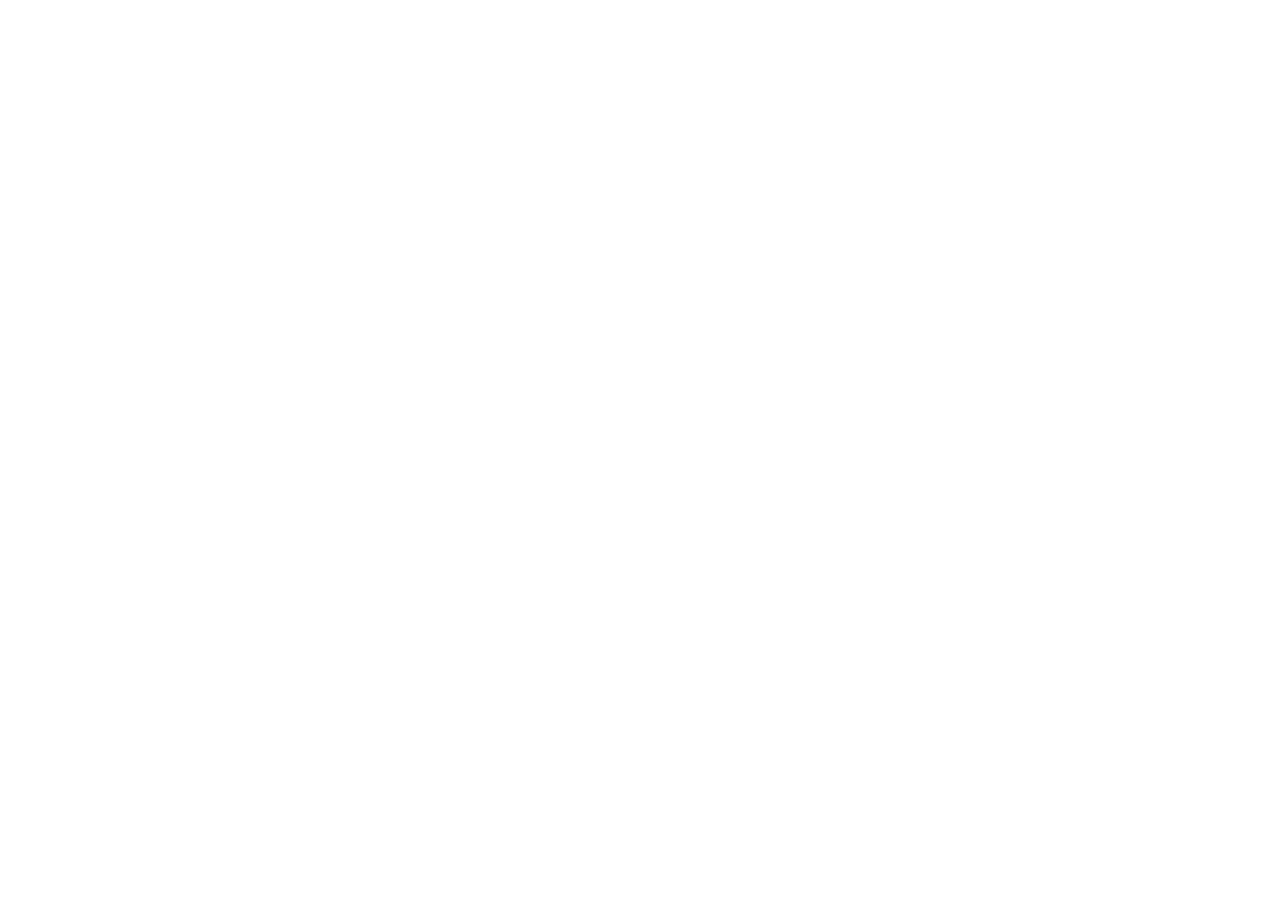
==== commit a079ab42: "Update 1.0" ====
--- a/angular-kendo-template/angular-kendo-template/index.html
+++ b/angular-kendo-template/angular-kendo-template/index.html
@@ -9,20 +9,21 @@
     <link href="app/site.css" rel="stylesheet" />
 </head>
 <body ng-controller="HomeController">
-    <div class="navheader" ng-include="'app/layout/nav.html'"></div>
+    <banner></banner>
 
-    <div ng-view></div>
+    <ng-view></ng-view>
 
 
+    <!-- Vendor Scripts -->
     <script src="vendor/scripts/kendo/jquery.min.js"></script>
     <script src="vendor/scripts/kendo/angular.min.js"></script>
     <script src="vendor/scripts/angular-route.js"></script>
-
     <script src="vendor/scripts/kendo/kendo.all.min.js"></script>
     
+    <!-- App Scripts -->
     <script src="app/app.js"></script>
+    <script src="app/home/HomeController.js"></script>
+    <script src="app/kendo/KendoController.js"></script>
     
-    <script src="app/scheduler/SchedulerController.js"></script>
-    <script src="app/home/HomeController.js"></script>
 </body>
 </html>
--- a/angular-kendo-template/angular-kendo-template/app/site.css
+++ b/angular-kendo-template/angular-kendo-template/app/site.css
@@ -1,7 +1,29 @@
 ﻿body {
 }
 
-.navheader {
+banner {
     height:50px;
+    display:block; 
+}
+
+.navbar-fixed-top {
     background-color:#e3f1fb;
 }
+
+heading {
+    font-size:28px;
+    line-height:100px;
+    font-style:oblique;
+}
+
+p {
+    font-weight:800;
+}
+
+.angular {
+        margin: 50px 0 100px 0;
+}
+
+.kendo {
+
+}